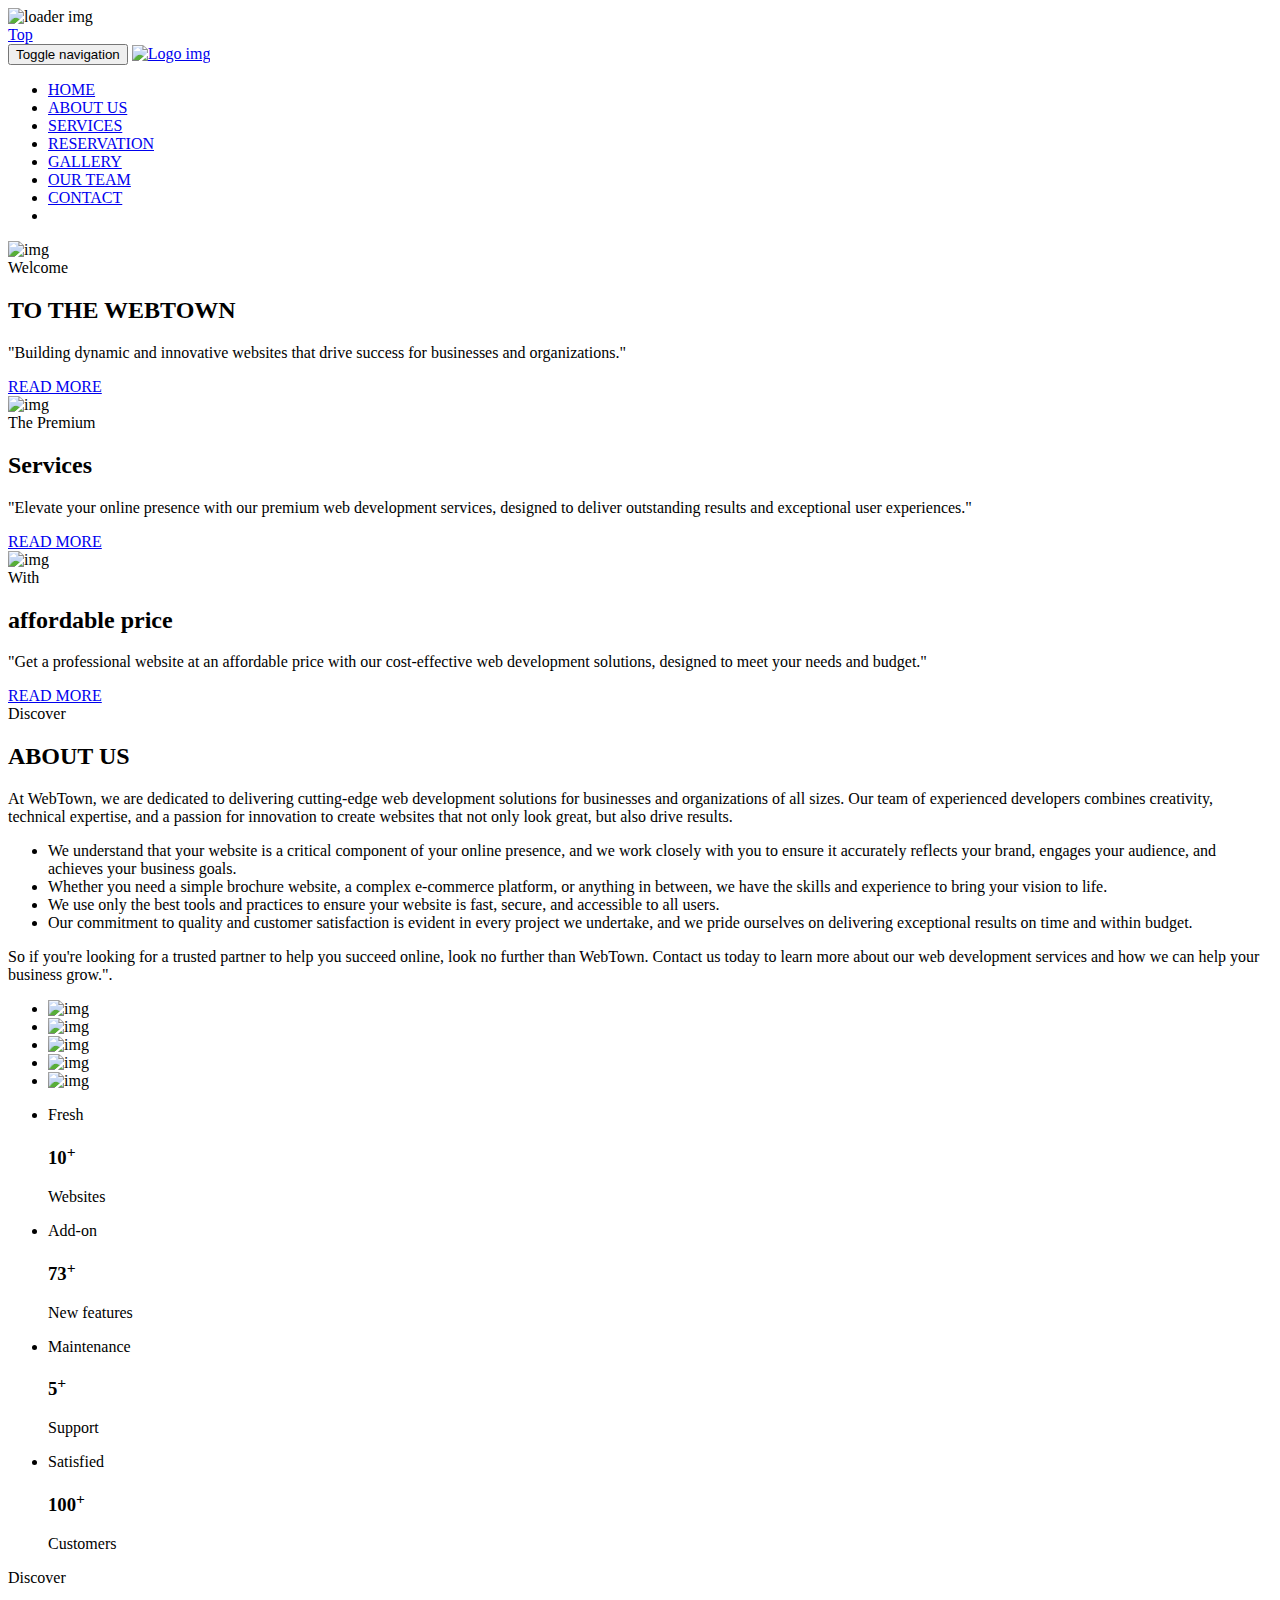
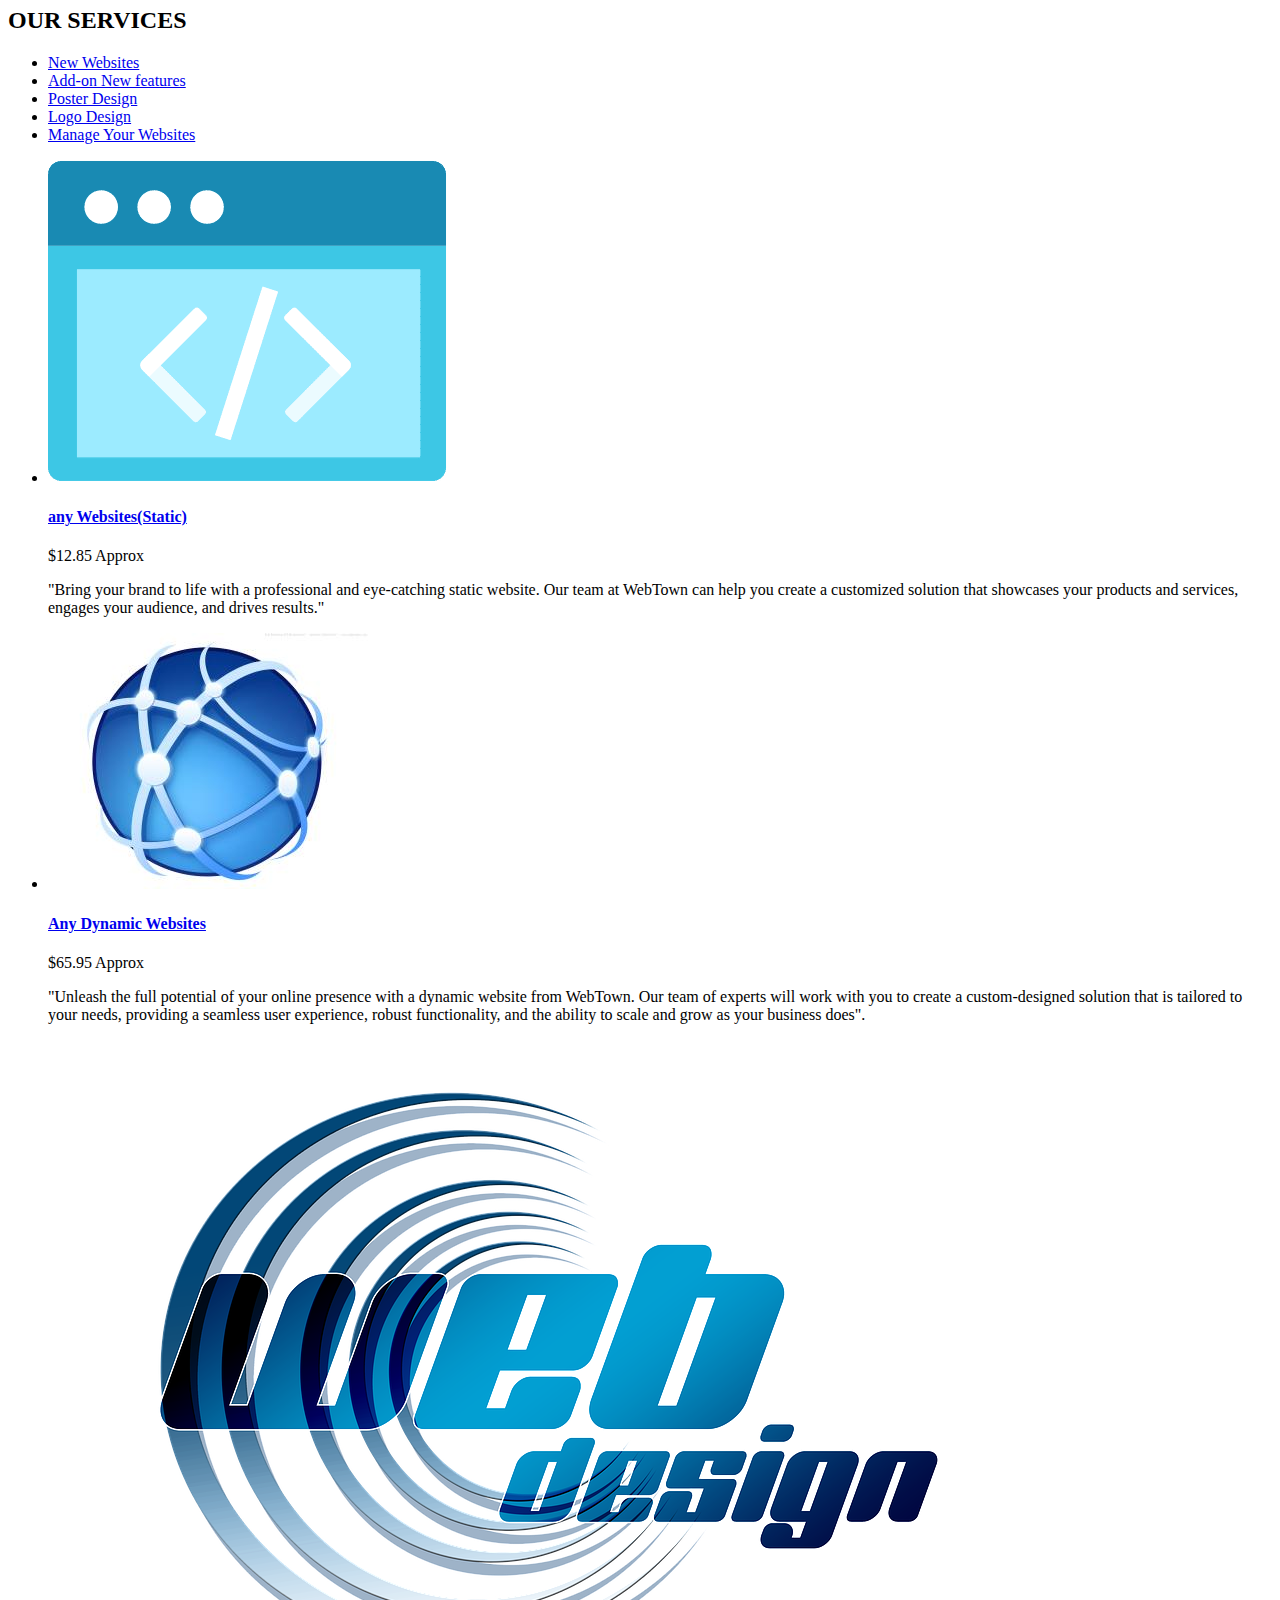
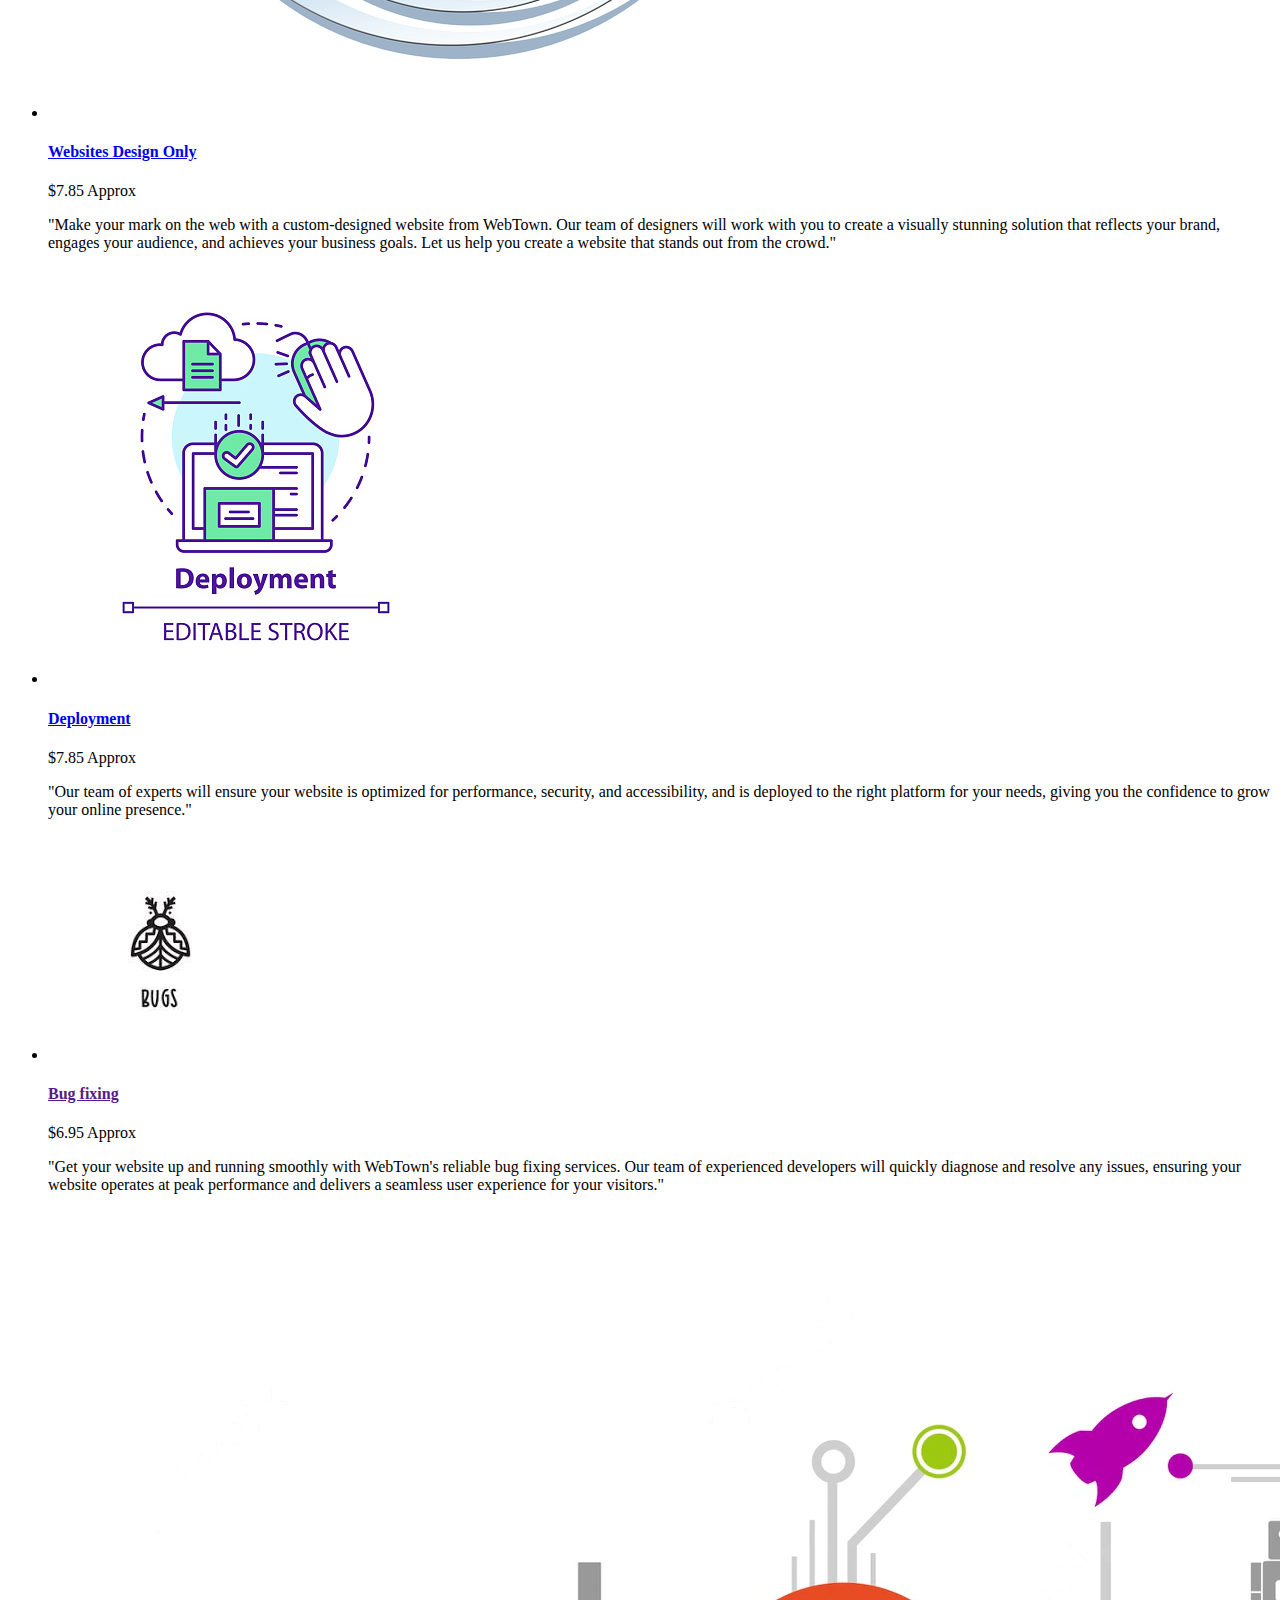
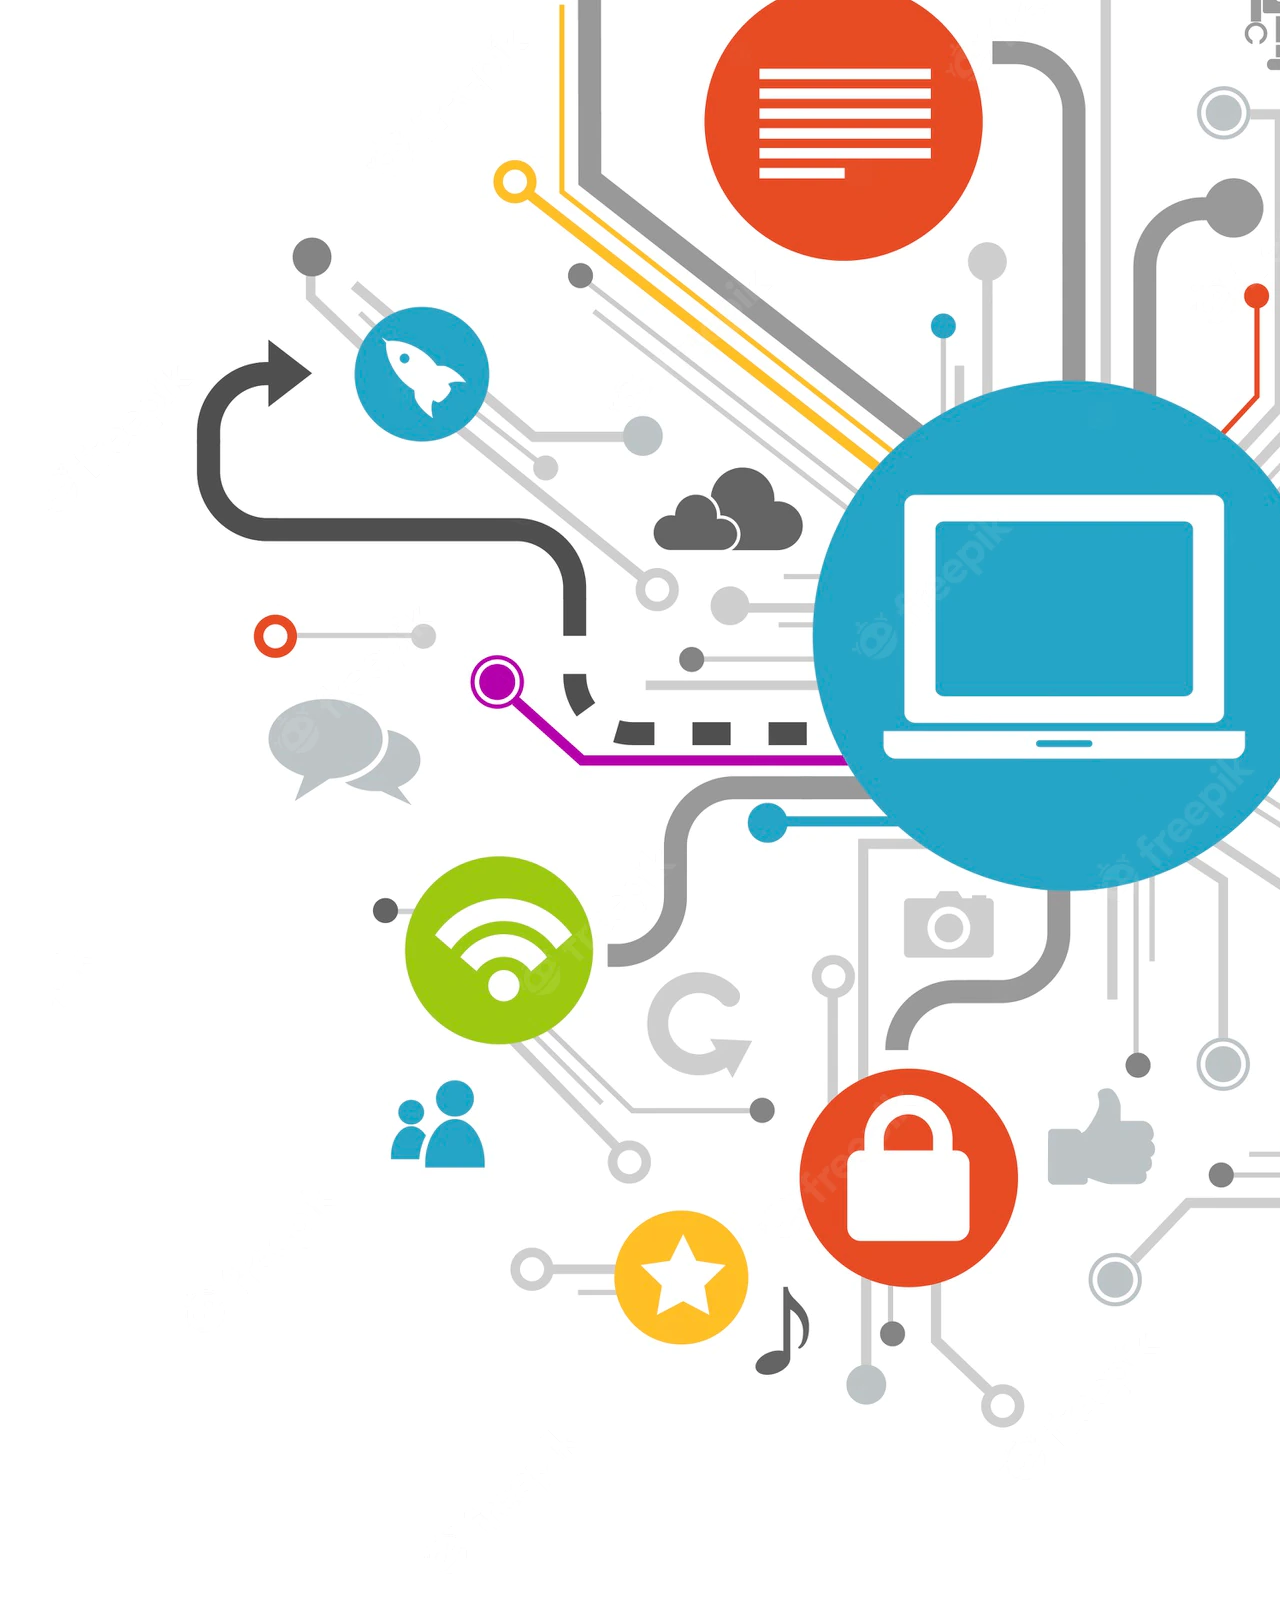
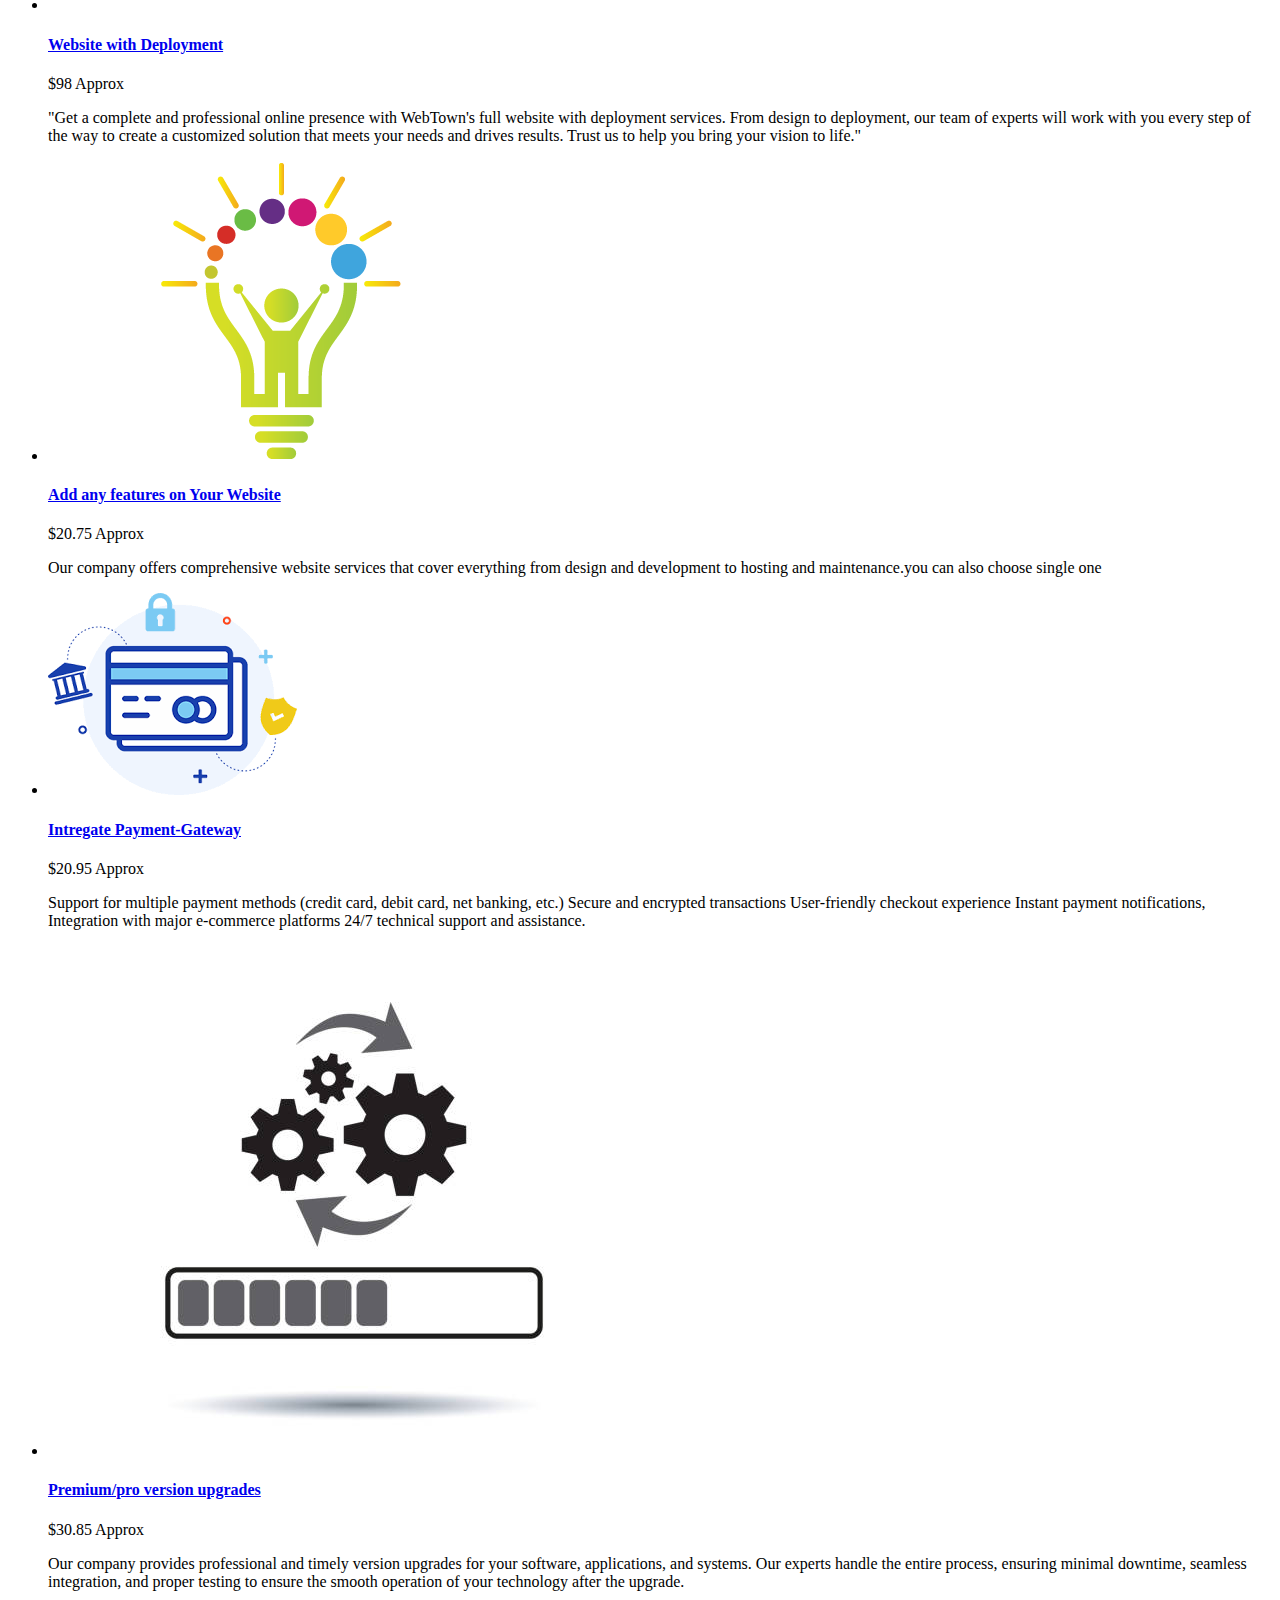
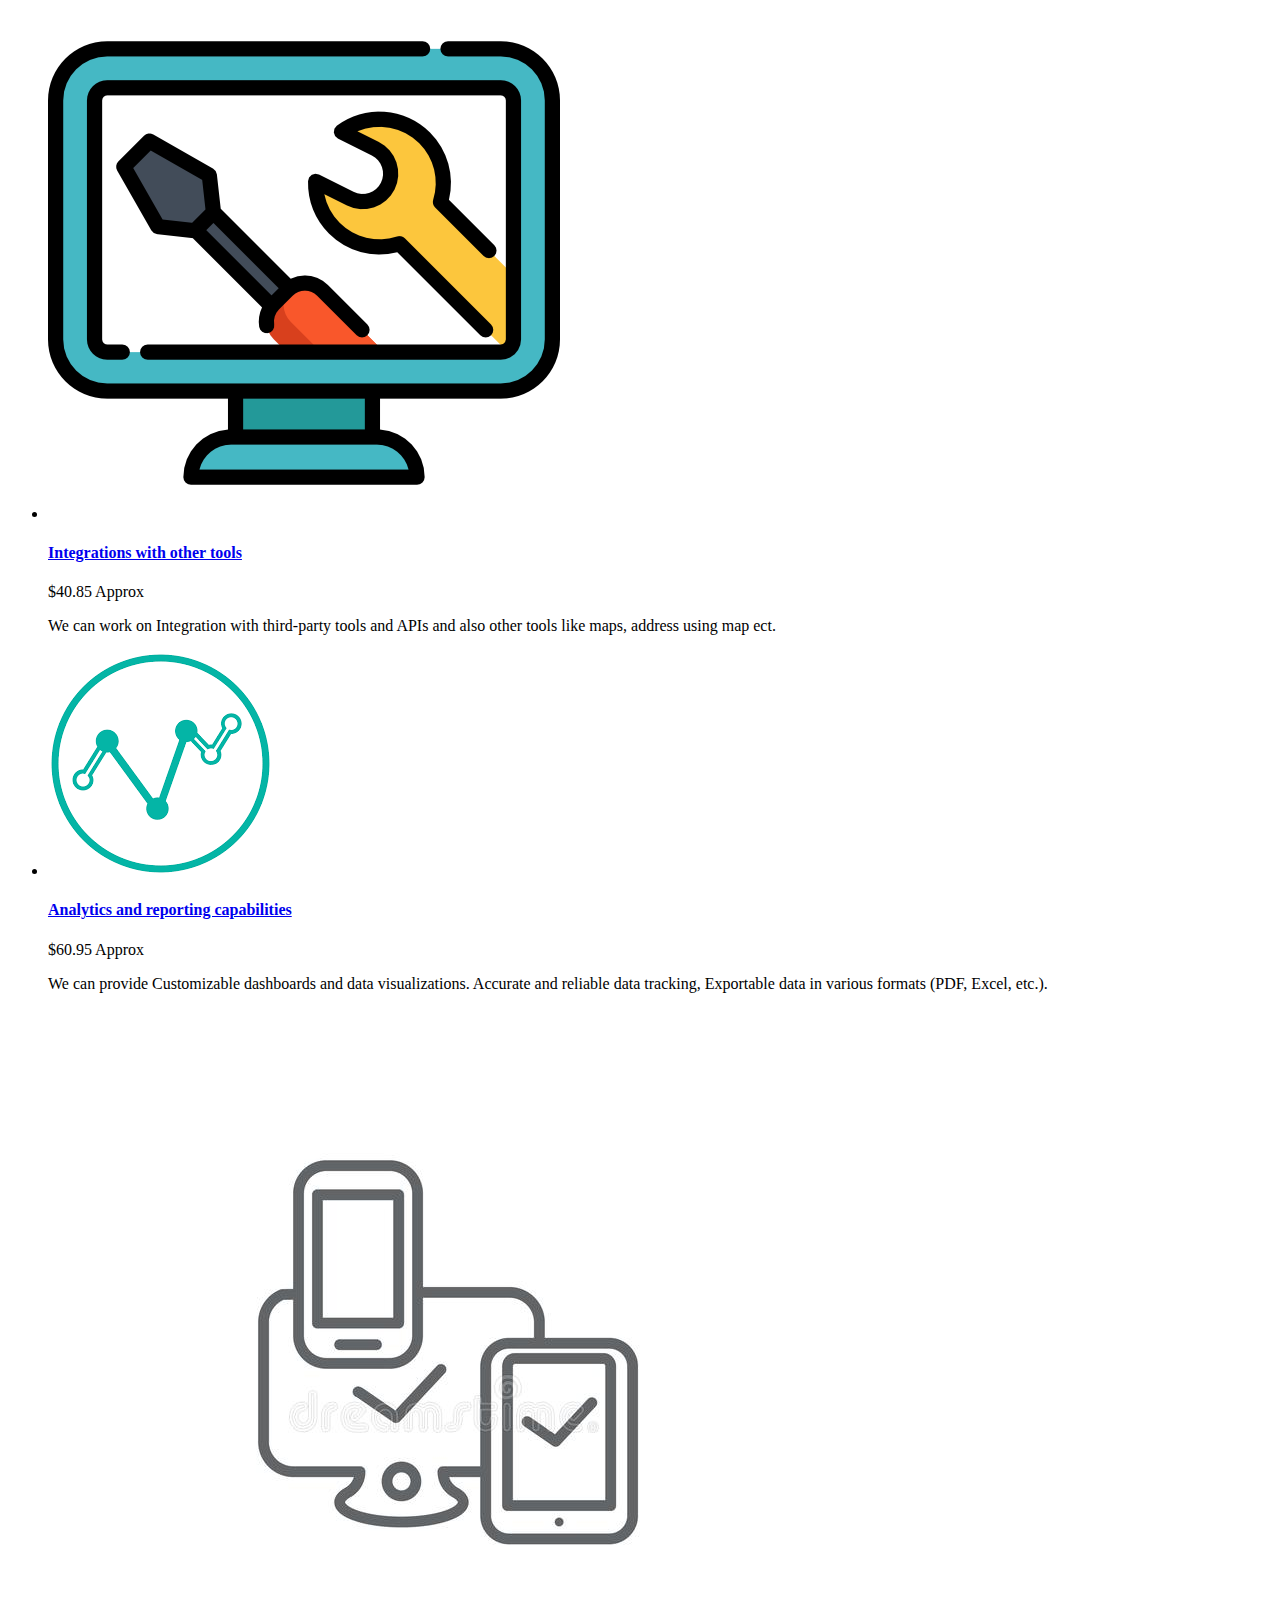
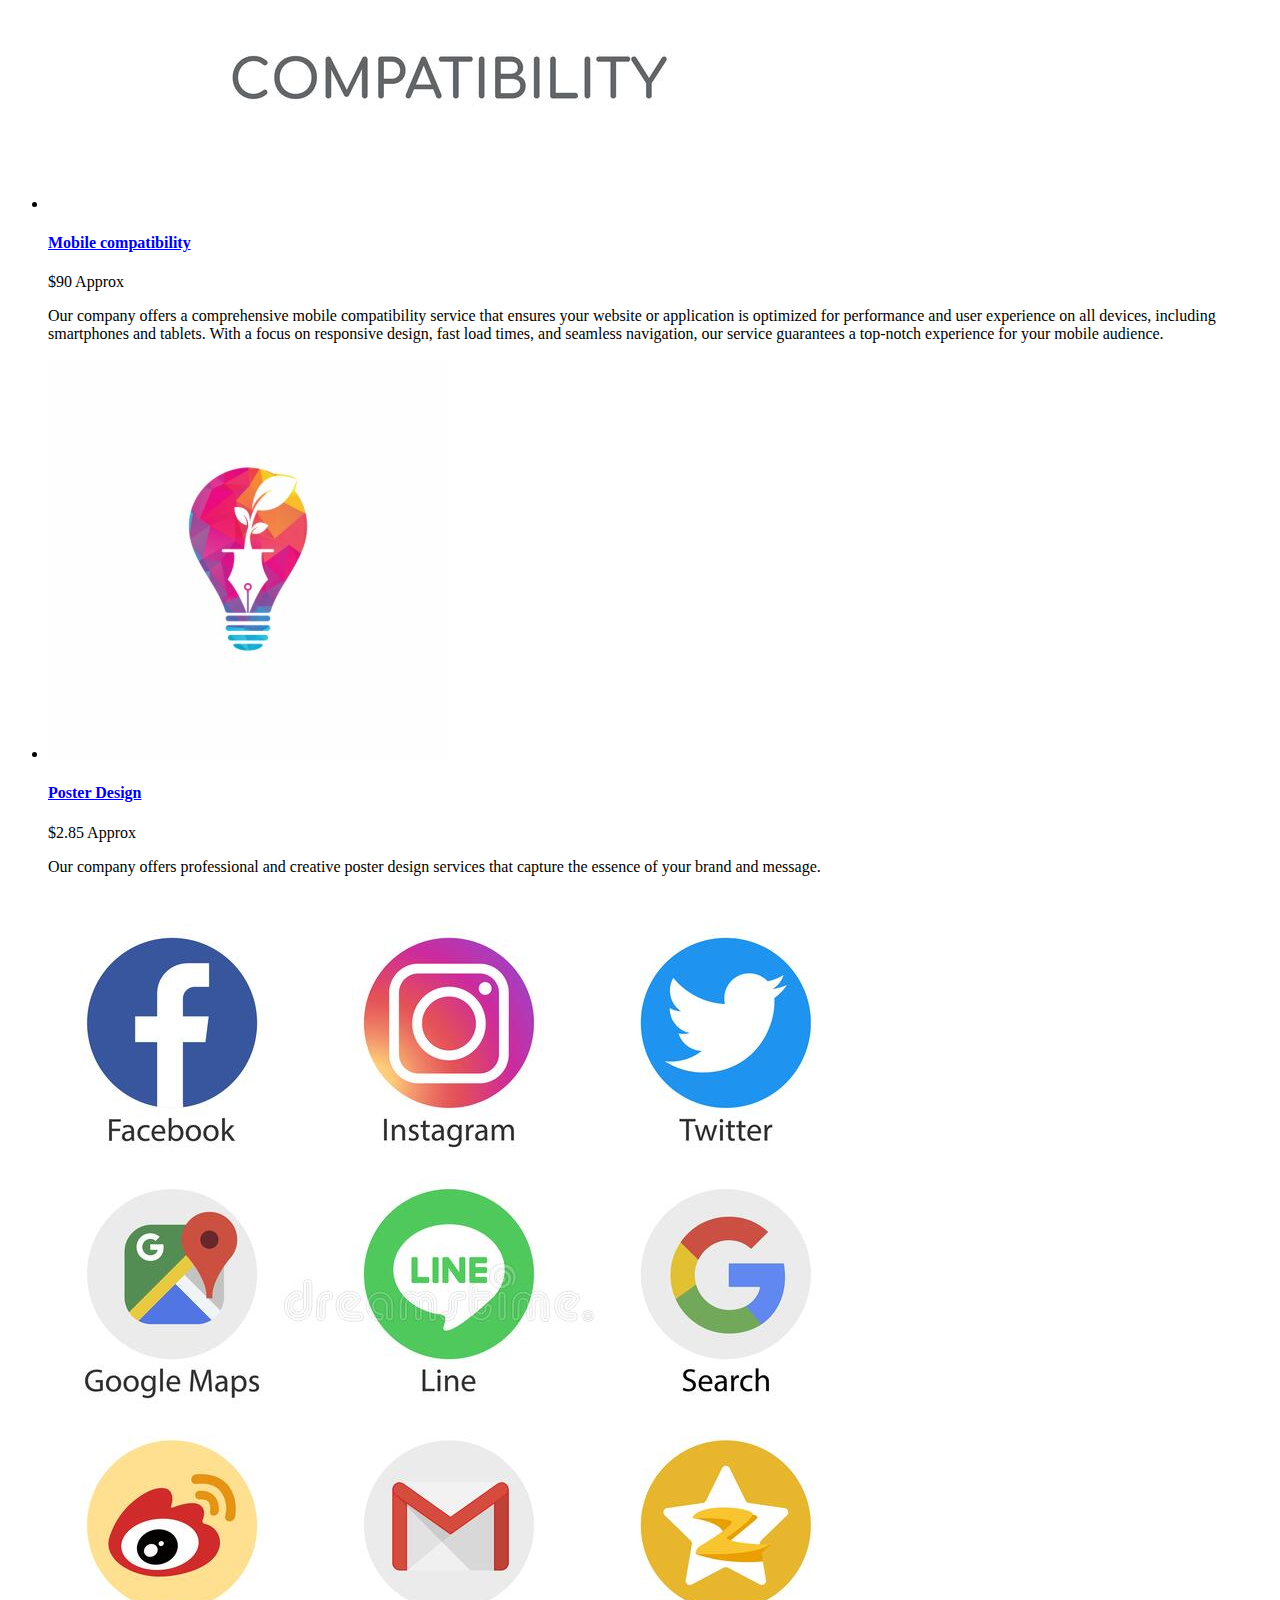
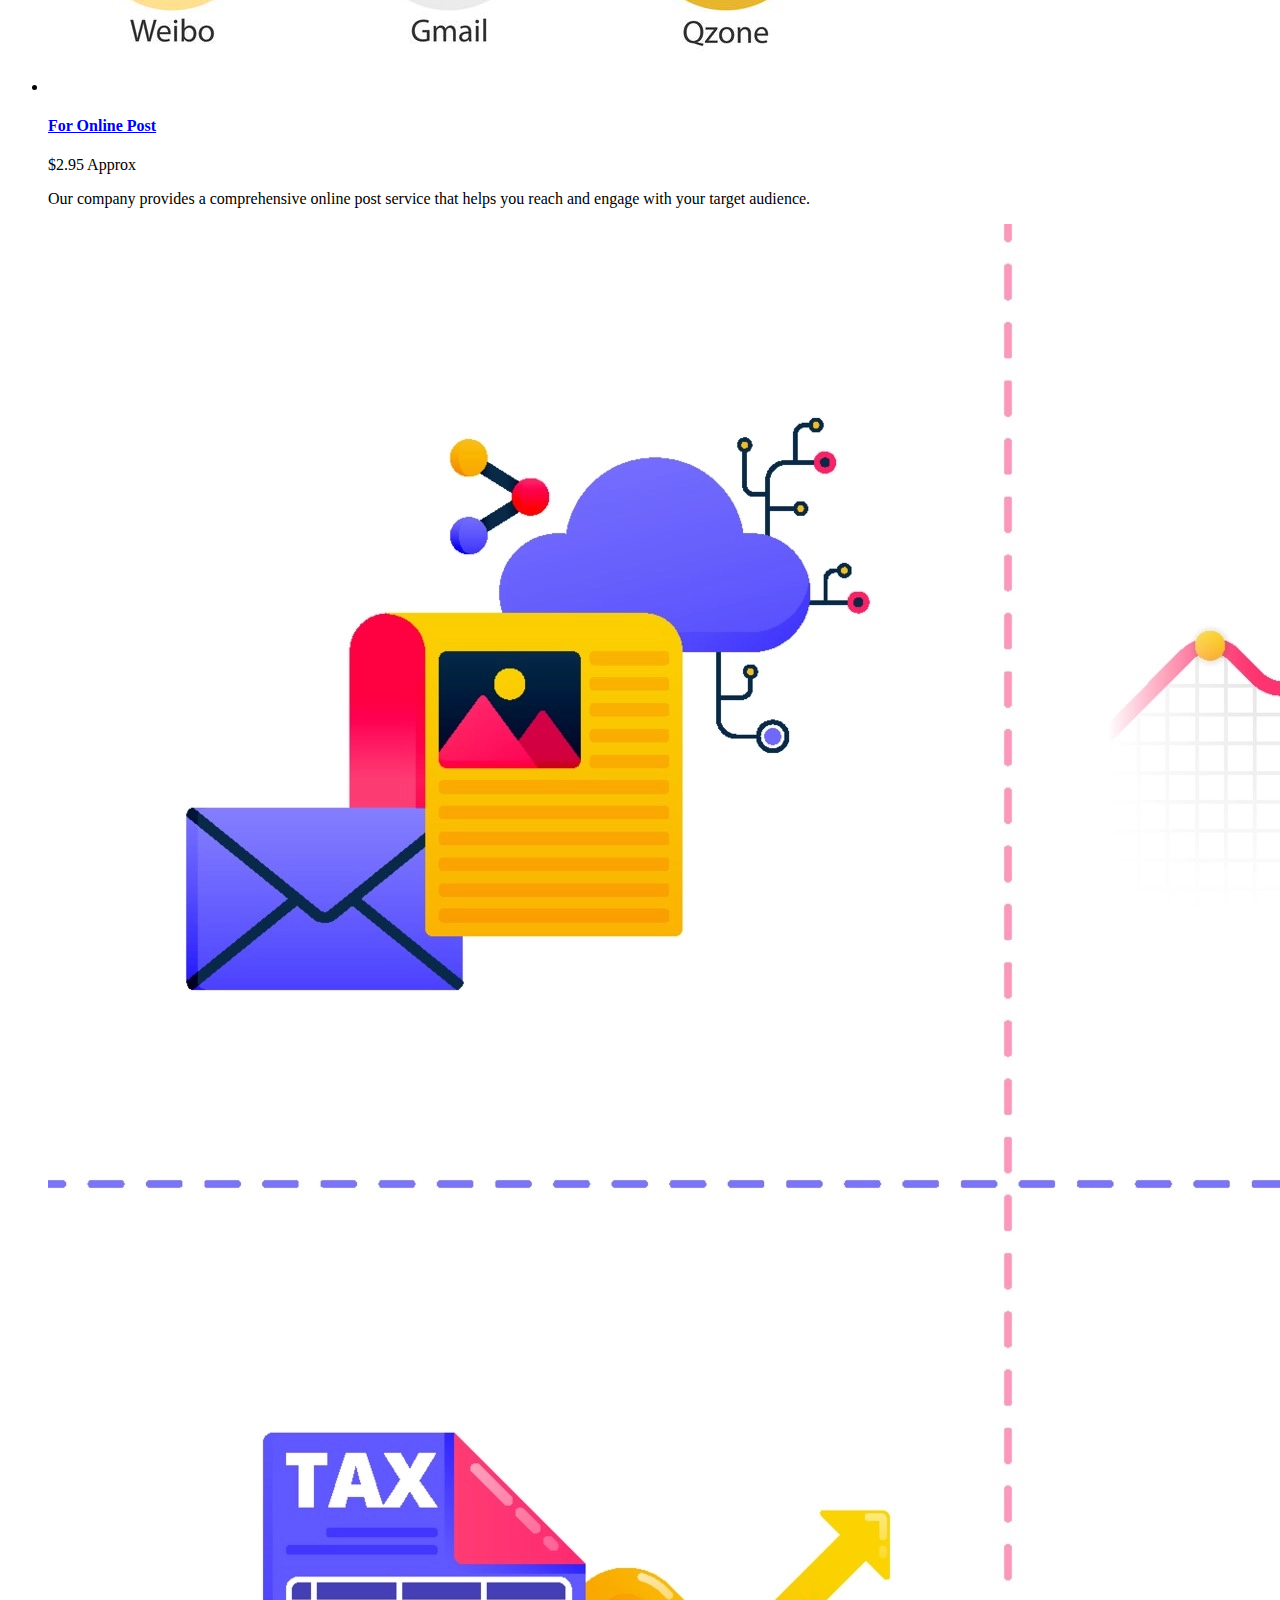
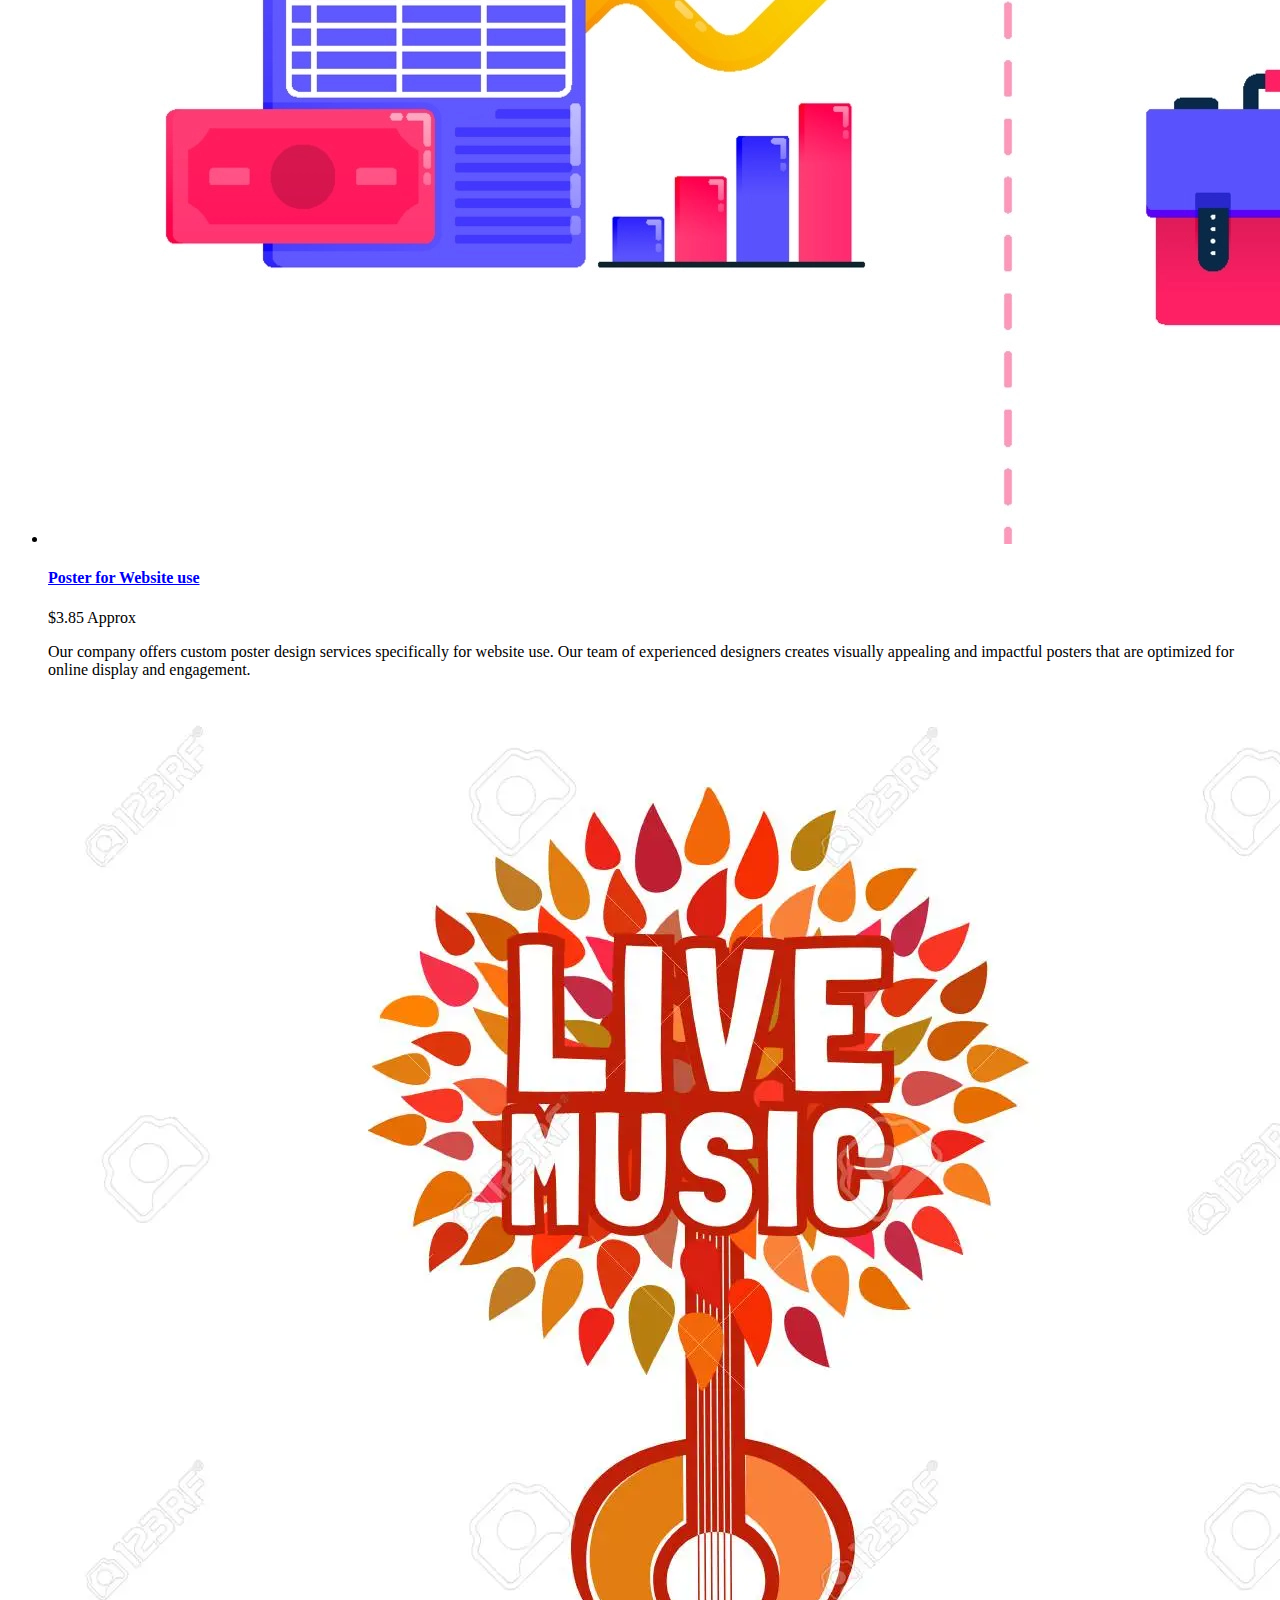
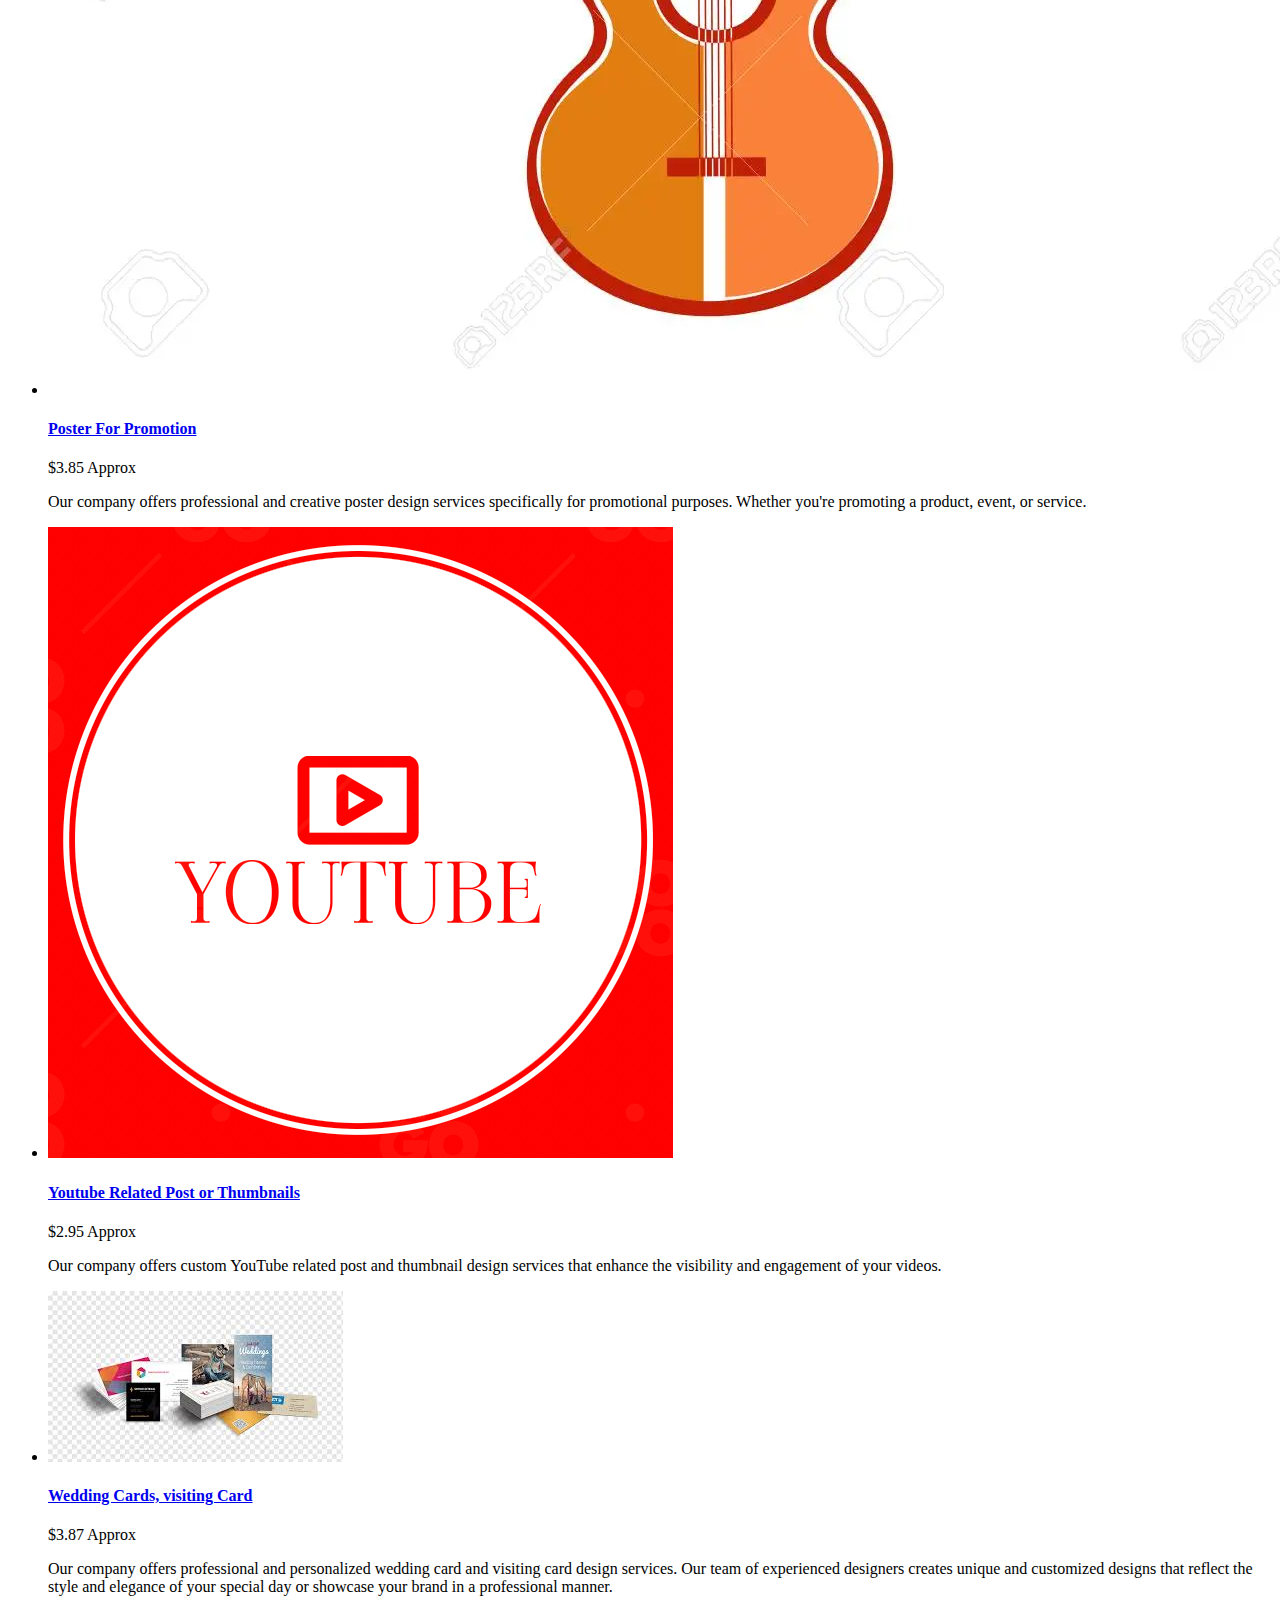
==== index.html @ bc68c42d "first stage completed" ====
<!DOCTYPE html>
<html lang="en">
  <head>
    <meta charset="utf-8">
    <meta http-equiv="X-UA-Compatible" content="IE=edge">
    <meta name="viewport" content="width=device-width, initial-scale=1">
    <title>WebTown | Home</title>

    <!-- Favicon -->
    <link rel="shortcut icon" href="assets/img/favicon.ico" type="image/x-icon">
    <!-- Font awesome -->
    <link href="assets/css/font-awesome.css" rel="stylesheet">
    <!-- Bootstrap -->
    <link href="assets/css/bootstrap.css" rel="stylesheet">
    <!-- Slick slider -->
    <link rel="stylesheet" type="text/css" href="assets/css/slick.css">
    <!-- Date Picker -->
    <link rel="stylesheet" type="text/css"
      href="assets/css/bootstrap-datepicker.css">
    <!-- Fancybox slider -->
    <link rel="stylesheet" href="assets/css/jquery.fancybox.css" type="text/css"
      media="screen" />
    <!-- Theme color -->
    <link id="switcher" href="assets/css/theme-color/default-theme.css"
      rel="stylesheet">

    <!-- Main style sheet -->
    <link href="style.css" rel="stylesheet">


    <!-- Google Fonts -->
    <link href='https://fonts.googleapis.com/css?family=Tangerine'
      rel='stylesheet' type='text/css'>
    <link href='https://fonts.googleapis.com/css?family=Open+Sans'
      rel='stylesheet' type='text/css'>
    <link href='https://fonts.googleapis.com/css?family=Prata' rel='stylesheet'
      type='text/css'>


    <!-- HTML5 shim and Respond.js for IE8 support of HTML5 elements and media queries -->
    <!-- WARNING: Respond.js doesn't work if you view the page via file:// -->
    <!--[if lt IE 9]>
      <script src="https://oss.maxcdn.com/html5shiv/3.7.2/html5shiv.min.js"></script>
      <script src="https://oss.maxcdn.com/respond/1.4.2/respond.min.js"></script>
    <![endif]-->
  </head>
  <body>
    <!-- Pre Loader -->
    <div id="aa-preloader-area">
      <div class="mu-preloader">
        <img src="assets/img/preloader.gif" alt=" loader img">
      </div>
    </div>
    <!--START SCROLL TOP BUTTON -->
    <a class="scrollToTop" href="#">
      <i class="fa fa-angle-up"></i>
      <span>Top</span>
    </a>
    <!-- END SCROLL TOP BUTTON -->

    <!-- Start header section -->
    <header id="mu-header">
      <nav class="navbar navbar-default mu-main-navbar" role="navigation">
        <div class="container">
          <div class="navbar-header NAVimg">
            <!-- FOR MOBILE VIEW COLLAPSED BUTTON -->
            <button type="button" class="navbar-toggle collapsed"
              data-toggle="collapse" data-target="#navbar" aria-expanded="false"
              aria-controls="navbar">
              <span class="sr-only">Toggle navigation</span>
              <span class="icon-bar"></span>
              <span class="icon-bar"></span>
              <span class="icon-bar"></span>
            </button>
            <!-- LOGO -->
            <a class="navbar-brand" href="index.html"><img
                src="assets/img/webtownlogowhite-removebg-preview.png" alt="Logo
                img"></a>

          </div>
          <div id="navbar" class="navbar-collapse collapse">
            <ul id="top-menu" class="nav navbar-nav navbar-right mu-main-nav">
              <li><a href="#mu-slider">HOME</a></li>
              <li><a href="#mu-about-us">ABOUT US</a></li>
              <li><a href="#mu-restaurant-menu">SERVICES</a></li>
              <li><a href="#mu-reservation">RESERVATION</a></li>
              <li><a href="#mu-gallery">GALLERY</a></li>
              <li><a href="#mu-chef">OUR TEAM</a></li>
              <li><a href="#mu-contact">CONTACT</a></li>
              <li class="dropdown">
                <!-- <a class="dropdown-toggle" data-toggle="dropdown" href="blog-archive.html">PAGE <span class="caret"></span></a>
              <ul class="dropdown-menu" role="menu">                
                <li><a href="blog-archive.html">BLOG</a></li>
                <li><a href="blog-single.html">BLOG DETAILS</a></li>
                <li><a href="404.html">404 PAGE</a></li>                                            
              </ul> -->
              </li>
            </ul>
          </div><!--/.nav-collapse -->
        </div>
      </nav>
    </header>
    <!-- End header section -->


    <!-- Start slider  -->
    <section id="mu-slider">
      <div class="mu-slider-area">
        <!-- Top slider -->
        <div class="mu-top-slider">
          <!-- Top slider single slide -->
          <div class="mu-top-slider-single">
            <img src="assets/img/slider/1.jpg" alt="img">
            <!-- Top slider content -->
            <div class="mu-top-slider-content">
              <span class="mu-slider-small-title">Welcome</span>
              <h2 class="mu-slider-title">TO THE WEBTOWN</h2>
              <p>"Building dynamic and innovative websites that drive success
                for businesses and organizations."</p>
              <a href="#" class="mu-readmore-btn">READ MORE</a>
            </div>
            <!-- / Top slider content -->
          </div>
          <!-- / Top slider single slide -->
          <!-- Top slider single slide -->
          <div class="mu-top-slider-single">
            <img src="assets/img/slider/2.jpg" alt="img">
            <!-- Top slider content -->
            <div class="mu-top-slider-content">
              <span class="mu-slider-small-title">The Premium</span>
              <h2 class="mu-slider-title">Services</h2>
              <p>"Elevate your online presence with our premium web development
                services, designed to deliver
                outstanding results and exceptional user experiences."</p>
              <a href="#" class="mu-readmore-btn">READ MORE</a>
            </div>
            <!-- / Top slider content -->
          </div>
          <!-- / Top slider single slide -->
          <!-- Top slider single slide -->
          <div class="mu-top-slider-single">
            <img src="assets/img/slider/3.jpg" alt="img">
            <!-- Top slider content -->
            <div class="mu-top-slider-content">
              <span class="mu-slider-small-title">With</span>
              <h2 class="mu-slider-title"> affordable price</h2>
              <p>"Get a professional website at an affordable price with our
                cost-effective
                web development solutions, designed to meet your needs and
                budget."</p>
              <a href="#" class="mu-readmore-btn">READ MORE</a>
            </div>
            <!-- / Top slider content -->
          </div>
          <!-- / Top slider single slide -->
        </div>
      </div>
    </section>
    <!-- End slider  -->

    <!-- Start About us -->
    <section id="mu-about-us">
      <div class="container">
        <div class="row">
          <div class="col-md-12">
            <div class="mu-about-us-area">
              <div class="mu-title">
                <span class="mu-subtitle">Discover</span>
                <h2>ABOUT US</h2>
                <i class="fa fa-spoon"></i>
                <span class="mu-title-bar"></span>
              </div>
              <div class="row">
                <div class="col-md-6">
                  <div class="mu-about-us-left">
                    <p>At WebTown, we are dedicated to delivering cutting-edge
                      web development solutions for businesses and
                      organizations of all sizes. Our team of experienced
                      developers combines creativity, technical expertise, and
                      a passion for innovation to create websites that not only
                      look great, but also drive results.</p>
                    <ul>
                      <li>We understand that your website is a critical
                        component of your online presence, and we work closely
                        with
                        you to ensure it accurately reflects your brand, engages
                        your audience, and achieves your business goals.</li>
                      <li>Whether you need a simple brochure website, a complex
                        e-commerce platform, or anything in between, we have the
                        skills and experience to bring your vision to life.</li>
                      <li>We use only the best tools and practices to ensure
                        your website is fast, secure, and accessible to all
                        users.</li>

                      <li>Our commitment to quality and customer satisfaction is
                        evident in every project we undertake, and we pride
                        ourselves on delivering exceptional results on time and
                        within budget.</li>

                    </ul>
                    <p>So if you're looking for a trusted partner to help you
                      succeed online, look no further than WebTown.
                      Contact us today to learn more about our web development
                      services and how we can help your business grow.".</p>
                  </div>
                </div>
                <div class="col-md-6">
                  <div class="mu-about-us-right">
                    <ul class="mu-abtus-slider">
                      <li><img src="assets/img/about-us/abtus-img-6.jpg"
                          alt="img"></li>
                      <li><img src="assets/img/about-us/abtus-img-2.png"
                          alt="img"></li>
                      <li><img src="assets/img/about-us/abtus-img-1.jpg"
                          alt="img"></li>
                      <li><img src="assets/img/about-us/abtus-img-4.jpg"
                          alt="img"></li>
                      <li><img src="assets/img/about-us/abtus-img-5.png"
                          alt="img"></li>
                    </ul>
                  </div>
                </div>
              </div>
            </div>
          </div>
        </div>
      </div>
    </section>
    <!-- End About us -->

    <!-- Start Counter Section -->
    <section id="mu-counter">
      <div class="mu-counter-overlay">
        <div class="container">
          <div class="row">
            <div class="col-md-12">
              <div class="mu-counter-area">
                <ul class="mu-counter-nav">
                  <li class="col-md-3 col-sm-3 col-xs-12">
                    <div class="mu-single-counter">
                      <span>Fresh</span>
                      <h3><span class="counter">10</span><sup>+</sup></h3>
                      <p>Websites</p>
                    </div>
                  </li>
                  <li class="col-md-3 col-sm-3 col-xs-12">
                    <div class="mu-single-counter">
                      <span>Add-on </span>
                      <h3><span class="counter">73</span><sup>+</sup></h3>
                      <p>New features</p>
                    </div>
                  </li>
                  <li class="col-md-3 col-sm-3 col-xs-12">
                    <div class="mu-single-counter">
                      <span>Maintenance</span>
                      <h3><span class="counter">5</span><sup>+</sup></h3>
                      <p>Support</p>
                    </div>
                  </li>
                  <li class="col-md-3 col-sm-3 col-xs-12">
                    <div class="mu-single-counter">
                      <span>Satisfied</span>
                      <h3><span class="counter">100</span><sup>+</sup></h3>
                      <p>Customers</p>
                    </div>
                  </li>
                </ul>
              </div>
            </div>
          </div>
        </div>
      </div>
    </section>
    <!-- End Counter Section -->

    <!-- Start services -->
    <section id="mu-restaurant-menu">
      <div class="container">
        <div class="row">
          <div class="col-md-12">
            <div class="mu-restaurant-menu-area">
              <div class="mu-title">
                <span class="mu-subtitle">Discover</span>
                <h2>OUR SERVICES</h2>
                <i class="fa fa-spoon"></i>
                <span class="mu-title-bar"></span>
              </div>
              <div class="mu-restaurant-menu-content">
                <ul class="nav nav-tabs mu-restaurant-menu">
                  <li class="active"><a href="#breakfast" data-toggle="tab">New
                      Websites</a></li>
                  <li><a href="#meals" data-toggle="tab">Add-on New features</a></li>
                  <li><a href="#snacks" data-toggle="tab">Poster Design</a></li>
                  <li><a href="#desserts" data-toggle="tab">Logo Design</a></li>
                  <li><a href="#drinks" data-toggle="tab">Manage Your Websites</a></li>
                </ul>

                <!-- Tab panes -->
                <div class="tab-content">
                  <div class="tab-pane fade in active" id="breakfast">
                    <div class="mu-tab-content-area">
                      <div class="row">
                        <div class="col-md-6">
                          <div class="mu-tab-content-left">
                            <ul class="mu-menu-item-nav">
                              <li>
                                <div class="media">
                                  <div class="media-left">
                                    <a href="#">
                                      <img class="media-object"
                                        src="assets/img/menu/item-1.jpg"
                                        alt="img">
                                    </a>
                                  </div>
                                  <div class="media-body">
                                    <h4 class="media-heading"><a href="#">any
                                        Websites(Static)</a></h4>
                                    <span class="mu-menu-price">$12.85 Approx</span>
                                    <p>"Bring your brand to life with a
                                      professional and eye-catching static
                                      website. Our team at
                                      WebTown can help you create a customized
                                      solution that showcases your products and
                                      services,
                                      engages your audience, and drives
                                      results."</p>
                                  </div>
                                </div>
                              </li>
                              <li>
                                <div class="media">
                                  <div class="media-left">
                                    <a href="#">
                                      <img class="media-object"
                                        src="assets/img/menu/item-2.jpg"
                                        alt="img">
                                    </a>
                                  </div>
                                  <div class="media-body">
                                    <h4 class="media-heading"><a href="#">Any
                                        Dynamic Websites</a></h4>
                                    <span class="mu-menu-price">$65.95 Approx</span>
                                    <p>"Unleash the full potential of your
                                      online presence with a dynamic website
                                      from WebTown.
                                      Our team of experts will work with you to
                                      create a custom-designed solution that is
                                      tailored to your needs,
                                      providing a seamless user experience,
                                      robust functionality, and the ability to
                                      scale and grow as your business does".</p>
                                  </div>
                                </div>
                              </li>
                              <li>
                                <div class="media">
                                  <div class="media-left">
                                    <a href="#">
                                      <img class="media-object"
                                        src="assets/img/menu/item-3.jpg"
                                        alt="img">
                                    </a>
                                  </div>
                                  <div class="media-body">
                                    <h4 class="media-heading"><a href="#">Websites
                                        Design Only</a></h4>
                                    <span class="mu-menu-price">$7.85 Approx</span>
                                    <p>"Make your mark on the web with a
                                      custom-designed website from WebTown. Our
                                      team of designers will work with
                                      you to create a visually stunning solution
                                      that reflects your brand, engages your
                                      audience, and achieves your
                                      business goals. Let us help you create a
                                      website that stands out from the crowd."</p>
                                  </div>
                                </div>
                              </li>
                            </ul>
                          </div>
                        </div>
                        <div class="col-md-6">
                          <div class="mu-tab-content-right">
                            <ul class="mu-menu-item-nav">
                              <li>
                                <div class="media">
                                  <div class="media-left">
                                    <a href="#">
                                      <img class="media-object"
                                        src="assets/img/menu/item-5.jpg"
                                        alt="img">
                                    </a>
                                  </div>
                                  <div class="media-body">
                                    <h4 class="media-heading"><a href="#">Deployment</a></h4>
                                    <span class="mu-menu-price">$7.85 Approx</span>
                                    <p> "Our team of experts will ensure your
                                      website is optimized for performance,
                                      security, and accessibility,
                                      and is deployed to the right platform for
                                      your needs, giving you the confidence to
                                      grow your online presence."</p>
                                  </div>
                                </div>
                              </li>
                              <li>
                                <div class="media">
                                  <div class="media-left">
                                    <a href="#">
                                      <img class="media-object"
                                        src="assets/img/menu/item-4.jpg"
                                        alt="img">
                                    </a>
                                  </div>
                                  <div class="media-body">
                                    <h4 class="media-heading"><a href="">Bug
                                        fixing</a></h4>
                                    <span class="mu-menu-price">$6.95 Approx</span>
                                    <p>"Get your website up and running smoothly
                                      with WebTown's reliable bug fixing
                                      services. Our team of experienced
                                      developers will quickly diagnose and
                                      resolve any issues, ensuring your website
                                      operates at peak performance and delivers
                                      a seamless user experience for your
                                      visitors."</p>
                                  </div>
                                </div>
                              </li>
                              <li>
                                <div class="media">
                                  <div class="media-left">
                                    <a href="#">
                                      <img class="media-object"
                                        src="assets/img/menu/item-6.png"
                                        alt="img">
                                    </a>
                                  </div>
                                  <div class="media-body">
                                    <h4 class="media-heading"><a href="#">Website
                                        with Deployment</a></h4>
                                    <span class="mu-menu-price">$98 Approx</span>
                                    <p>"Get a complete and professional online
                                      presence with WebTown's full website with
                                      deployment services. From design to
                                      deployment,
                                      our team of experts will work with you
                                      every step of the way to create a
                                      customized solution that meets your needs
                                      and drives results.
                                      Trust us to help you bring your vision to
                                      life."</p>
                                  </div>
                                </div>
                              </li>
                            </ul>
                          </div>
                        </div>
                      </div>
                    </div>
                  </div>
                  <div class="tab-pane fade " id="meals">
                    <div class="mu-tab-content-area">
                      <div class="row">
                        <div class="col-md-6">
                          <div class="mu-tab-content-left">
                            <ul class="mu-menu-item-nav">
                              <li>
                                <div class="media">
                                  <div class="media-left">
                                    <a href="#">
                                      <img class="media-object"
                                        src="assets/img/menu/item-7.jpg"
                                        alt="img">
                                    </a>
                                  </div>
                                  <div class="media-body">
                                    <h4 class="media-heading"><a href="#">Add any features on Your Website</a></h4>
                                    <span class="mu-menu-price">$20.75 Approx</span>
                                    <p>Our company offers comprehensive website services that cover everything from design and development to
                                       hosting and maintenance.you can also choose single one</p>
                                  </div>
                                </div>
                              </li>
                              <li>
                                <div class="media">
                                  <div class="media-left">
                                    <a href="#">
                                      <img class="media-object"
                                        src="assets/img/menu/item-8.png"
                                        alt="img">
                                    </a>
                                  </div>
                                  <div class="media-body">
                                    <h4 class="media-heading"><a href="#">Intregate Payment-Gateway</a></h4>
                                    <span class="mu-menu-price">$20.95 Approx</span>
                                    <p>Support for multiple payment methods (credit card, debit card, net banking, etc.) Secure and encrypted transactions
                                      User-friendly checkout experience Instant payment notifications, Integration with major e-commerce platforms
                                      24/7 technical support and assistance.</p>
                                  </div>
                                </div>
                              </li>
                              <li>
                                <div class="media">
                                  <div class="media-left">
                                    <a href="#">
                                      <img class="media-object"
                                        src="assets/img/menu/item-9.jpg"
                                        alt="img">
                                    </a>
                                  </div>
                                  <div class="media-body">
                                    <h4 class="media-heading"><a href="#">Premium/pro version upgrades</a></h4>
                                    <span class="mu-menu-price">$30.85 Approx</span>
                                    <p>Our company provides professional and timely version upgrades for your software, applications, and systems. 
                                      Our experts handle the entire process, ensuring minimal downtime, seamless integration, and proper testing to ensure 
                                      the smooth operation of your technology after the upgrade.</p>
                                  </div>
                                </div>
                              </li>
                            </ul>
                          </div>
                        </div>
                        <div class="col-md-6">
                          <div class="mu-tab-content-right">
                            <ul class="mu-menu-item-nav">
                              <li>
                                <div class="media">
                                  <div class="media-left">
                                    <a href="#">
                                      <img class="media-object"
                                        src="assets/img/menu/item-10.jpg"
                                        alt="img">
                                    </a>
                                  </div>
                                  <div class="media-body">
                                    <h4 class="media-heading"><a href="#">Integrations with other tools</a></h4>
                                    <span class="mu-menu-price">$40.85 Approx</span>
                                    <p>We can work on Integration with third-party tools and APIs and also other tools like maps, address using map ect.</p>
                                  </div>
                                </div>
                              </li>
                              <li>
                                <div class="media">
                                  <div class="media-left">
                                    <a href="#">
                                      <img class="media-object"
                                        src="assets/img/menu/item-11.jpg"
                                        alt="img">
                                    </a>
                                  </div>
                                  <div class="media-body">
                                    <h4 class="media-heading"><a href="#">Analytics and reporting capabilities</a></h4>
                                    <span class="mu-menu-price">$60.95 Approx</span>
                                    <p>We can provide Customizable dashboards and data visualizations. Accurate and reliable data tracking, 
                                      Exportable data in various formats (PDF, Excel, etc.).</p>
                                  </div>
                                </div>
                              </li>
                              <li>
                                <div class="media">
                                  <div class="media-left">
                                    <a href="#">
                                      <img class="media-object"
                                        src="assets/img/menu/item-12.jpg"
                                        alt="img">
                                    </a>
                                  </div>
                                  <div class="media-body">
                                    <h4 class="media-heading"><a href="#">Mobile compatibility</a></h4>
                                    <span class="mu-menu-price">$90 Approx</span>
                                    <p>Our company offers a comprehensive mobile compatibility service that ensures your website or application is optimized for performance and user experience 
                                      on all devices, including smartphones and tablets. With a focus on responsive design, fast load times, and seamless navigation, our service guarantees a top-notch 
                                      experience for your mobile audience.</p>
                                  </div>
                                </div>
                              </li>
                            </ul>
                          </div>
                        </div>
                      </div>
                    </div>
                  </div>
                  <div class="tab-pane fade " id="snacks">
                    <div class="mu-tab-content-area">
                      <div class="row">
                        <div class="col-md-6">
                          <div class="mu-tab-content-left">
                            <ul class="mu-menu-item-nav">
                              <li>
                                <div class="media">
                                  <div class="media-left">
                                    <a href="#">
                                      <img class="media-object"
                                        src="assets/img/menu/item-13.jpg"
                                        alt="img">
                                    </a>
                                  </div>
                                  <div class="media-body">
                                    <h4 class="media-heading"><a href="#">Poster Design </a></h4>
                                    <span class="mu-menu-price">$2.85 Approx</span>
                                    <p>Our company offers professional and creative poster design services that capture the essence of your brand and message.
                                      </p>
                                  </div>
                                </div>
                              </li>
                              <li>
                                <div class="media">
                                  <div class="media-left">
                                    <a href="#">
                                      <img class="media-object"
                                        src="assets/img/menu/item-14.jpg"
                                        alt="img">
                                    </a>
                                  </div>
                                  <div class="media-body">
                                    <h4 class="media-heading"><a href="#">For Online Post</a></h4>
                                    <span class="mu-menu-price">$2.95 Approx</span>
                                    <p>Our company provides a comprehensive online post service that helps you reach and engage with your target audience.</p>
                                  </div>
                                </div>
                              </li>
                              <li>
                                <div class="media">
                                  <div class="media-left">
                                    <a href="#">
                                      <img class="media-object"
                                        src="assets/img/menu/item-15.jpg"
                                        alt="img">
                                    </a>
                                  </div>
                                  <div class="media-body">
                                    <h4 class="media-heading"><a href="#">Poster for Website use</a></h4>
                                    <span class="mu-menu-price">$3.85 Approx</span>
                                    <p>Our company offers custom poster design services specifically for website use.
                                       Our team of experienced designers creates visually appealing and impactful posters 
                                       that are optimized for online display and engagement.</p>
                                  </div>
                                </div>
                              </li>
                            </ul>
                          </div>
                        </div>
                        <div class="col-md-6">
                          <div class="mu-tab-content-right">
                            <ul class="mu-menu-item-nav">
                              <li>
                                <div class="media">
                                  <div class="media-left">
                                    <a href="#">
                                      <img class="media-object"
                                        src="assets/img/menu/item-16.jpg"
                                        alt="img">
                                    </a>
                                  </div>
                                  <div class="media-body">
                                    <h4 class="media-heading"><a href="#">Poster For Promotion</a></h4>
                                    <span class="mu-menu-price">$3.85 Approx</span>
                                    <p>Our company offers professional and creative poster design services specifically for promotional purposes.
                                       Whether you're promoting a product, event, or service.</p>
                                  </div>
                                </div>
                              </li>
                              <li>
                                <div class="media">
                                  <div class="media-left">
                                    <a href="#">
                                      <img class="media-object"
                                        src="assets/img/menu/item-17.jpg"
                                        alt="img">
                                    </a>
                                  </div>
                                  <div class="media-body">
                                    <h4 class="media-heading"><a href="#">Youtube Related Post or Thumbnails</a></h4>
                                    <span class="mu-menu-price">$2.95 Approx</span>
                                    <p>Our company offers custom YouTube related post and thumbnail design services that enhance the visibility and engagement of your videos.</p>
                                  </div>
                                </div>
                              </li>
                              <li>
                                <div class="media">
                                  <div class="media-left">
                                    <a href="#">
                                      <img class="media-object"
                                        src="assets/img/menu/item-18.jpg"
                                        alt="img">
                                    </a>
                                  </div>
                                  <div class="media-body">
                                    <h4 class="media-heading"><a href="#">Wedding Cards, visiting Card </a></h4>
                                    <span class="mu-menu-price">$3.87 Approx</span>
                                    <p>Our company offers professional and personalized wedding card and visiting card design services. Our team of experienced designers creates unique and customized designs 
                                      that reflect the style and elegance of your special day or showcase your brand in a professional manner.</p>
                                  </div>
                                </div>
                              </li>
                            </ul>
                          </div>
                        </div>
                      </div>
                    </div>
                  </div>
                  <div class="tab-pane fade " id="desserts">
                    <div class="mu-tab-content-area">
                      <div class="row">
                        <div class="col-md-6">
                          <div class="mu-tab-content-left">
                            <ul class="mu-menu-item-nav">
                              <li>
                                <div class="media">
                                  <div class="media-left">
                                    <a href="#">
                                      <img class="media-object"
                                        src="assets/img/menu/item-19.jpg"
                                        alt="img">
                                    </a>
                                  </div>
                                  <div class="media-body">
                                    <h4 class="media-heading"><a href="#">Minimalistic</a></h4>
                                    <span class="mu-menu-price">$10.85</span>
                                    <p>A simple, clean, and elegant design that features a minimalist icon or typography that represents your brand.</p>
                                  </div>
                                </div>
                              </li>
                              <li>
                                <div class="media">
                                  <div class="media-left">
                                    <a href="#">
                                      <img class="media-object"
                                        src="assets/img/menu/item-20.jpg"
                                        alt="img">
                                    </a>
                                  </div>
                                  <div class="media-body">
                                    <h4 class="media-heading"><a href="#">Abstract</a></h4>
                                    <span class="mu-menu-price">$20.95</span>
                                    <p>An abstract design that combines shapes, colors, and patterns to create a unique and memorable logo that represents your brand.</p>
                                  </div>
                                </div>
                              </li>
                              <li>
                                <div class="media">
                                  <div class="media-left">
                                    <a href="#">
                                      <img class="media-object"
                                        src="assets/img/menu/item-21.jpg"
                                        alt="img">
                                    </a>
                                  </div>
                                  <div class="media-body">
                                    <h4 class="media-heading"><a href="#">Icon-based</a></h4>
                                    <span class="mu-menu-price">$12.85</span>
                                    <p>A logo that features a unique and memorable icon that represents your brand. The icon can be combined with typography to create a complete logo design.</p>
                                  </div>
                                </div>
                              </li>
                            </ul>
                          </div>
                        </div>
                        <div class="col-md-6">
                          <div class="mu-tab-content-right">
                            <ul class="mu-menu-item-nav">
                              <li>
                                <div class="media">
                                  <div class="media-left">
                                    <a href="#">
                                      <img class="media-object"
                                        src="assets/img/menu/item-22.jpg"
                                        alt="img">
                                    </a>
                                  </div>
                                  <div class="media-body">
                                    <h4 class="media-heading"><a href="#">Typography-based</a></h4>
                                    <span class="mu-menu-price">$12.85</span>
                                    <p>A logo that focuses on typography to create a memorable and impactful design. This type of logo can feature a unique font style, color scheme, or special effects.</p>
                                  </div>
                                </div>
                              </li>
                              <li>
                                <div class="media">
                                  <div class="media-left">
                                    <a href="#">
                                      <img class="media-object"
                                        src="assets/img/menu/item-23.jpg"
                                        alt="img">
                                    </a>
                                  </div>
                                  <div class="media-body">
                                    <h4 class="media-heading"><a href="#">Combination</a></h4>
                                    <span class="mu-menu-price">$6.95</span>
                                    <p>A logo that combines elements of different design styles, such as minimalism, abstraction, icon-based, and typography-based designs, to create a unique and memorable logo that represents your brand.</p>
                                  </div>
                                </div>
                              </li>
                              <li>
                                <div class="media">
                                  <div class="media-left">
                                    <a href="#">
                                      <img class="media-object"
                                        src="assets/img/menu/item-24.jpg"
                                        alt="img">
                                    </a>
                                  </div>
                                  <div class="media-body">
                                    <h4 class="media-heading"><a href="#">Brand Name</a></h4>
                                    <span class="mu-menu-price">$90</span>
                                    <p>Our company offers professional brand name logo design services that help you create a strong and memorable visual identity for your business.</p>
                                  </div>
                                </div>
                              </li>
                            </ul>
                          </div>
                        </div>
                      </div>
                    </div>
                  </div>
                  <div class="tab-pane fade " id="drinks">
                    <div class="mu-tab-content-area">
                      <div class="row">
                        <div class="col-md-6">
                          <div class="mu-tab-content-left">
                            <ul class="mu-menu-item-nav">
                              <li>
                                <div class="media">
                                  <div class="media-left">
                                    <a href="#">
                                      <img class="media-object"
                                        src="assets/img/menu/item-25.jpg"
                                        alt="img">
                                    </a>
                                  </div>
                                  <div class="media-body">
                                    <h4 class="media-heading"><a href="#">Mantances</a></h4>
                                    <span class="mu-menu-price">$99.85 Approx</span>
                                    <p>Our company provides comprehensive maintenance services to keep your website or other digital assets running smoothly and efficiently.
                                       Our team of experts provides timely and effective support to address any technical issues, ensure optimal performance, and keep your digital assets up-to-date and secure.</p>
                                  </div>
                                </div>
                              </li>
                              <li>
                                <div class="media">
                                  <div class="media-left">
                                    <a href="#">
                                      <img class="media-object"
                                        src="assets/img/menu/item-26.jpg"
                                        alt="img">
                                    </a>
                                  </div>
                                  <div class="media-body">
                                    <h4 class="media-heading"><a href="#">bug
                                        fix on Website
                                      </a></h4>
                                    <span class="mu-menu-price">$11.95 Approx</span>
                                    <p>Our company offers professional bug fixing services for websites to ensure optimal performance and user experience.</p>
                                  </div>
                                </div>
                              </li>
                              <li>
                                <div class="media">
                                  <div class="media-left">
                                    <a href="#">
                                      <img class="media-object"
                                        src="assets/img/menu/item-27.jpg"
                                        alt="img">
                                    </a>
                                  </div>
                                  <div class="media-body">
                                    <h4 class="media-heading"><a href="#">security
                                        Manage</a></h4>
                                    <span class="mu-menu-price">$45.85 Approx</span>
                                    <p>Our company provides comprehensive security management services to protect your digital assets from cyber threats and ensure the confidentiality and privacy of your data.</p>
                                  </div>
                                </div>
                              </li>
                            </ul>
                          </div>
                        </div>
                        <div class="col-md-6">
                          <div class="mu-tab-content-right">
                            <ul class="mu-menu-item-nav">
                              <li>
                                <div class="media">
                                  <div class="media-left">
                                    <a href="#">
                                      <img class="media-object"
                                        src="assets/img/menu/item-28.jpg"
                                        alt="img">
                                    </a>
                                  </div>
                                  <div class="media-body">
                                    <h4 class="media-heading"><a href="#">24*7
                                        support</a></h4>
                                    <span class="mu-menu-price">$105.85 Approx</span>
                                    <p>Our company offers 24/7 support services to ensure seamless and continuous operation of your digital assets.
                                      With our 24/7 support, you can focus on growing your business while we take care of the rest.
                                    </p>
                                  </div>
                                </div>
                              </li>
                              <li>
                                <div class="media">
                                  <div class="media-left">
                                    <a href="#">
                                      <img class="media-object"
                                        src="assets/img/menu/item-29.jpg"
                                        alt="img">
                                    </a>
                                  </div>
                                  <div class="media-body">
                                    <h4 class="media-heading"><a href="#">Tech
                                        related services</a></h4>
                                    <span class="mu-menu-price">$54.95 Approx</span>
                                    <p>Our company offers a wide range of tech-related services to help you achieve your digital goals. Our team of experts provides expert solutions for web development, design, security, and more.</p>
                                  </div>
                                </div>
                              </li>
                              <li>
                                <div class="media">
                                  <div class="media-left">
                                    <a href="#">
                                      <img class="media-object"
                                        src="assets/img/menu/item-30.jpg"
                                        alt="img">
                                    </a>
                                  </div>
                                  <div class="media-body">
                                    <h4 class="media-heading"><a href="#">weekly
                                        report

                                      </a></h4>
                                    <span class="mu-menu-price">$90.85 Approx</span>
                                    <p>Our company offers comprehensive weekly report services to help you stay informed about the performance and progress of your digital assets. </p>
                                  </div>
                                </div>
                              </li>
                            </ul>
                          </div>
                        </div>
                      </div>
                    </div>
                  </div>

                </div>
              </div>
            </div>
          </div>
        </div>
      </div>
    </section>
    <!-- End Restaurant Menu -->

    <!-- Start Reservation section -->
    <section id="mu-reservation">
      <div class="container">
        <div class="row">
          <div class="col-md-12">
            <div class="mu-reservation-area">
              <div class="mu-title">
                <span class="mu-subtitle">Make A Reservation</span>
                <h2>for Meetting
                </h2>
                <i class="fa fa-spoon"></i>
                <span class="mu-title-bar"></span>
              </div>
              <div class="mu-reservation-content">
                <p>you can reserve your meeting time for any business-related
                  deal, we can talk together.</p>
                <form class="mu-reservation-form"; onsubmit="Reservation();
                reset(); return false;">
                  <div class="row">
                    <div class="col-md-6">
                      <div class="form-group">
                        <input type="text" class="form-control"
                          placeholder="Full Name" id="rFullName">
                      </div>
                    </div>
                    <div class="col-md-6">
                      <div class="form-group">
                        <input type="email" class="form-control"
                          placeholder="Email" id="rEmail">
                      </div>
                    </div>
                    <div class="col-md-6">
                      <div class="form-group">
                        <input type="text" class="form-control"
                          placeholder="Phone Number" id="rPhone">
                      </div>
                    </div>
                    <div class="col-md-6">
                      <div class="form-group">
                        <select class="form-control" id="rPeople">
                          <option value="0">How Many?</option>
                          <option value="1 Person">1 Person</option>
                          <option value="2 People">2 People</option>
                          <option value="3 People">3 People</option>
                          <option value="4 People">4 People</option>
                          <option value="5 People">5 People</option>
                          <option value="6 People">6 People</option>
                          <option value="7 People">7 People</option>
                          <option value="8 People">8 People</option>
                          <option value="9 People">9 People</option>
                          <option value="10 People">10 People</option>
                        </select>
                      </div>
                    </div>
                    <div class="col-md-6">
                      <div class="form-group">
                        <input type="text" class="form-control" id="datepicker"
                          placeholder="Date">
                      </div>
                    </div>
                    <div class="col-md-6">
                      <div class="form-group">
                        <input type="text" class="form-control"
                          placeholder="Phone No" id="rPhone2">
                      </div>
                    </div>
                    <div class="col-md-12">
                      <div class="form-group">
                        <textarea class="form-control" cols="30" rows="10"
                          placeholder="Your Message" id="msg"></textarea>
                      </div>
                    </div>
                    <button type="submit" class="mu-readmore-btn">Make
                      Reservation</button>
                  </div>
                </form>
              </div>
            </div>
          </div>
        </div>
      </div>
    </section>
    <!-- End Reservation section -->

    <!-- Start Gallery -->
    <section id="mu-gallery">
      <div class="container">
        <div class="row">
          <div class="col-md-12">
            <div class="mu-gallery-area">
              <div class="mu-title">
                <span class="mu-subtitle">Discover</span>
                <h2>Our Gallery</h2>
                <i class="fa fa-spoon"></i>
                <span class="mu-title-bar"></span>
              </div>
              <div class="mu-gallery-content">
                <div class="mu-gallery-top">
                  <!-- Start gallery menu -->
                  <ul>
                    <li class="filter active" data-filter="all">ALL</li>
                    <li class="filter" data-filter=".food">work Place</li>
                    <li class="filter" data-filter=".drink"> Fun </li>
                    <li class="filter" data-filter=".restaurant">Stories</li>
                    <li class="filter" data-filter=".dinner">Highlights</li>
                  </ul>
                </div>
                <!-- Start gallery image -->
                <div class="mu-gallery-body" id="mixit-container">
                  <!-- start single gallery workplace image -->
                  <div class="mu-single-gallery col-md-4 mix food">
                    <div class="mu-single-gallery-item">
                      <figure class="mu-single-gallery-img">
                        <a href="#"><img alt="img"
                            src="assets/img/gallery/small/1.jpg"></a>
                      </figure>
                      <div class="mu-single-gallery-info">
                        <a href="assets/img/gallery/big/1.jpg"
                          data-fancybox-group="gallery" class="fancybox">
                          <img src="assets/img/plus.png" alt="plus icon img">
                        </a>
                      </div>
                    </div>
                  </div>
                  <!-- End single gallery image -->
                  <!-- start single gallery fun image -->
                  <div class="mu-single-gallery col-md-4 mix drink">
                    <div class="mu-single-gallery-item">
                      <figure class="mu-single-gallery-img">
                        <a href="#"><img alt="img"
                            src="assets/img/gallery/small/2.jpg"></a>
                      </figure>
                      <div class="mu-single-gallery-info">
                        <a href="assets/img/gallery/big/2.jpg"
                          data-fancybox-group="gallery" class="fancybox">
                          <img src="assets/img/plus.png" alt="plus icon img">
                        </a>
                      </div>
                    </div>
                  </div>
                  <!-- End single gallery image -->
                  <!-- start single gallery story image -->
                  <div class="mu-single-gallery col-md-4 mix restaurant">
                    <div class="mu-single-gallery-item">
                      <figure class="mu-single-gallery-img">
                        <a href="#"><img alt="img"
                            src="assets/img/gallery/small/3.jpg"></a>
                      </figure>
                      <div class="mu-single-gallery-info">
                        <a href="assets/img/gallery/big/3.jpg"
                          data-fancybox-group="gallery" class="fancybox">
                          <img src="assets/img/plus.png" alt="plus icon img">
                        </a>
                      </div>
                    </div>
                  </div>
                  <!-- End single gallery image -->
                  <!-- start single gallery highlight image -->
                  <div class="mu-single-gallery col-md-4 mix dinner">
                    <div class="mu-single-gallery-item">
                      <figure class="mu-single-gallery-img">
                        <a href="#"><img alt="img"
                            src="assets/img/gallery/small/4.jpg"></a>
                      </figure>
                      <div class="mu-single-gallery-info">
                        <a href="assets/img/gallery/big/4.jpg"
                          data-fancybox-group="gallery" class="fancybox">
                          <img src="assets/img/plus.png" alt="plus icon img">
                        </a>
                      </div>
                    </div>
                  </div>
                  <!-- End single gallery image -->
                  <!-- start single gallery highlight2 image -->
                  <div class="mu-single-gallery col-md-4 mix dinner">
                    <div class="mu-single-gallery-item">
                      <figure class="mu-single-gallery-img">
                        <a href="#"><img alt="img"
                            src="assets/img/gallery/small/5.jpg"></a>
                      </figure>
                      <div class="mu-single-gallery-info">
                        <a href="assets/img/gallery/big/5.jpg"
                          data-fancybox-group="gallery" class="fancybox">
                          <img src="assets/img/plus.png" alt="plus icon img">
                        </a>
                      </div>
                    </div>
                  </div>
                  <!-- End single gallery image -->
                  <!-- start single galleryworkplace 2 image -->
                  <div class="mu-single-gallery col-md-4 mix food">
                    <div class="mu-single-gallery-item">
                      <figure class="mu-single-gallery-img">
                        <a href="#"><img alt="img"
                            src="assets/img/gallery/small/6.jpg"></a>
                      </figure>
                      <div class="mu-single-gallery-info">
                        <a href="assets/img/gallery/big/6.jpg"
                          data-fancybox-group="gallery" class="fancybox">
                          <img src="assets/img/plus.png" alt="plus icon img">
                        </a>
                      </div>
                    </div>
                  </div>
                  <!-- End single gallery image -->
                  <!-- start single gallery fun 2 image -->
                  <div class="mu-single-gallery col-md-4 mix drink">
                    <div class="mu-single-gallery-item">
                      <figure class="mu-single-gallery-img">
                        <a href="#"><img alt="img"
                            src="assets/img/gallery/small/7.jpg"></a>
                      </figure>
                      <div class="mu-single-gallery-info">
                        <a href="assets/img/gallery/big/7.jpg"
                          data-fancybox-group="gallery" class="fancybox">
                          <img src="assets/img/plus.png" alt="plus icon img">
                        </a>
                      </div>
                    </div>
                  </div>
                  <!-- End single gallery image -->
                  <!-- start single gallery story 2 image -->
                  <div class="mu-single-gallery col-md-4 mix restaurant">
                    <div class="mu-single-gallery-item">
                      <figure class="mu-single-gallery-img">
                        <a href="#"><img alt="img"
                            src="assets/img/gallery/small/8.jpg"></a>
                      </figure>
                      <div class="mu-single-gallery-info">
                        <a href="assets/img/gallery/big/8.jpg"
                          data-fancybox-group="gallery" class="fancybox">
                          <img src="assets/img/plus.png" alt="plus icon img">
                        </a>
                      </div>
                    </div>
                  </div>
                  <!-- End single gallery image -->
                  <!-- start single gallery image -->
                  <div class="mu-single-gallery col-md-4 mix dessert">
                    <div class="mu-single-gallery-item">
                      <figure class="mu-single-gallery-img">
                        <a href="#"><img alt="img"
                            src="assets/img/gallery/small/9.png"></a>
                      </figure>
                      <div class="mu-single-gallery-info">
                        <a href="assets/img/gallery/big/9.png"
                          data-fancybox-group="gallery" class="fancybox">
                          <img src="assets/img/plus.png" alt="plus icon img">
                        </a>
                      </div>
                    </div>
                  </div>
                  <!-- End single gallery image -->
                </div>
              </div>
            </div>
          </div>
        </div>
      </div>
    </section>
    <!-- End Gallery -->

    <!-- Start Client Testimonial section -->
    <section id="mu-client-testimonial">
      <div class="mu-overlay">
        <div class="container">
          <div class="row">
            <div class="col-md-12">
              <div class="mu-client-testimonial-area">
                <div class="mu-title">
                  <span class="mu-subtitle">Testimonials</span>
                  <h2>What Customers Say</h2>
                  <i class="fa fa-spoon"></i>
                  <span class="mu-title-bar"></span>
                </div>
                <!-- testimonial content -->
                <div class="mu-testimonial-content">
                  <!-- testimonial slider -->
                  <ul class="mu-testimonial-slider">
                    <li>
                      <div class="mu-testimonial-single">
                        <div class="mu-testimonial-info">
                          <p>"If you're looking for a web development company
                            that cares about your success, look no further than
                            Webtown. Their team was always available to answer
                            questions and offer guidance, and they delivered
                            a website that we're proud to call our own. Highly
                            recommend!"</p>
                        </div>
                        <div class="mu-testimonial-bio">
                          <p>- kritik Sharma </p>
                        </div>
                      </div>
                    </li>
                    <li>
                      <div class="mu-testimonial-single">
                        <div class="mu-testimonial-info">
                          <p>"The team at WebTown went above and beyond to make
                            sure our website was not only beautiful, but also
                            functional and user-friendly. We've received
                            numerous compliments from customers and are
                            extremely happy with
                            the final product. Well done!"</p>
                        </div>
                        <div class="mu-testimonial-bio">
                          <p>- Vishal Pathondiya</p>
                        </div>
                      </div>
                    </li>
                    <li>
                      <div class="mu-testimonial-single">
                        <div class="mu-testimonial-info">
                          <p>"Working with WebTown was a great experience from
                            start to finish. They were professional, responsive,
                            and
                            delivered exactly what we wanted at a price we could
                            afford. Our new website has already generated new
                            leads and
                            increased sales. Thank you!"</p>
                        </div>
                        <div class="mu-testimonial-bio">
                          <p>- Hemant Patel</p>
                        </div>
                      </div>
                    </li>
                  </ul>
                </div>
              </div>
            </div>
          </div>
        </div>
      </div>
    </section>
    <!-- End Client Testimonial section -->

    <!-- Start Subscription section -->
    <!-- <section id="mu-subscription">
    <div class="container">
      <div class="row">
        <div class="col-md-12">
          <div class="mu-subscription-area">
            <form class="mu-subscription-form">
              <input type="text" placeholder="Type Your Email Address">
              <button class="mu-readmore-btn" type="Submit">SUBSCRIBE</button>
            </form>            
          </div>
        </div>
      </div>
    </div>    
  </section> -->
    <!-- End Subscription section -->

    <!-- Start Chef Section -->
    <section id="mu-chef">
      <div class="container">
        <div class="row">
          <div class="col-md-12">
            <div class="mu-chef-area">
              <div class="mu-title">
                <span class="mu-subtitle">Our Professionals</span>
                <h2>DEVELOPERS</h2>
                <i class="fa fa-spoon"></i>
                <span class="mu-title-bar"></span>
              </div>
              <div class="mu-chef-content">
                <ul class="mu-chef-nav">

                  <li>
                    <div class="mu-single-chef">
                      <figure class="mu-single-chef-img">
                        <img src="assets/img/chef/chef-6.jpg" alt="chef img">
                      </figure>
                      <div class="mu-single-chef-info">
                        <h4>Chaman Mandloi</h4>
                        <span>AWS and Backend Developer</span>
                      </div>
                      <div class="mu-single-chef-social">
                        <a href="#"><i class="fa fa-facebook"></i></a>
                        <a href="#"><i class="fa fa-twitter"></i></a>
                        <a href="#"><i class="fa fa-google-plus"></i></a>
                        <a href="#"><i class="fa fa-linkedin"></i></a>
                      </div>
                    </div>
                  </li>

                  <li>
                    <div class="mu-single-chef">
                      <figure class="mu-single-chef-img">
                        <img src="assets/img/chef/chef2.jpg" alt="chef img">
                      </figure>
                      <div class="mu-single-chef-info">
                        <h4>Ankit Kumar Das</h4>
                        <span>Full-Stack Developer</span>
                      </div>
                      <div class="mu-single-chef-social">
                        <a href="#"><i class="fa fa-facebook"></i></a>
                        <a href="#"><i class="fa fa-twitter"></i></a>
                        <a href="#"><i class="fa fa-google-plus"></i></a>
                        <a href="#"><i class="fa fa-linkedin"></i></a>
                      </div>
                    </div>
                  </li>

                  <li>
                    <div class="mu-single-chef">
                      <figure class="mu-single-chef-img">
                        <img src="assets/img/chef/chef-4.jpg" alt="chef img">
                      </figure>
                      <div class="mu-single-chef-info">
                        <h4>Jayvardan Prajapati</h4>
                        <span>DevOps Engineer</span>
                      </div>
                      <div class="mu-single-chef-social">
                        <a href="#"><i class="fa fa-facebook"></i></a>
                        <a href="#"><i class="fa fa-twitter"></i></a>
                        <a href="#"><i class="fa fa-google-plus"></i></a>
                        <a href="#"><i class="fa fa-linkedin"></i></a>
                      </div>
                    </div>
                  </li>


                  <li>
                    <div class="mu-single-chef">
                      <figure class="mu-single-chef-img">
                        <img src="assets/img/chef/chef-3.jpg" alt="chef img">
                      </figure>
                      <div class="mu-single-chef-info">
                        <h4>Goutam Sharma</h4>
                        <span>React Developer</span>
                      </div>
                      <div class="mu-single-chef-social">
                        <a href="#"><i class="fa fa-facebook"></i></a>
                        <a href="#"><i class="fa fa-twitter"></i></a>
                        <a href="#"><i class="fa fa-google-plus"></i></a>
                        <a href="#"><i class="fa fa-linkedin"></i></a>
                      </div>
                    </div>
                  </li>


                  <li>
                    <div class="mu-single-chef">
                      <figure class="mu-single-chef-img">
                        <img src="assets/img/chef/chef-5.jpg" alt="chef img">
                      </figure>
                      <div class="mu-single-chef-info">
                        <h4>Mayank Pawar</h4>
                        <span>Data Analyst</span>
                      </div>
                      <div class="mu-single-chef-social">
                        <a href="#"><i class="fa fa-facebook"></i></a>
                        <a href="#"><i class="fa fa-twitter"></i></a>
                        <a href="#"><i class="fa fa-google-plus"></i></a>
                        <a href="#"><i class="fa fa-linkedin"></i></a>
                      </div>
                    </div>
                  </li>

                </ul>
              </div>
            </div>
          </div>
        </div>
      </div>
    </section>
    <!-- End Chef Section -->

    <!-- Start Latest News -->

    <!-- End Latest News -->

    <!-- Start Contact section -->
    <section id="mu-contact">
      <div class="container">
        <div class="row">
          <div class="col-md-12">
            <div class="mu-contact-area">
              <div class="mu-title">
                <span class="mu-subtitle">Get In Touch</span>
                <h2>Contact Us</h2>
                <i class="fa fa-spoon"></i>
                <span class="mu-title-bar"></span>
              </div>
              <div class="mu-contact-content">
                <div class="row">
                  <div class="col-md-6">
                    <div class="mu-contact-left">
                      <form class="mu-contact-form" onsubmit="sendEmail();
                        reset(); return false;">
                        <div class="form-group">
                          <label for="name">Your Name</label>
                          <input type="text" class="form-control" id="name"
                            placeholder="Name">
                        </div>
                        <div class="form-group">
                          <label for="email">Email address</label>
                          <input type="email" class="form-control" id="email"
                            placeholder="Email">
                        </div>
                        <div class="form-group">
                          <label for="subject">Subject</label>
                          <input type="text" class="form-control" id="subject"
                            placeholder="Subject">
                        </div>
                        <div class="form-group">
                          <label for="message">Message</label>
                          <textarea class="form-control" id="message" cols="30"
                            rows="10" placeholder="Type Your Message"></textarea>
                        </div>
                        <button type="submit" class="mu-send-btn">Send Message</button>
                      </form>
                    </div>
                  </div>
                  <div class="col-md-6">
                    <div class="mu-contact-right">
                      <div class="mu-contact-widget">
                        <h3>Connect with us</h3>
                        <p>" To take your online presence to the next level. Our
                          team of web development
                          experts is ready to work with you to create a website
                          that reflects your brand, engages your audience,
                          and drives results. Reach out to us today to get
                          started."</p>
                        <address>
                          <p><i class="fa fa-phone"></i> +91-8319836873</p>
                          <p><i class="fa fa-envelope-o"></i>WebTown14@webtown.com</p>
                          <p><i class="fa fa-map-marker"></i>Indore (M.P)</p>
                        </address>
                      </div>
                      <div class="mu-contact-widget">
                        <h3>Open Hours</h3>
                        <address>
                          <p><span>Monday - Friday</span> 11.00 am to 4 pm</p>
                          <p><span>Saturday</span> 11.00 am to 9 pm</p>
                          <p><span>Sunday</span> Off</p>
                        </address>
                      </div>
                    </div>
                  </div>
                </div>
              </div>
            </div>
          </div>
        </div>
      </div>
    </section>
    <!-- End Contact section -->

    <!-- Start Map section -->
    <!-- <section id="mu-map">
      <iframe
        src="https://www.google.com/maps/embed?pb=!1m18!1m12!1m3!1d9207.358598888495!2d-85.64847801496286!3d30.183918972289003!2m3!1f0!2f0!3f0!3m2!1i1024!2i768!4f13.1!3m3!1m2!1s0x0000000000000000%3A0x2320479d70eb6202!2sDillard&#39;s!5e0!3m2!1sbn!2sbd!4v1462359735720"
        width="100%" height="100%" frameborder="0" allowfullscreen></iframe>
    </section> -->
    <!-- End Map section -->

    <!-- Start Footer -->
    <footer id="mu-footer">
      <div class="container">
        <div class="row">
          <div class="col-md-12">
            <div class="mu-footer-area">
              <div class="mu-footer-copyright">

                <p>Developed by <a rel="nofollow" href="http://www.markups.io/">WebTown</a></p>
              </div>

              <div class="mu-footer-social">
                <a href="#"><span class="fa fa-facebook"></span></a>
                <a href="#"><span class="fa fa-twitter"></span></a>
                <a href="#"><span class="fa fa-google-plus"></span></a>
                <a href="#"><span class="fa fa-linkedin"></span></a>
                <a href="#"><span class="fa fa-youtube"></span></a>
              </div>
              <div class="mu-footer-copyright">
                <!-- <p>Developed by <a rel="nofollow" href="http://www.markups.io/">WebTown</a></p> -->
                <p> &copy; Copyright 2023 WebTown.in</p>

              </div>
            </div>
          </div>
        </div>
      </div>
    </footer>
    <!-- End Footer -->

    <!-- jQuery library -->
    <script src="assets/js/jquery.min.js"></script>
    <!-- Include all compiled plugins (below), or include individual files as needed -->
    <script src="assets/js/bootstrap.js"></script>
    <!-- Slick slider -->
    <script type="text/javascript" src="assets/js/slick.js"></script>
    <!-- Counter -->
    <script type="text/javascript" src="assets/js/waypoints.js"></script>
    <script type="text/javascript" src="assets/js/jquery.counterup.js"></script>
    <!-- Date Picker -->
    <script type="text/javascript" src="assets/js/bootstrap-datepicker.js"></script>
    <!-- Mixit slider -->
    <script type="text/javascript" src="assets/js/jquery.mixitup.js"></script>
    <!-- Add fancyBox -->
    <script type="text/javascript" src="assets/js/jquery.fancybox.pack.js"></script>
    <!-- Custom js -->
    <script src="assets/js/custom.js"></script>



    <script src="https://smtpjs.com/v3/smtp.js"></script>
    <script>
      function sendEmail(){
        Email.send({
          Host : "smtp.elasticemail.com",
          Username : "dasankit40@gmail.com",
          Password : "7824E6AB87CCD5753348FA75526468D18B31",
          From : "dasankit40@gmail.com",
          To : 'dasankit40@gmail.com',
          ReplyFrom : document.getElementById("email").value,
          Subject : "New Enquiry from WebTown",
          Body : "name:"+ document.getElementById("name").value
          +"<br> email:"+ document.getElementById("email").value
          +"<br> subject:"+ document.getElementById("subject").value
          +"<br> message:"+ document.getElementById("message").value
      }).then(
        message => alert("Thank you for Contact with us :) ")
      );
      }


      

        function Reservation(){
          Email.send({
            Host : "smtp.elasticemail.com",
            Username : "dasankit40@gmail.com",
            Password : "7824E6AB87CCD5753348FA75526468D18B31",
            From : "dasankit40@gmail.com",
            To : 'dasankit40@gmail.com',
            ReplyFrom : document.getElementById("rEmail").value,
            Subject : "Reservation for meeting webTwon",
            Body : "FullName:"+ document.getElementById("rFullName").value
            +"<br> Email:"+ document.getElementById("rEmail").value
            +"<br> Phone 1:"+ document.getElementById("rPhone").value
            +"<br> People:"+ document.getElementById("rPeople").value
            +"<br> People:"+ document.getElementById("datepicker").value
            +"<br> Phone 2:"+ document.getElementById("rPhone2").value
            +"<br> Message:"+ document.getElementById("msg").value
        }).then(
          message => alert("meeting request send sucessfully .... Thank you :)")
        );
        }

    </script>
  </body>
</html>
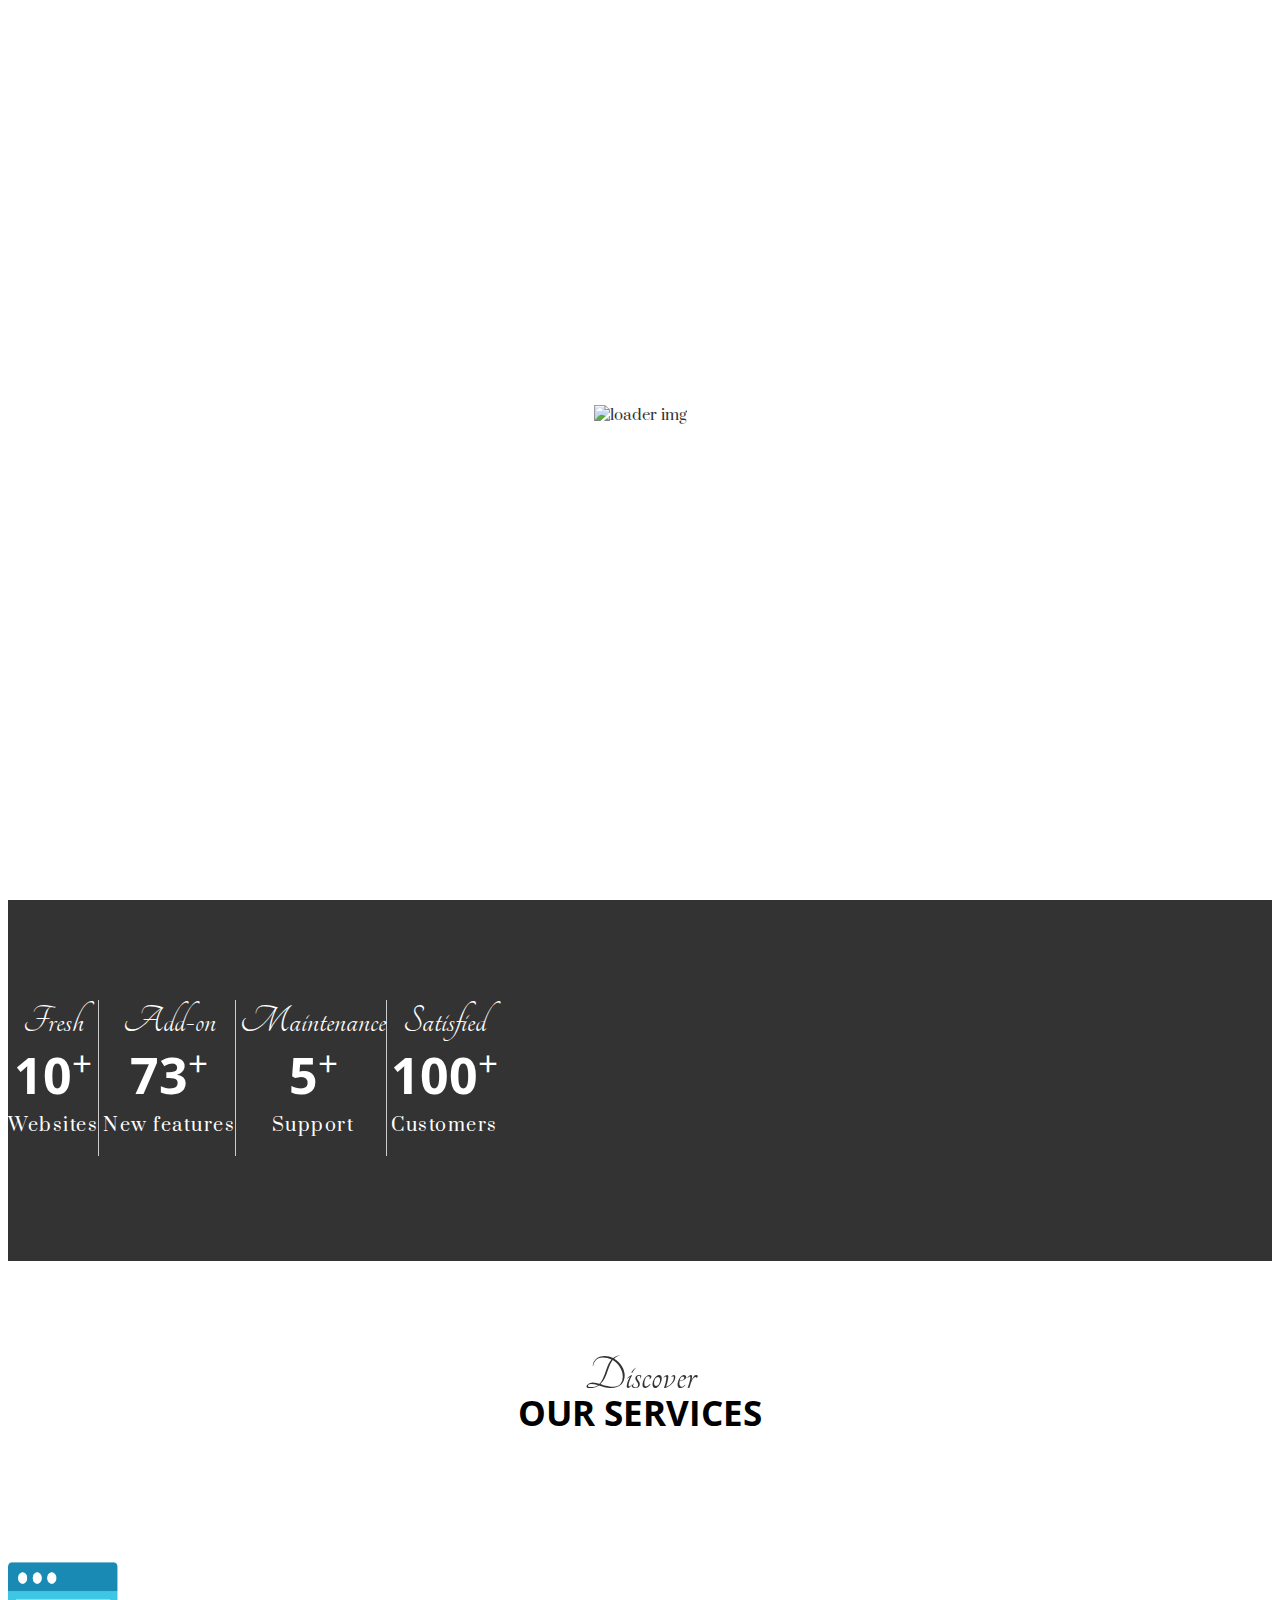
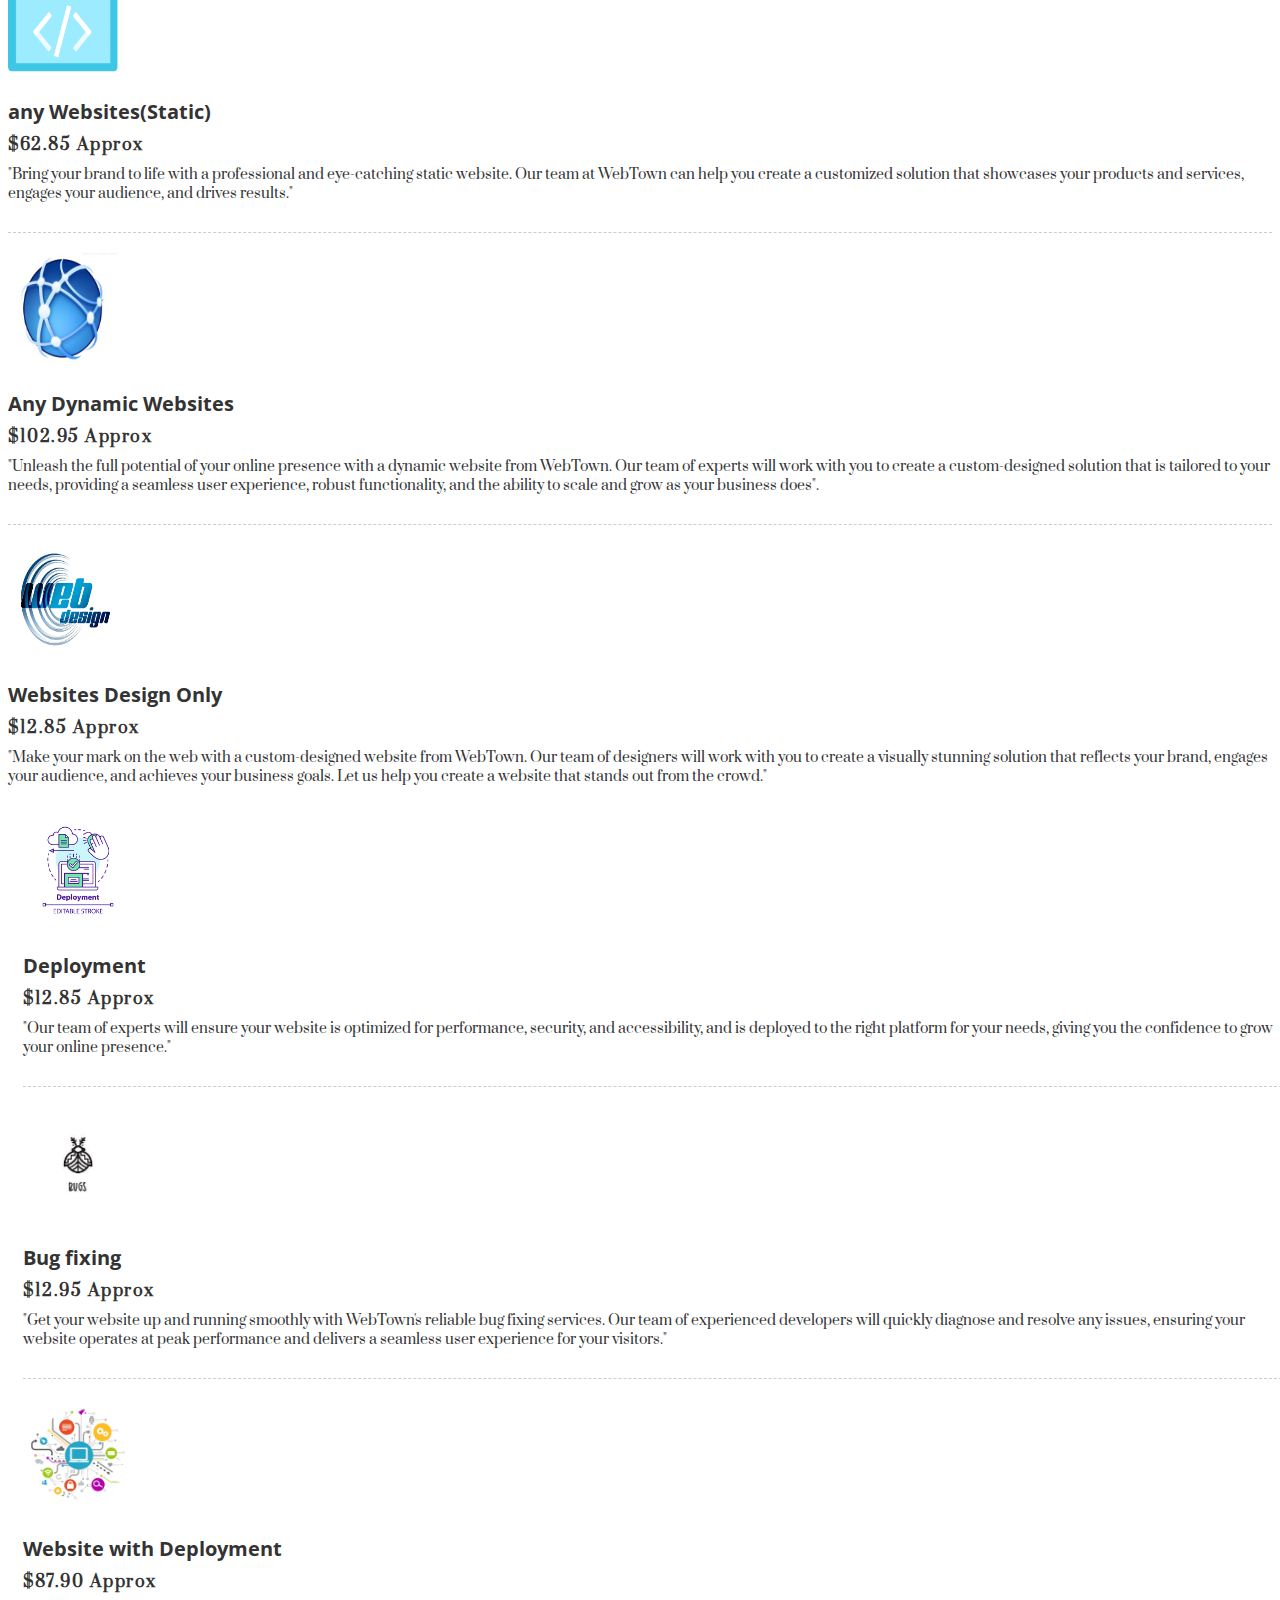
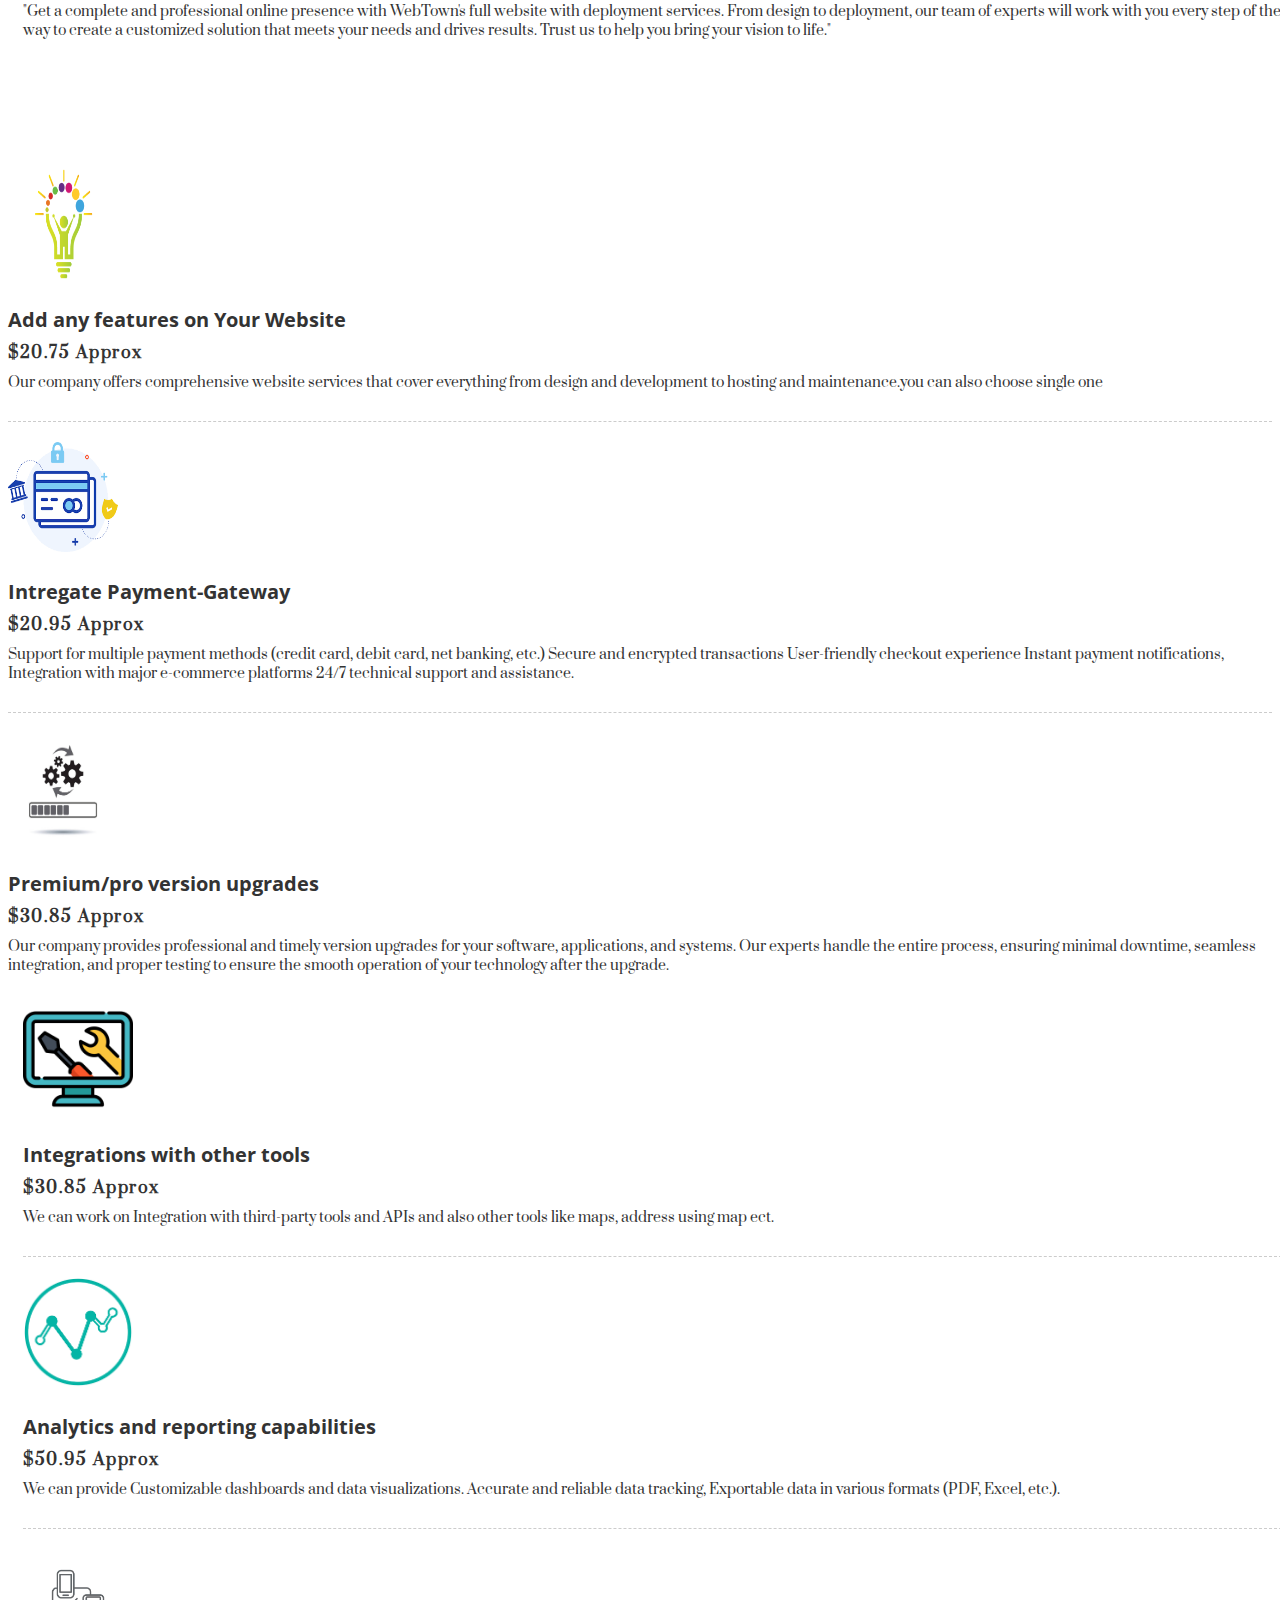
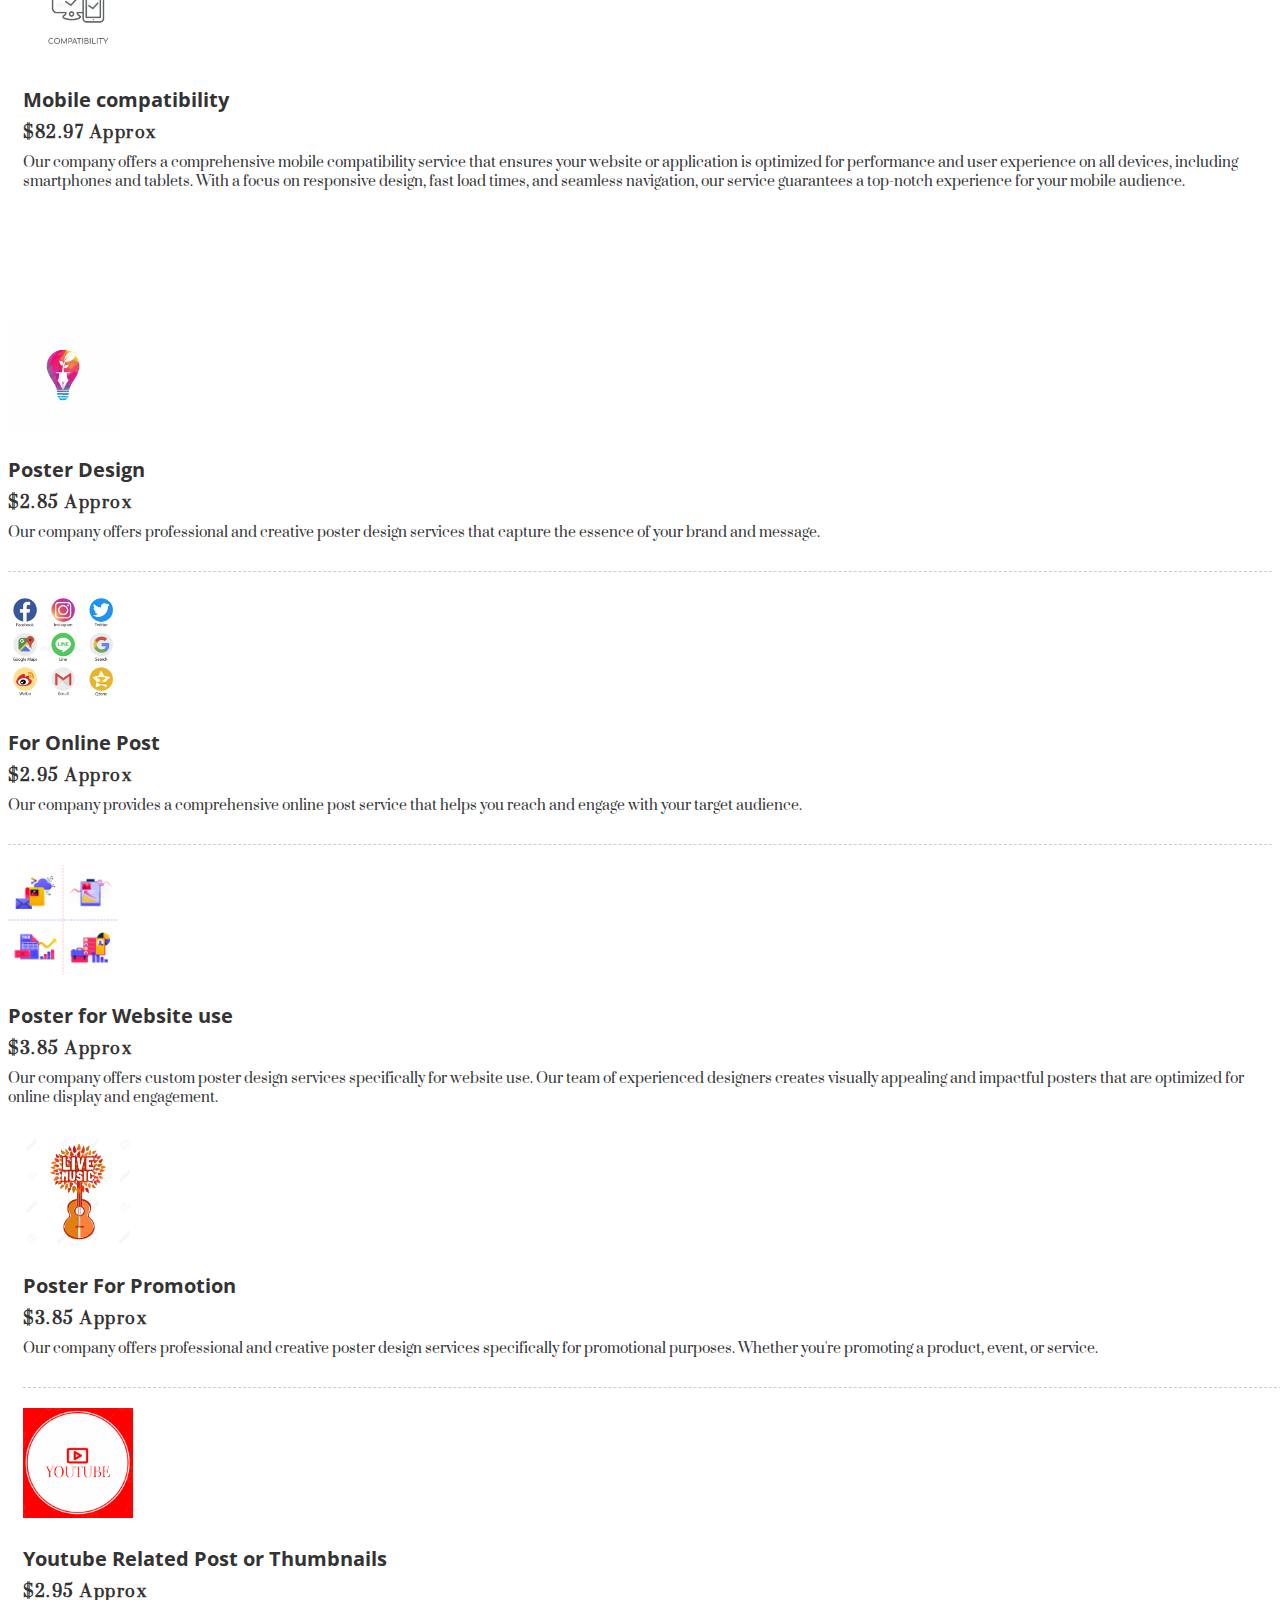
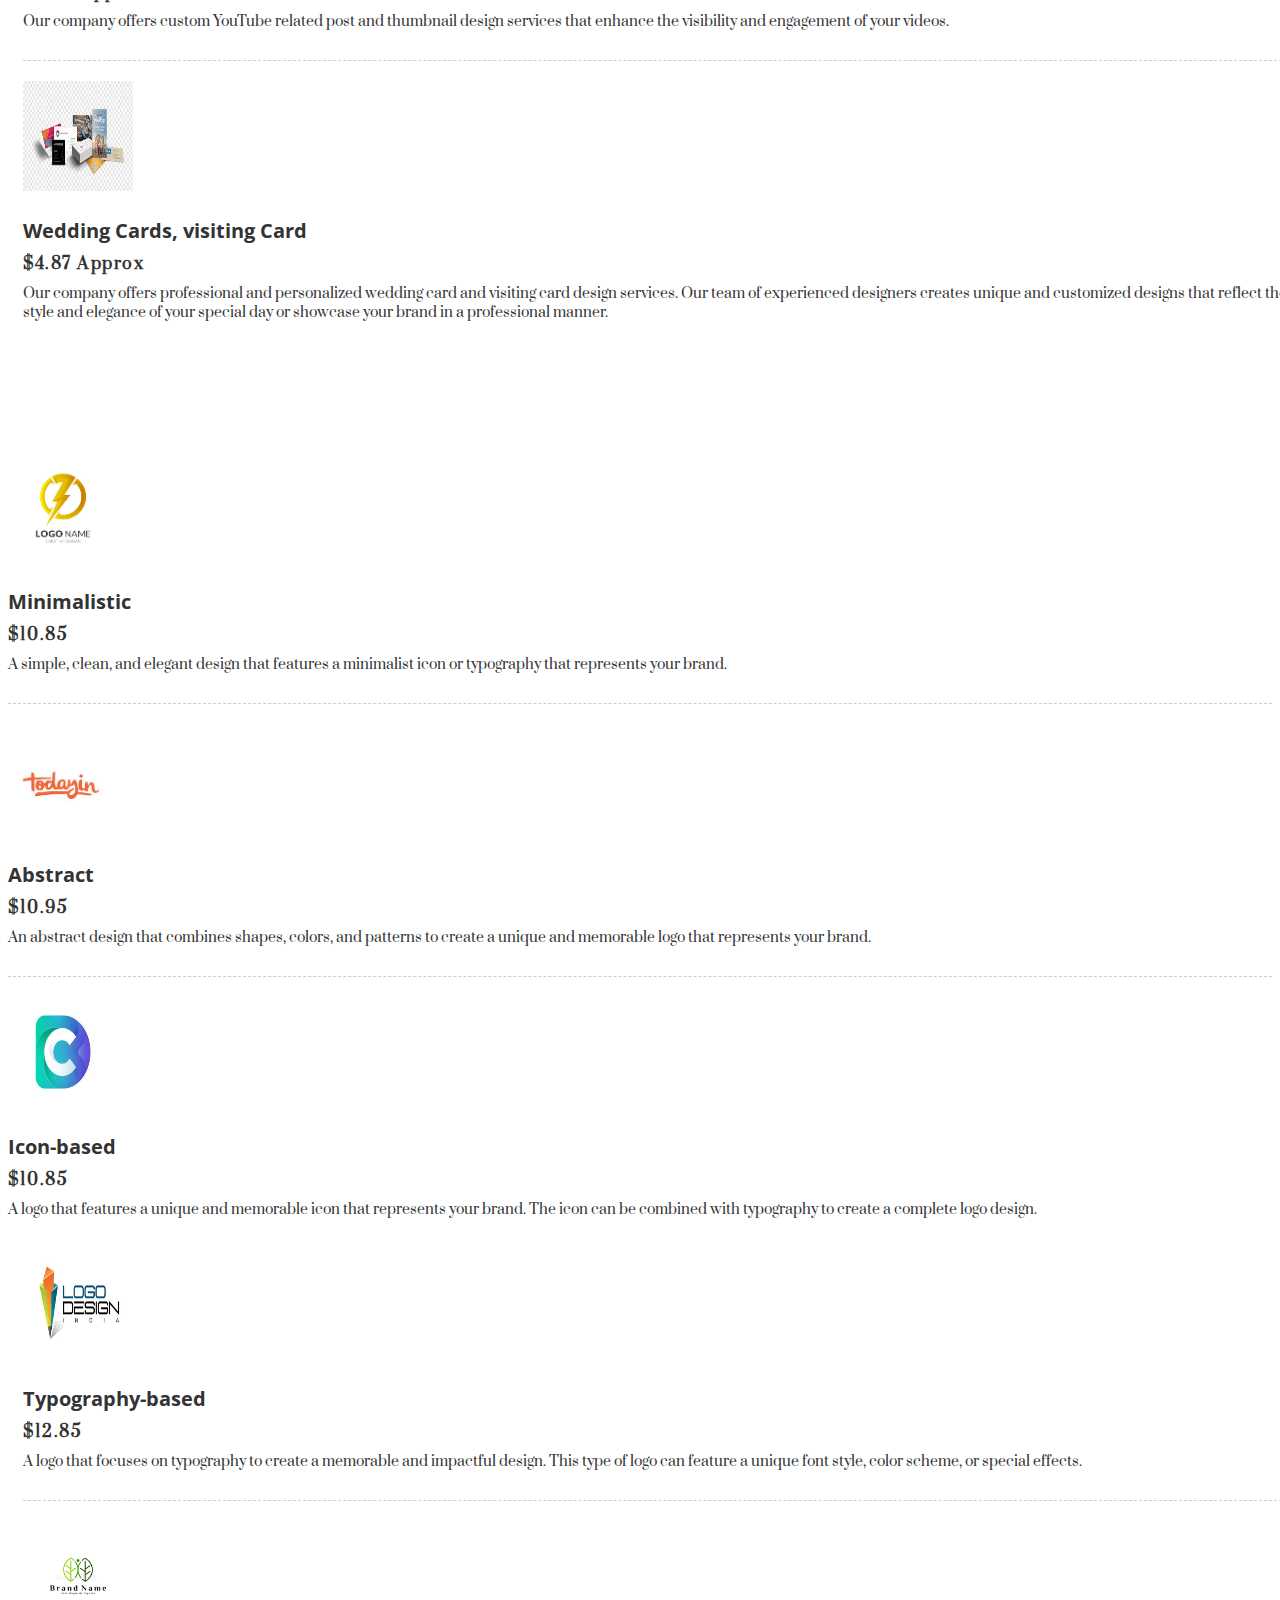
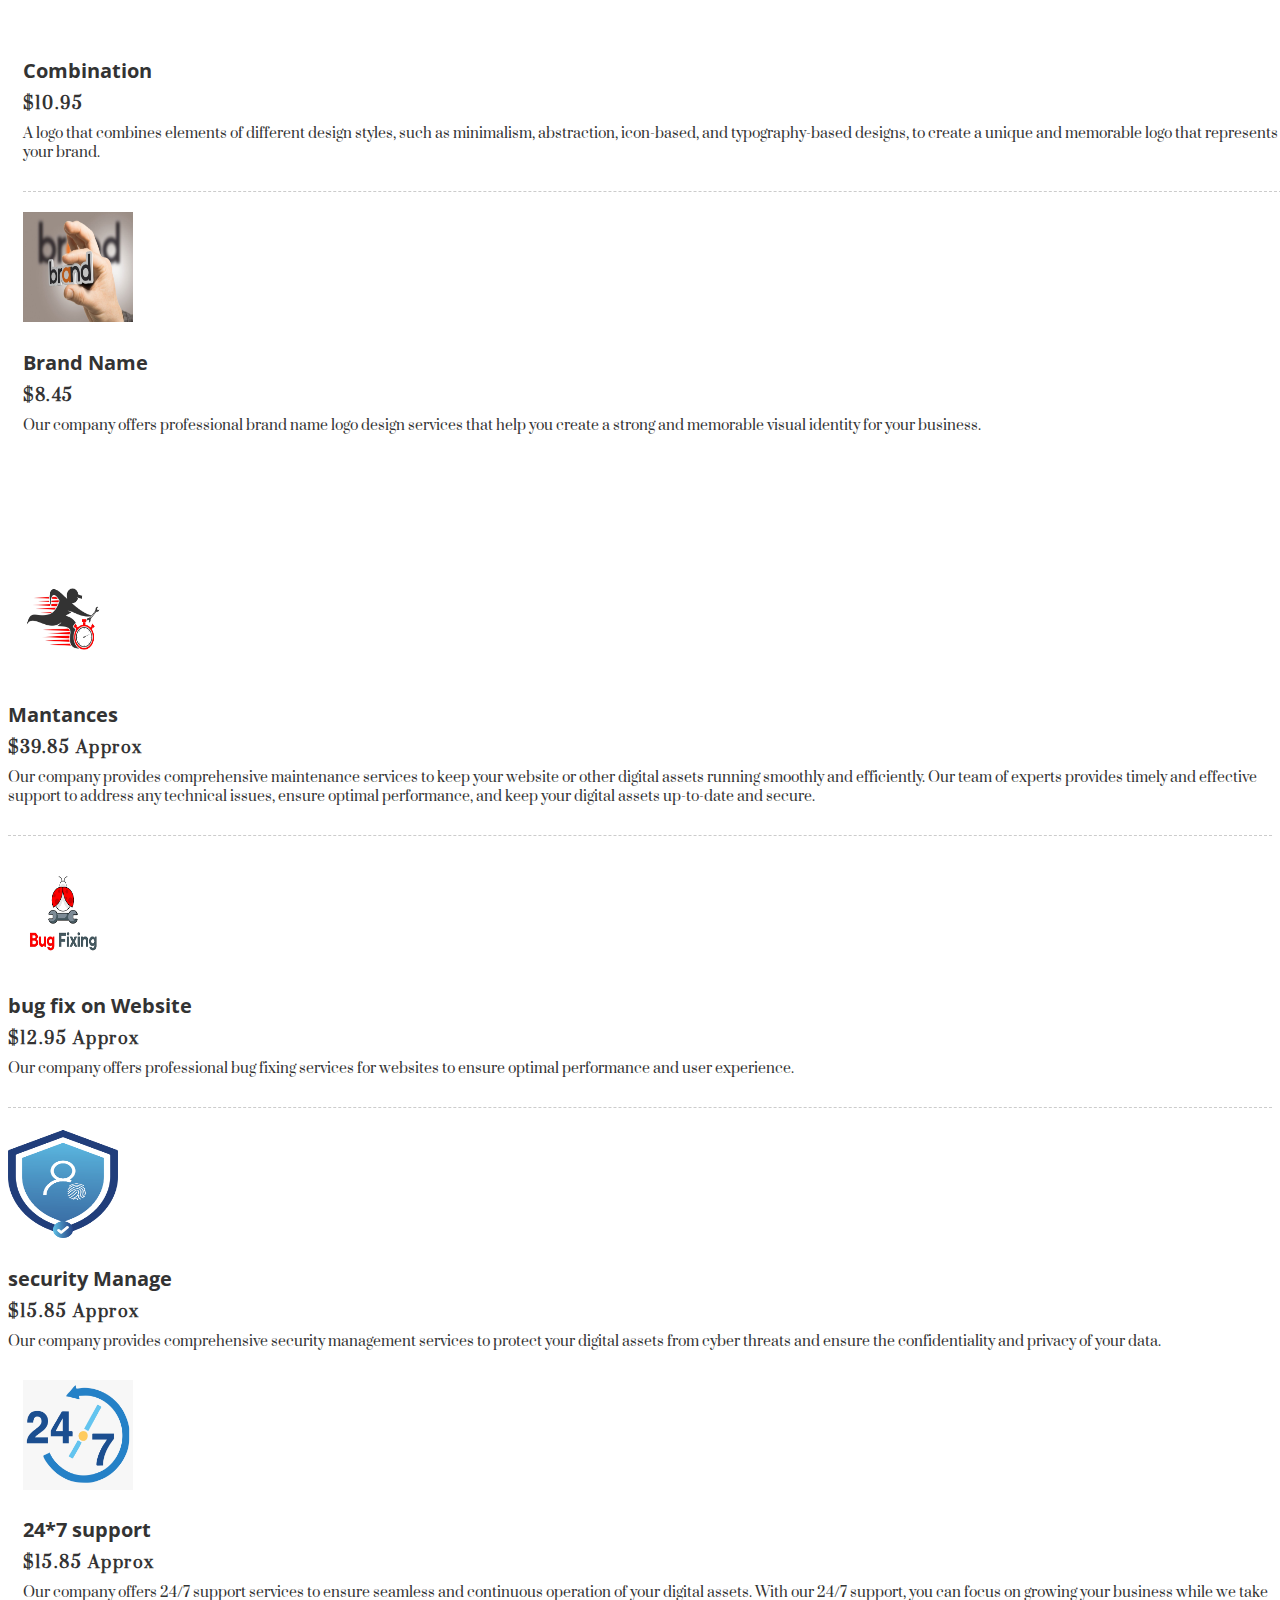
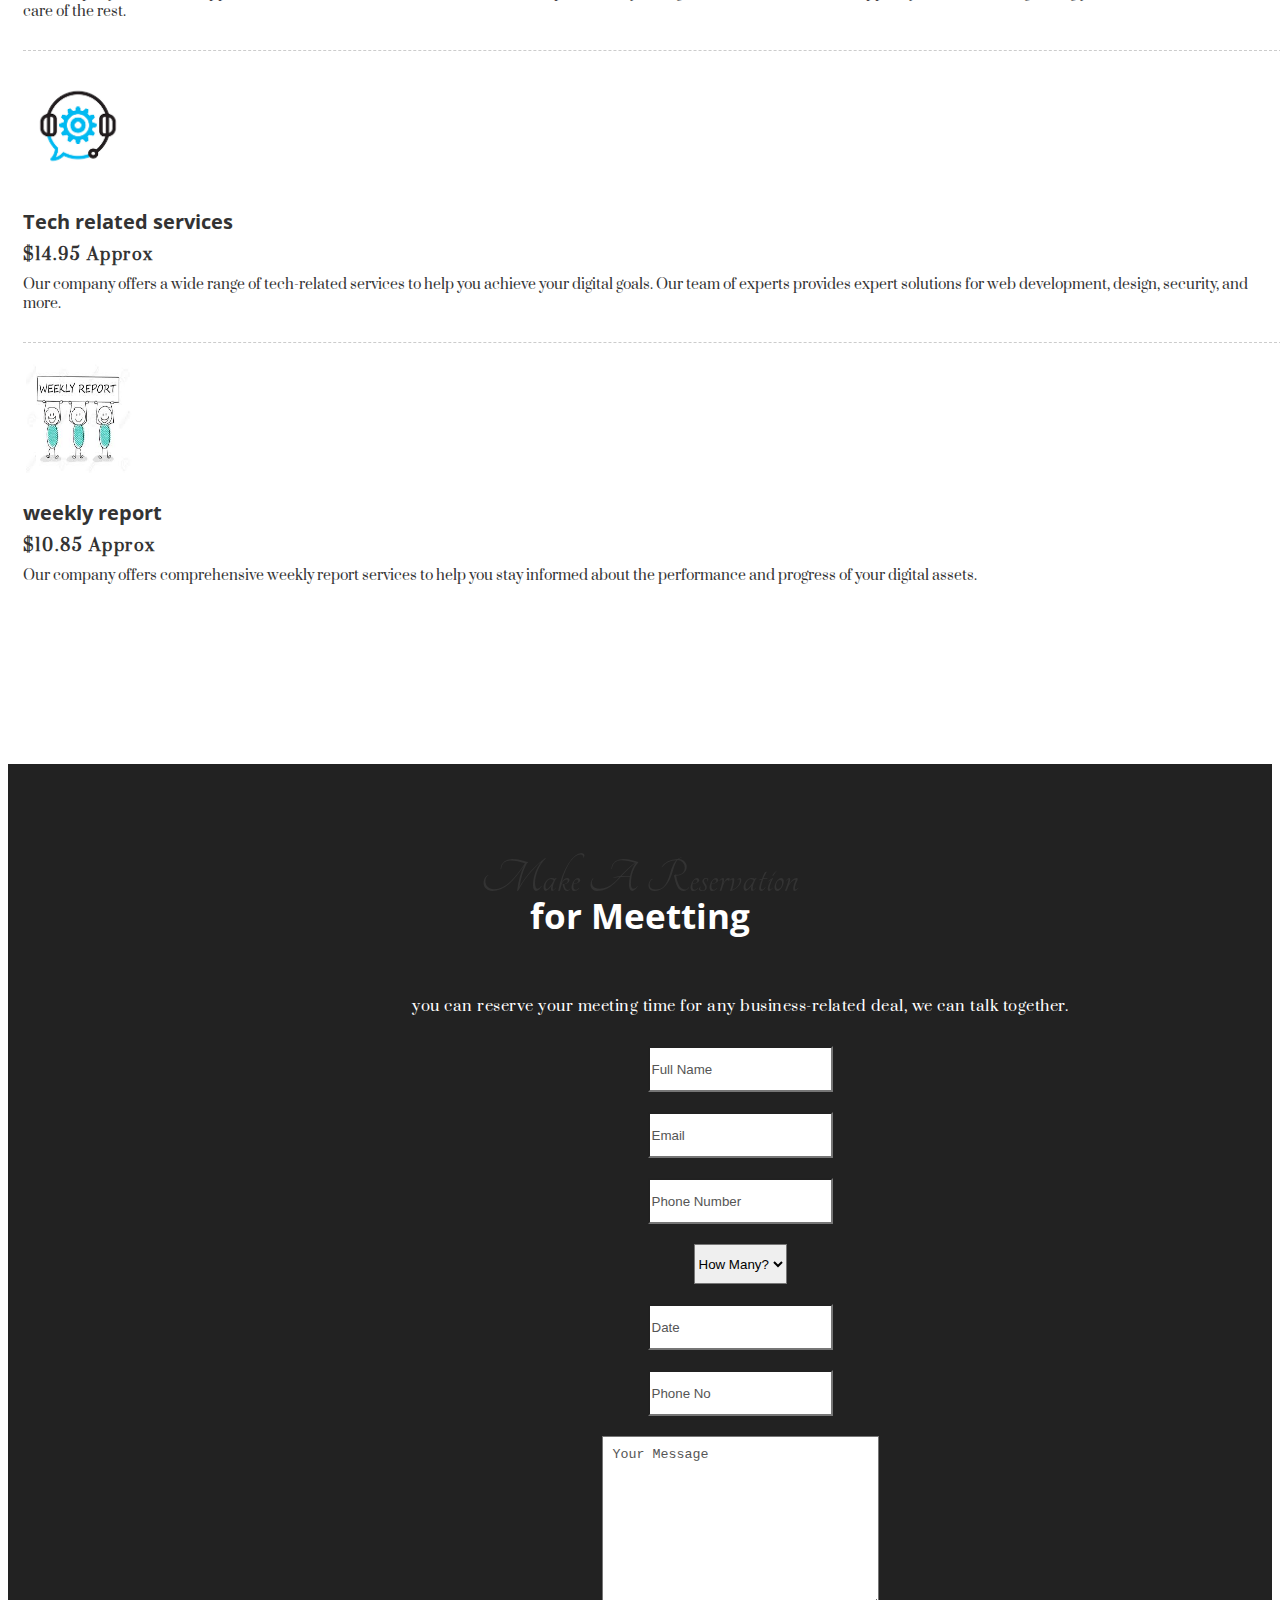
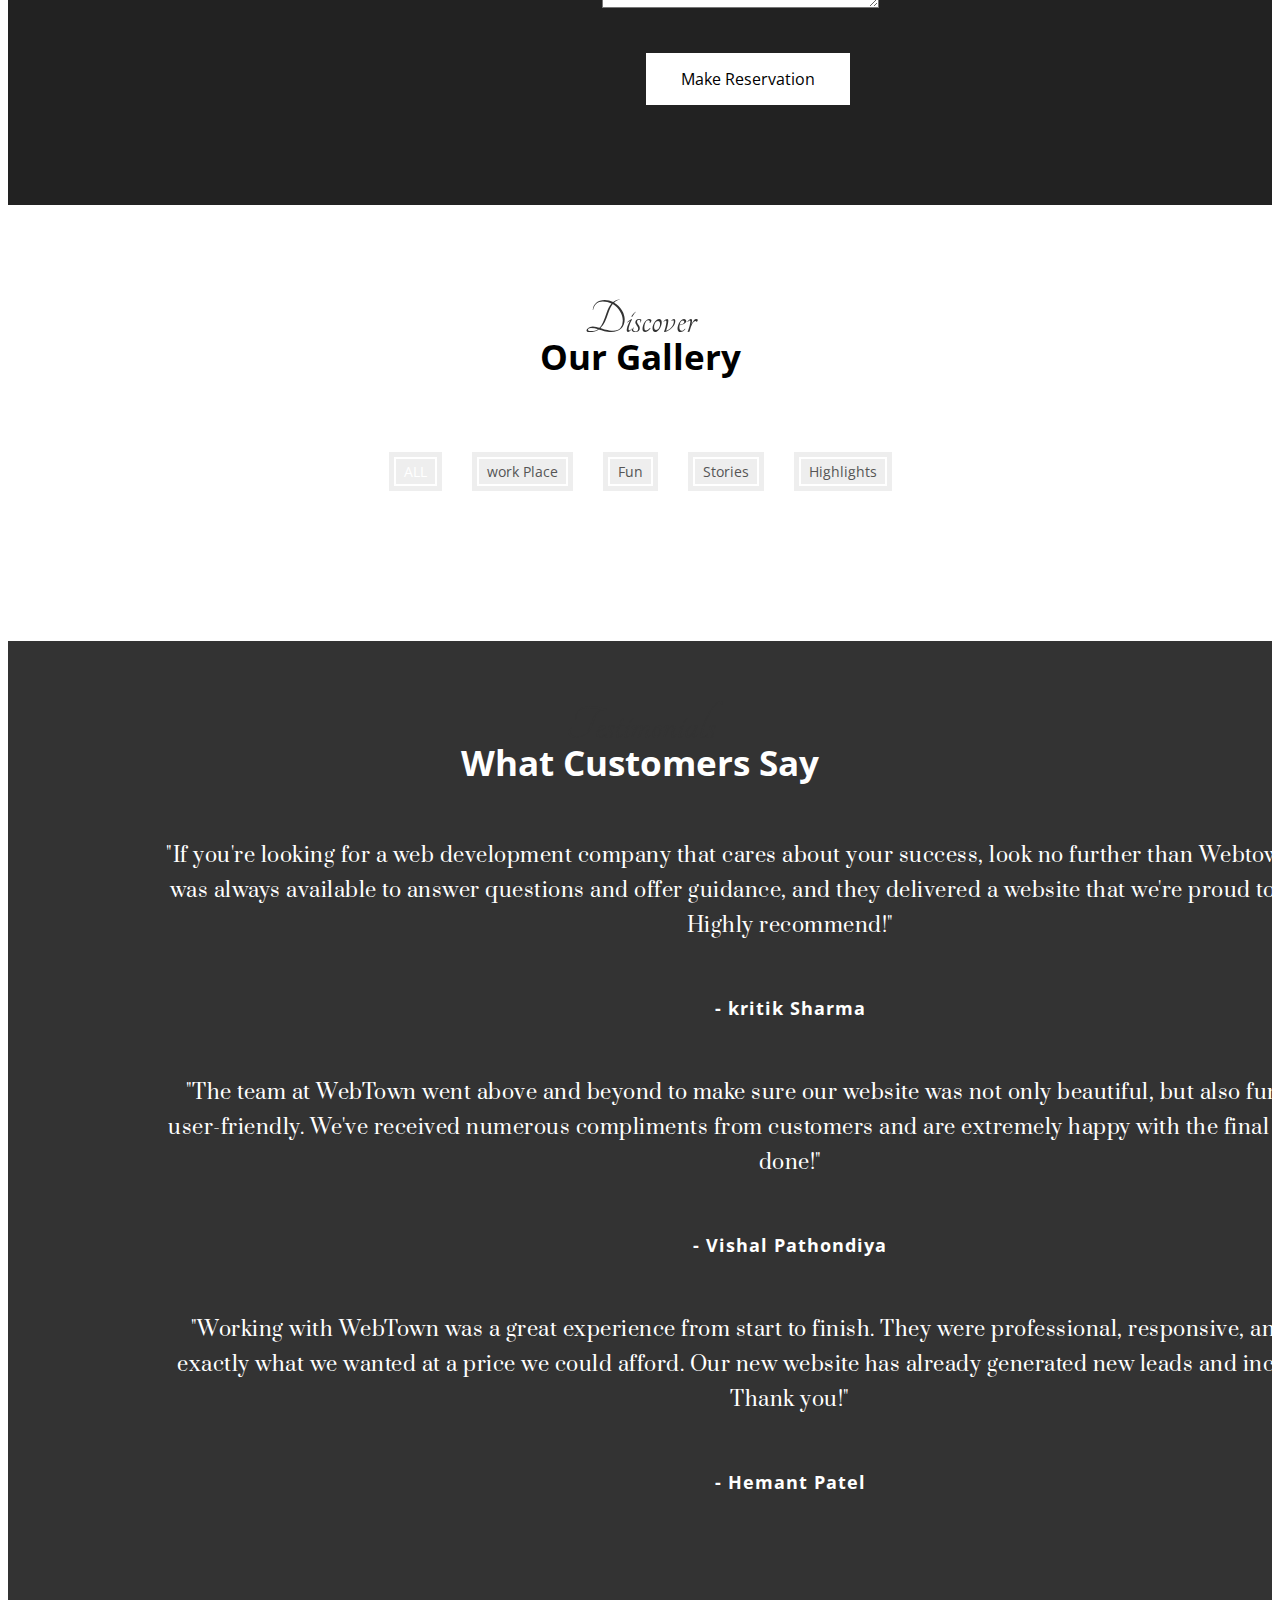
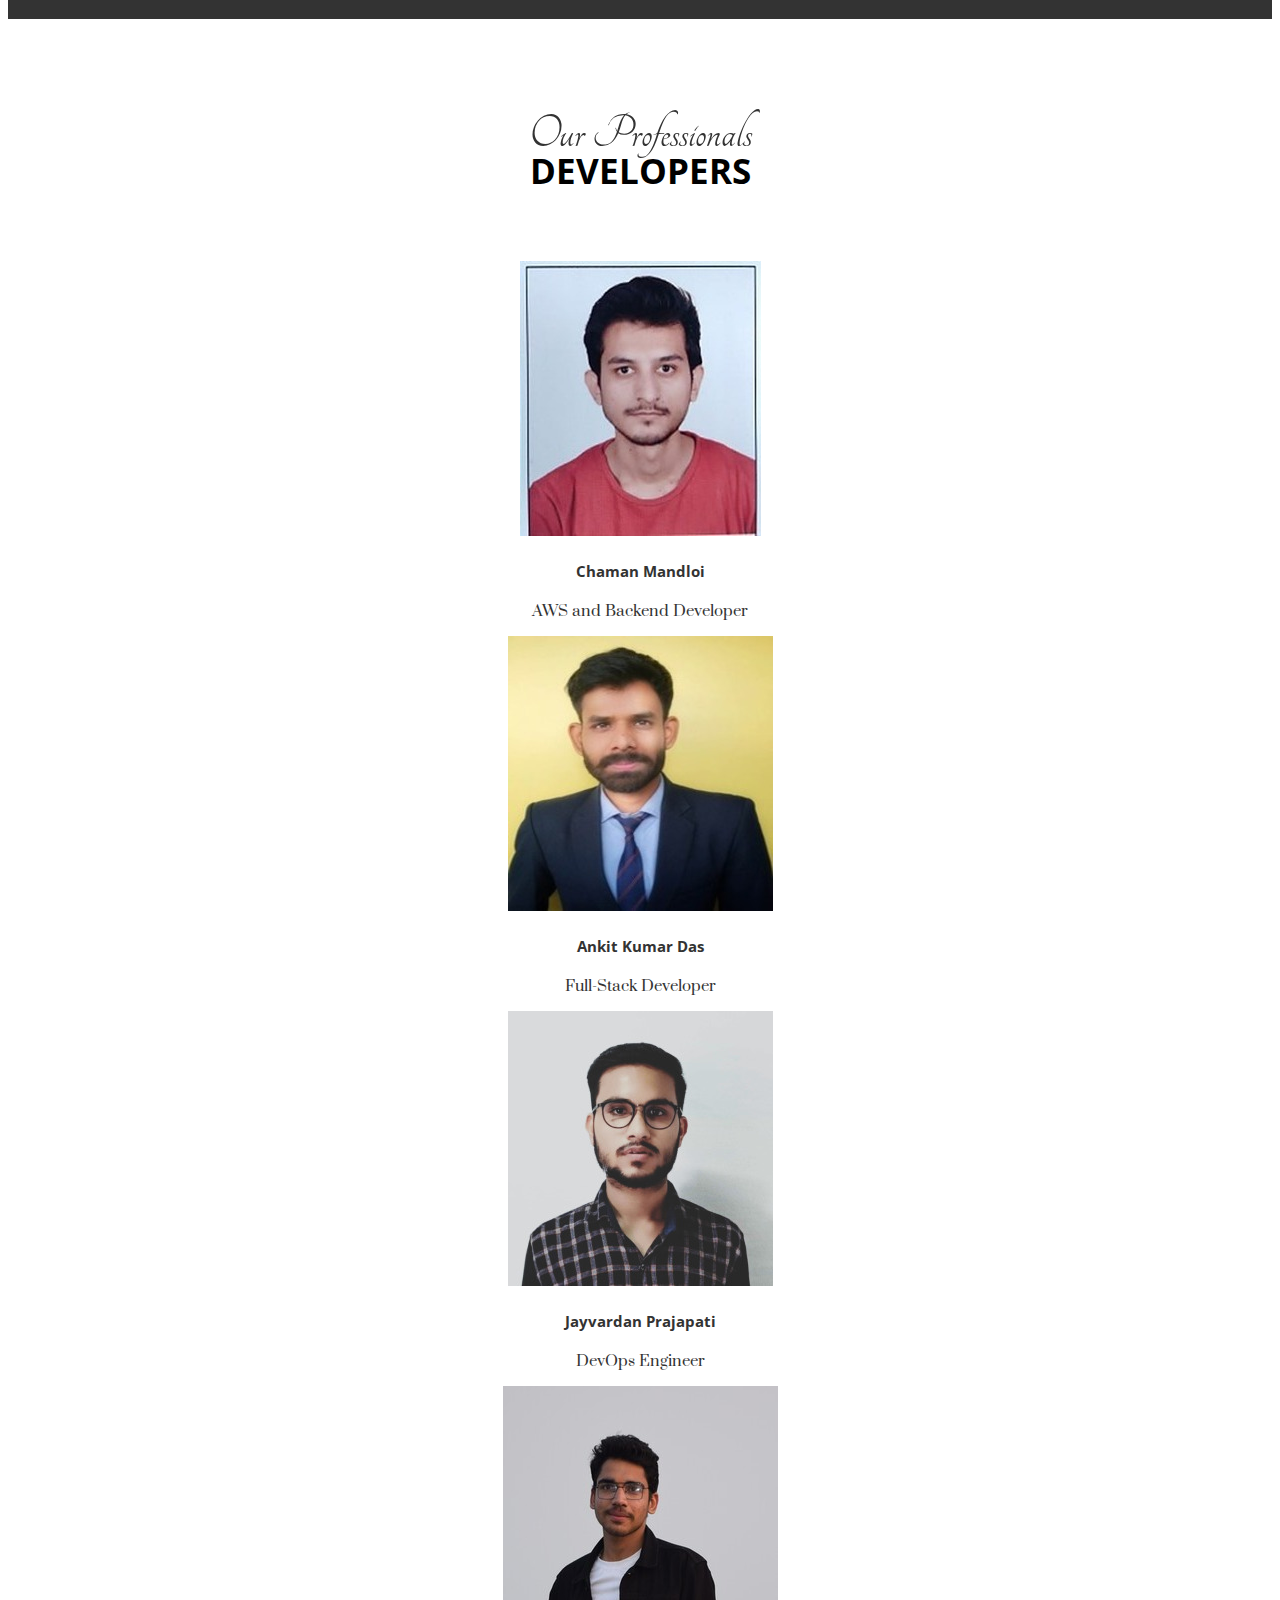
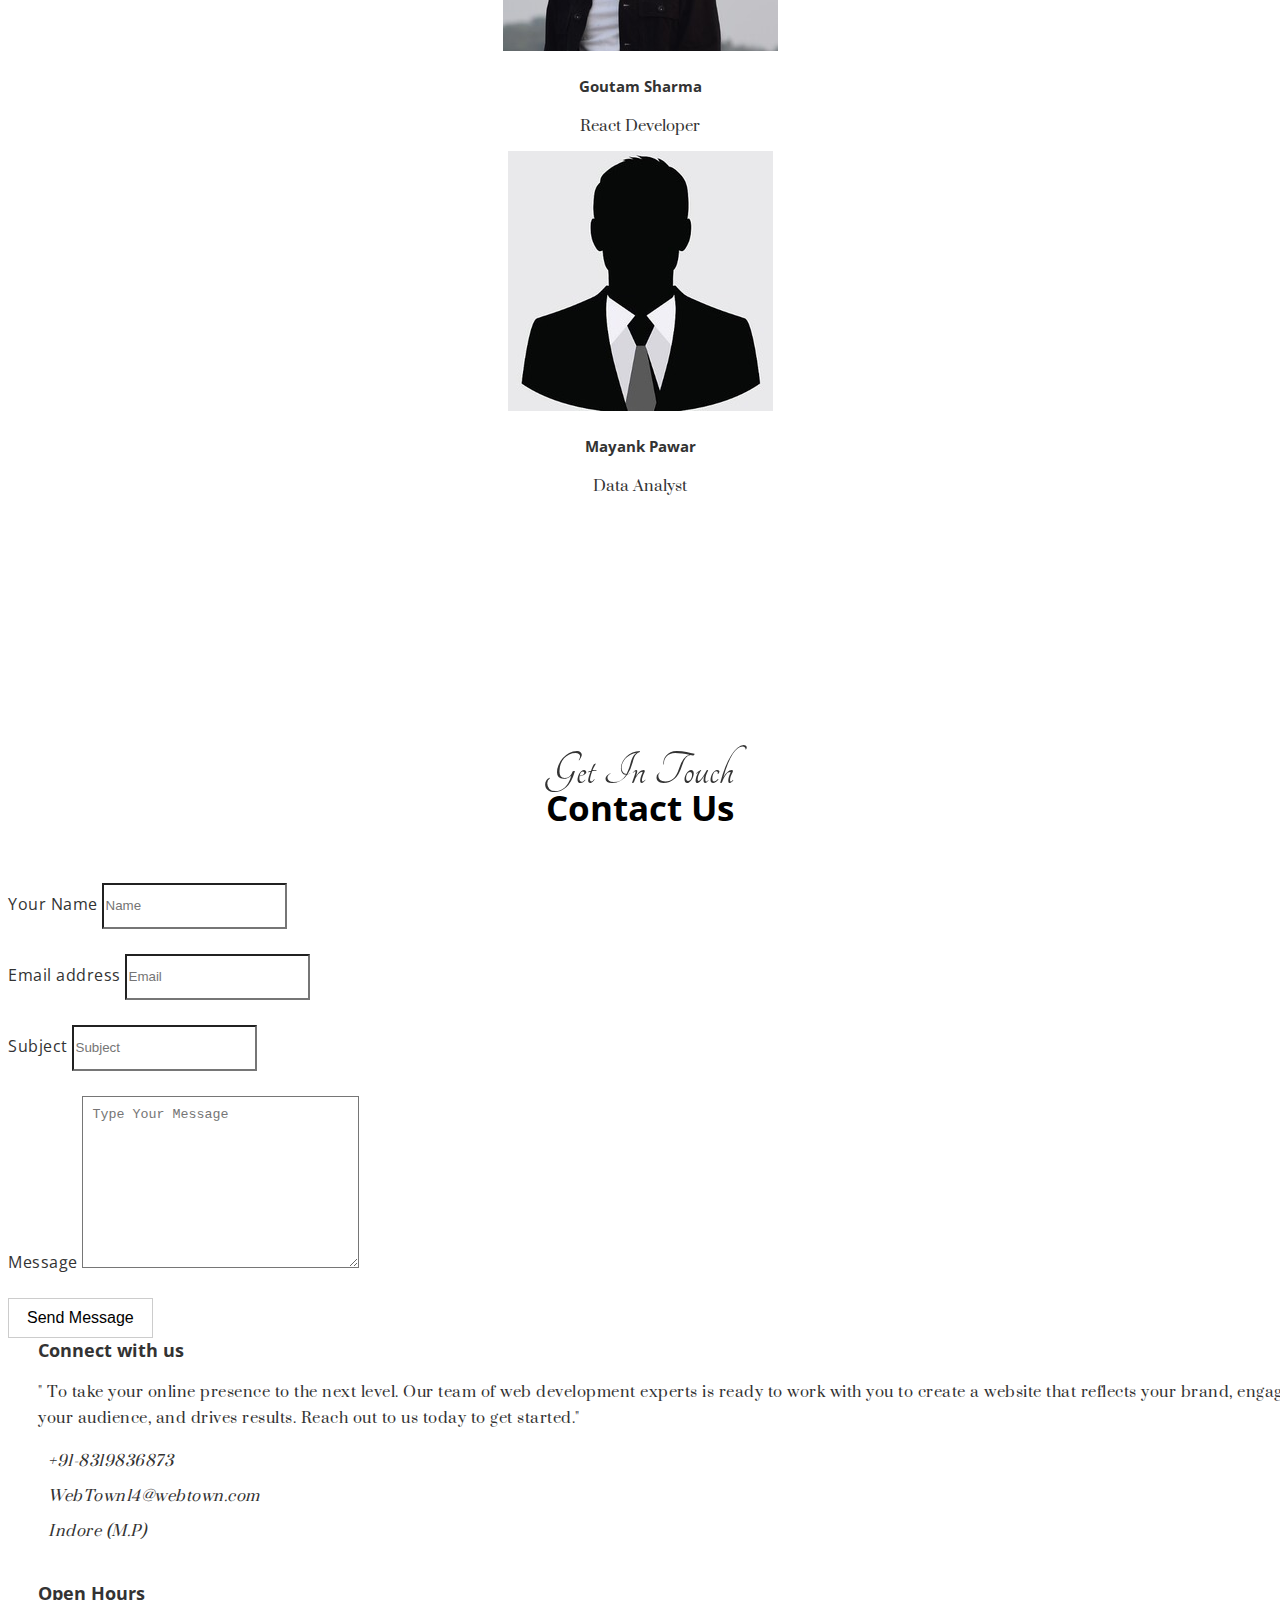
==== commit 27425731: "update navbar img" ====
--- a/index.html
+++ b/index.html
@@ -4,7 +4,7 @@
     <meta charset="utf-8">
     <meta http-equiv="X-UA-Compatible" content="IE=edge">
     <meta name="viewport" content="width=device-width, initial-scale=1">
-    <title>WebTown | Home</title>
+    <title>WebTown</title>
 
     <!-- Favicon -->
     <link rel="shortcut icon" href="assets/img/favicon.ico" type="image/x-icon">
@@ -48,7 +48,7 @@
     <!-- Pre Loader -->
     <div id="aa-preloader-area">
       <div class="mu-preloader">
-        <img src="assets/img/preloader.gif" alt=" loader img">
+        <img src="assets/img/loader.gif" alt=" loader img">
       </div>
     </div>
     <!--START SCROLL TOP BUTTON -->
@@ -73,7 +73,8 @@
               <span class="icon-bar"></span>
             </button>
             <!-- LOGO -->
-            <a class="navbar-brand" href="index.html"><img
+            <a class="navbar-brand" href="index.html">
+              <img
                 src="assets/img/webtownlogowhite-removebg-preview.png" alt="Logo
                 img"></a>
 
@@ -145,9 +146,8 @@
               <span class="mu-slider-small-title">With</span>
               <h2 class="mu-slider-title"> affordable price</h2>
               <p>"Get a professional website at an affordable price with our
-                cost-effective
-                web development solutions, designed to meet your needs and
-                budget."</p>
+                cost-effective web development solutions, designed to meet your
+                needs and budget."</p>
               <a href="#" class="mu-readmore-btn">READ MORE</a>
             </div>
             <!-- / Top slider content -->
@@ -315,7 +315,7 @@
                                   <div class="media-body">
                                     <h4 class="media-heading"><a href="#">any
                                         Websites(Static)</a></h4>
-                                    <span class="mu-menu-price">$12.85 Approx</span>
+                                    <span class="mu-menu-price">$62.85 Approx</span>
                                     <p>"Bring your brand to life with a
                                       professional and eye-catching static
                                       website. Our team at
@@ -339,7 +339,7 @@
                                   <div class="media-body">
                                     <h4 class="media-heading"><a href="#">Any
                                         Dynamic Websites</a></h4>
-                                    <span class="mu-menu-price">$65.95 Approx</span>
+                                    <span class="mu-menu-price">$102.95 Approx</span>
                                     <p>"Unleash the full potential of your
                                       online presence with a dynamic website
                                       from WebTown.
@@ -364,7 +364,7 @@
                                   <div class="media-body">
                                     <h4 class="media-heading"><a href="#">Websites
                                         Design Only</a></h4>
-                                    <span class="mu-menu-price">$7.85 Approx</span>
+                                    <span class="mu-menu-price">$12.85 Approx</span>
                                     <p>"Make your mark on the web with a
                                       custom-designed website from WebTown. Our
                                       team of designers will work with
@@ -393,7 +393,7 @@
                                   </div>
                                   <div class="media-body">
                                     <h4 class="media-heading"><a href="#">Deployment</a></h4>
-                                    <span class="mu-menu-price">$7.85 Approx</span>
+                                    <span class="mu-menu-price">$12.85 Approx</span>
                                     <p> "Our team of experts will ensure your
                                       website is optimized for performance,
                                       security, and accessibility,
@@ -415,7 +415,7 @@
                                   <div class="media-body">
                                     <h4 class="media-heading"><a href="">Bug
                                         fixing</a></h4>
-                                    <span class="mu-menu-price">$6.95 Approx</span>
+                                    <span class="mu-menu-price">$12.95 Approx</span>
                                     <p>"Get your website up and running smoothly
                                       with WebTown's reliable bug fixing
                                       services. Our team of experienced
@@ -439,7 +439,7 @@
                                   <div class="media-body">
                                     <h4 class="media-heading"><a href="#">Website
                                         with Deployment</a></h4>
-                                    <span class="mu-menu-price">$98 Approx</span>
+                                    <span class="mu-menu-price">$87.90 Approx</span>
                                     <p>"Get a complete and professional online
                                       presence with WebTown's full website with
                                       deployment services. From design to
@@ -475,10 +475,14 @@
                                     </a>
                                   </div>
                                   <div class="media-body">
-                                    <h4 class="media-heading"><a href="#">Add any features on Your Website</a></h4>
+                                    <h4 class="media-heading"><a href="#">Add
+                                        any features on Your Website</a></h4>
                                     <span class="mu-menu-price">$20.75 Approx</span>
-                                    <p>Our company offers comprehensive website services that cover everything from design and development to
-                                       hosting and maintenance.you can also choose single one</p>
+                                    <p>Our company offers comprehensive website
+                                      services that cover everything from design
+                                      and development to
+                                      hosting and maintenance.you can also
+                                      choose single one</p>
                                   </div>
                                 </div>
                               </li>
@@ -492,10 +496,15 @@
                                     </a>
                                   </div>
                                   <div class="media-body">
-                                    <h4 class="media-heading"><a href="#">Intregate Payment-Gateway</a></h4>
+                                    <h4 class="media-heading"><a href="#">Intregate
+                                        Payment-Gateway</a></h4>
                                     <span class="mu-menu-price">$20.95 Approx</span>
-                                    <p>Support for multiple payment methods (credit card, debit card, net banking, etc.) Secure and encrypted transactions
-                                      User-friendly checkout experience Instant payment notifications, Integration with major e-commerce platforms
+                                    <p>Support for multiple payment methods
+                                      (credit card, debit card, net banking,
+                                      etc.) Secure and encrypted transactions
+                                      User-friendly checkout experience Instant
+                                      payment notifications, Integration with
+                                      major e-commerce platforms
                                       24/7 technical support and assistance.</p>
                                   </div>
                                 </div>
@@ -510,11 +519,17 @@
                                     </a>
                                   </div>
                                   <div class="media-body">
-                                    <h4 class="media-heading"><a href="#">Premium/pro version upgrades</a></h4>
+                                    <h4 class="media-heading"><a href="#">Premium/pro
+                                        version upgrades</a></h4>
                                     <span class="mu-menu-price">$30.85 Approx</span>
-                                    <p>Our company provides professional and timely version upgrades for your software, applications, and systems. 
-                                      Our experts handle the entire process, ensuring minimal downtime, seamless integration, and proper testing to ensure 
-                                      the smooth operation of your technology after the upgrade.</p>
+                                    <p>Our company provides professional and
+                                      timely version upgrades for your software,
+                                      applications, and systems.
+                                      Our experts handle the entire process,
+                                      ensuring minimal downtime, seamless
+                                      integration, and proper testing to ensure
+                                      the smooth operation of your technology
+                                      after the upgrade.</p>
                                   </div>
                                 </div>
                               </li>
@@ -534,9 +549,12 @@
                                     </a>
                                   </div>
                                   <div class="media-body">
-                                    <h4 class="media-heading"><a href="#">Integrations with other tools</a></h4>
-                                    <span class="mu-menu-price">$40.85 Approx</span>
-                                    <p>We can work on Integration with third-party tools and APIs and also other tools like maps, address using map ect.</p>
+                                    <h4 class="media-heading"><a href="#">Integrations
+                                        with other tools</a></h4>
+                                    <span class="mu-menu-price">$30.85 Approx</span>
+                                    <p>We can work on Integration with
+                                      third-party tools and APIs and also other
+                                      tools like maps, address using map ect.</p>
                                   </div>
                                 </div>
                               </li>
@@ -550,10 +568,14 @@
                                     </a>
                                   </div>
                                   <div class="media-body">
-                                    <h4 class="media-heading"><a href="#">Analytics and reporting capabilities</a></h4>
-                                    <span class="mu-menu-price">$60.95 Approx</span>
-                                    <p>We can provide Customizable dashboards and data visualizations. Accurate and reliable data tracking, 
-                                      Exportable data in various formats (PDF, Excel, etc.).</p>
+                                    <h4 class="media-heading"><a href="#">Analytics
+                                        and reporting capabilities</a></h4>
+                                    <span class="mu-menu-price">$50.95 Approx</span>
+                                    <p>We can provide Customizable dashboards
+                                      and data visualizations. Accurate and
+                                      reliable data tracking,
+                                      Exportable data in various formats (PDF,
+                                      Excel, etc.).</p>
                                   </div>
                                 </div>
                               </li>
@@ -567,10 +589,18 @@
                                     </a>
                                   </div>
                                   <div class="media-body">
-                                    <h4 class="media-heading"><a href="#">Mobile compatibility</a></h4>
-                                    <span class="mu-menu-price">$90 Approx</span>
-                                    <p>Our company offers a comprehensive mobile compatibility service that ensures your website or application is optimized for performance and user experience 
-                                      on all devices, including smartphones and tablets. With a focus on responsive design, fast load times, and seamless navigation, our service guarantees a top-notch 
+                                    <h4 class="media-heading"><a href="#">Mobile
+                                        compatibility</a></h4>
+                                    <span class="mu-menu-price">$82.97 Approx</span>
+                                    <p>Our company offers a comprehensive mobile
+                                      compatibility service that ensures your
+                                      website or application is optimized for
+                                      performance and user experience
+                                      on all devices, including smartphones and
+                                      tablets. With a focus on responsive
+                                      design, fast load times, and seamless
+                                      navigation, our service guarantees a
+                                      top-notch
                                       experience for your mobile audience.</p>
                                   </div>
                                 </div>
@@ -597,10 +627,14 @@
                                     </a>
                                   </div>
                                   <div class="media-body">
-                                    <h4 class="media-heading"><a href="#">Poster Design </a></h4>
+                                    <h4 class="media-heading"><a href="#">Poster
+                                        Design </a></h4>
                                     <span class="mu-menu-price">$2.85 Approx</span>
-                                    <p>Our company offers professional and creative poster design services that capture the essence of your brand and message.
-                                      </p>
+                                    <p>Our company offers professional and
+                                      creative poster design services that
+                                      capture the essence of your brand and
+                                      message.
+                                    </p>
                                   </div>
                                 </div>
                               </li>
@@ -614,9 +648,12 @@
                                     </a>
                                   </div>
                                   <div class="media-body">
-                                    <h4 class="media-heading"><a href="#">For Online Post</a></h4>
+                                    <h4 class="media-heading"><a href="#">For
+                                        Online Post</a></h4>
                                     <span class="mu-menu-price">$2.95 Approx</span>
-                                    <p>Our company provides a comprehensive online post service that helps you reach and engage with your target audience.</p>
+                                    <p>Our company provides a comprehensive
+                                      online post service that helps you reach
+                                      and engage with your target audience.</p>
                                   </div>
                                 </div>
                               </li>
@@ -630,11 +667,15 @@
                                     </a>
                                   </div>
                                   <div class="media-body">
-                                    <h4 class="media-heading"><a href="#">Poster for Website use</a></h4>
+                                    <h4 class="media-heading"><a href="#">Poster
+                                        for Website use</a></h4>
                                     <span class="mu-menu-price">$3.85 Approx</span>
-                                    <p>Our company offers custom poster design services specifically for website use.
-                                       Our team of experienced designers creates visually appealing and impactful posters 
-                                       that are optimized for online display and engagement.</p>
+                                    <p>Our company offers custom poster design
+                                      services specifically for website use.
+                                      Our team of experienced designers creates
+                                      visually appealing and impactful posters
+                                      that are optimized for online display and
+                                      engagement.</p>
                                   </div>
                                 </div>
                               </li>
@@ -654,10 +695,14 @@
                                     </a>
                                   </div>
                                   <div class="media-body">
-                                    <h4 class="media-heading"><a href="#">Poster For Promotion</a></h4>
+                                    <h4 class="media-heading"><a href="#">Poster
+                                        For Promotion</a></h4>
                                     <span class="mu-menu-price">$3.85 Approx</span>
-                                    <p>Our company offers professional and creative poster design services specifically for promotional purposes.
-                                       Whether you're promoting a product, event, or service.</p>
+                                    <p>Our company offers professional and
+                                      creative poster design services
+                                      specifically for promotional purposes.
+                                      Whether you're promoting a product, event,
+                                      or service.</p>
                                   </div>
                                 </div>
                               </li>
@@ -671,9 +716,13 @@
                                     </a>
                                   </div>
                                   <div class="media-body">
-                                    <h4 class="media-heading"><a href="#">Youtube Related Post or Thumbnails</a></h4>
+                                    <h4 class="media-heading"><a href="#">Youtube
+                                        Related Post or Thumbnails</a></h4>
                                     <span class="mu-menu-price">$2.95 Approx</span>
-                                    <p>Our company offers custom YouTube related post and thumbnail design services that enhance the visibility and engagement of your videos.</p>
+                                    <p>Our company offers custom YouTube related
+                                      post and thumbnail design services that
+                                      enhance the visibility and engagement of
+                                      your videos.</p>
                                   </div>
                                 </div>
                               </li>
@@ -687,10 +736,17 @@
                                     </a>
                                   </div>
                                   <div class="media-body">
-                                    <h4 class="media-heading"><a href="#">Wedding Cards, visiting Card </a></h4>
-                                    <span class="mu-menu-price">$3.87 Approx</span>
-                                    <p>Our company offers professional and personalized wedding card and visiting card design services. Our team of experienced designers creates unique and customized designs 
-                                      that reflect the style and elegance of your special day or showcase your brand in a professional manner.</p>
+                                    <h4 class="media-heading"><a href="#">Wedding
+                                        Cards, visiting Card </a></h4>
+                                    <span class="mu-menu-price">$4.87 Approx</span>
+                                    <p>Our company offers professional and
+                                      personalized wedding card and visiting
+                                      card design services. Our team of
+                                      experienced designers creates unique and
+                                      customized designs
+                                      that reflect the style and elegance of
+                                      your special day or showcase your brand in
+                                      a professional manner.</p>
                                   </div>
                                 </div>
                               </li>
@@ -718,7 +774,9 @@
                                   <div class="media-body">
                                     <h4 class="media-heading"><a href="#">Minimalistic</a></h4>
                                     <span class="mu-menu-price">$10.85</span>
-                                    <p>A simple, clean, and elegant design that features a minimalist icon or typography that represents your brand.</p>
+                                    <p>A simple, clean, and elegant design that
+                                      features a minimalist icon or typography
+                                      that represents your brand.</p>
                                   </div>
                                 </div>
                               </li>
@@ -733,8 +791,11 @@
                                   </div>
                                   <div class="media-body">
                                     <h4 class="media-heading"><a href="#">Abstract</a></h4>
-                                    <span class="mu-menu-price">$20.95</span>
-                                    <p>An abstract design that combines shapes, colors, and patterns to create a unique and memorable logo that represents your brand.</p>
+                                    <span class="mu-menu-price">$10.95</span>
+                                    <p>An abstract design that combines shapes,
+                                      colors, and patterns to create a unique
+                                      and memorable logo that represents your
+                                      brand.</p>
                                   </div>
                                 </div>
                               </li>
@@ -749,8 +810,11 @@
                                   </div>
                                   <div class="media-body">
                                     <h4 class="media-heading"><a href="#">Icon-based</a></h4>
-                                    <span class="mu-menu-price">$12.85</span>
-                                    <p>A logo that features a unique and memorable icon that represents your brand. The icon can be combined with typography to create a complete logo design.</p>
+                                    <span class="mu-menu-price">$10.85</span>
+                                    <p>A logo that features a unique and
+                                      memorable icon that represents your brand.
+                                      The icon can be combined with typography
+                                      to create a complete logo design.</p>
                                   </div>
                                 </div>
                               </li>
@@ -772,7 +836,11 @@
                                   <div class="media-body">
                                     <h4 class="media-heading"><a href="#">Typography-based</a></h4>
                                     <span class="mu-menu-price">$12.85</span>
-                                    <p>A logo that focuses on typography to create a memorable and impactful design. This type of logo can feature a unique font style, color scheme, or special effects.</p>
+                                    <p>A logo that focuses on typography to
+                                      create a memorable and impactful design.
+                                      This type of logo can feature a unique
+                                      font style, color scheme, or special
+                                      effects.</p>
                                   </div>
                                 </div>
                               </li>
@@ -787,8 +855,13 @@
                                   </div>
                                   <div class="media-body">
                                     <h4 class="media-heading"><a href="#">Combination</a></h4>
-                                    <span class="mu-menu-price">$6.95</span>
-                                    <p>A logo that combines elements of different design styles, such as minimalism, abstraction, icon-based, and typography-based designs, to create a unique and memorable logo that represents your brand.</p>
+                                    <span class="mu-menu-price">$10.95</span>
+                                    <p>A logo that combines elements of
+                                      different design styles, such as
+                                      minimalism, abstraction, icon-based, and
+                                      typography-based designs, to create a
+                                      unique and memorable logo that represents
+                                      your brand.</p>
                                   </div>
                                 </div>
                               </li>
@@ -802,9 +875,13 @@
                                     </a>
                                   </div>
                                   <div class="media-body">
-                                    <h4 class="media-heading"><a href="#">Brand Name</a></h4>
-                                    <span class="mu-menu-price">$90</span>
-                                    <p>Our company offers professional brand name logo design services that help you create a strong and memorable visual identity for your business.</p>
+                                    <h4 class="media-heading"><a href="#">Brand
+                                        Name</a></h4>
+                                    <span class="mu-menu-price">$8.45</span>
+                                    <p>Our company offers professional brand
+                                      name logo design services that help you
+                                      create a strong and memorable visual
+                                      identity for your business.</p>
                                   </div>
                                 </div>
                               </li>
@@ -831,9 +908,16 @@
                                   </div>
                                   <div class="media-body">
                                     <h4 class="media-heading"><a href="#">Mantances</a></h4>
-                                    <span class="mu-menu-price">$99.85 Approx</span>
-                                    <p>Our company provides comprehensive maintenance services to keep your website or other digital assets running smoothly and efficiently.
-                                       Our team of experts provides timely and effective support to address any technical issues, ensure optimal performance, and keep your digital assets up-to-date and secure.</p>
+                                    <span class="mu-menu-price">$39.85 Approx</span>
+                                    <p>Our company provides comprehensive
+                                      maintenance services to keep your website
+                                      or other digital assets running smoothly
+                                      and efficiently.
+                                      Our team of experts provides timely and
+                                      effective support to address any technical
+                                      issues, ensure optimal performance, and
+                                      keep your digital assets up-to-date and
+                                      secure.</p>
                                   </div>
                                 </div>
                               </li>
@@ -850,8 +934,10 @@
                                     <h4 class="media-heading"><a href="#">bug
                                         fix on Website
                                       </a></h4>
-                                    <span class="mu-menu-price">$11.95 Approx</span>
-                                    <p>Our company offers professional bug fixing services for websites to ensure optimal performance and user experience.</p>
+                                    <span class="mu-menu-price">$12.95 Approx</span>
+                                    <p>Our company offers professional bug
+                                      fixing services for websites to ensure
+                                      optimal performance and user experience.</p>
                                   </div>
                                 </div>
                               </li>
@@ -867,8 +953,12 @@
                                   <div class="media-body">
                                     <h4 class="media-heading"><a href="#">security
                                         Manage</a></h4>
-                                    <span class="mu-menu-price">$45.85 Approx</span>
-                                    <p>Our company provides comprehensive security management services to protect your digital assets from cyber threats and ensure the confidentiality and privacy of your data.</p>
+                                    <span class="mu-menu-price">$15.85 Approx</span>
+                                    <p>Our company provides comprehensive
+                                      security management services to protect
+                                      your digital assets from cyber threats and
+                                      ensure the confidentiality and privacy of
+                                      your data.</p>
                                   </div>
                                 </div>
                               </li>
@@ -890,9 +980,13 @@
                                   <div class="media-body">
                                     <h4 class="media-heading"><a href="#">24*7
                                         support</a></h4>
-                                    <span class="mu-menu-price">$105.85 Approx</span>
-                                    <p>Our company offers 24/7 support services to ensure seamless and continuous operation of your digital assets.
-                                      With our 24/7 support, you can focus on growing your business while we take care of the rest.
+                                    <span class="mu-menu-price">$15.85 Approx</span>
+                                    <p>Our company offers 24/7 support services
+                                      to ensure seamless and continuous
+                                      operation of your digital assets.
+                                      With our 24/7 support, you can focus on
+                                      growing your business while we take care
+                                      of the rest.
                                     </p>
                                   </div>
                                 </div>
@@ -909,8 +1003,12 @@
                                   <div class="media-body">
                                     <h4 class="media-heading"><a href="#">Tech
                                         related services</a></h4>
-                                    <span class="mu-menu-price">$54.95 Approx</span>
-                                    <p>Our company offers a wide range of tech-related services to help you achieve your digital goals. Our team of experts provides expert solutions for web development, design, security, and more.</p>
+                                    <span class="mu-menu-price">$14.95 Approx</span>
+                                    <p>Our company offers a wide range of
+                                      tech-related services to help you achieve
+                                      your digital goals. Our team of experts
+                                      provides expert solutions for web
+                                      development, design, security, and more.</p>
                                   </div>
                                 </div>
                               </li>
@@ -926,10 +1024,12 @@
                                   <div class="media-body">
                                     <h4 class="media-heading"><a href="#">weekly
                                         report
-
                                       </a></h4>
-                                    <span class="mu-menu-price">$90.85 Approx</span>
-                                    <p>Our company offers comprehensive weekly report services to help you stay informed about the performance and progress of your digital assets. </p>
+                                    <span class="mu-menu-price">$10.85 Approx</span>
+                                    <p>Our company offers comprehensive weekly
+                                      report services to help you stay informed
+                                      about the performance and progress of your
+                                      digital assets. </p>
                                   </div>
                                 </div>
                               </li>
@@ -939,7 +1039,6 @@
                       </div>
                     </div>
                   </div>
-
                 </div>
               </div>
             </div>
@@ -966,7 +1065,7 @@
                 <p>you can reserve your meeting time for any business-related
                   deal, we can talk together.</p>
                 <form class="mu-reservation-form"; onsubmit="Reservation();
-                reset(); return false;">
+                  reset(); return false;">
                   <div class="row">
                     <div class="col-md-6">
                       <div class="form-group">
@@ -1317,7 +1416,7 @@
                 <ul class="mu-chef-nav">
 
                   <li>
-                    <div class="mu-single-chef">
+                    <div class="mu-single-chef h-25">
                       <figure class="mu-single-chef-img">
                         <img src="assets/img/chef/chef-6.jpg" alt="chef img">
                       </figure>
@@ -1337,7 +1436,7 @@
                   <li>
                     <div class="mu-single-chef">
                       <figure class="mu-single-chef-img">
-                        <img src="assets/img/chef/chef2.jpg" alt="chef img">
+                        <img src="assets/img/chef/chef2..jpg" alt="chef img">
                       </figure>
                       <div class="mu-single-chef-info">
                         <h4>Ankit Kumar Das</h4>
@@ -1589,12 +1688,12 @@
             ReplyFrom : document.getElementById("rEmail").value,
             Subject : "Reservation for meeting webTwon",
             Body : "FullName:"+ document.getElementById("rFullName").value
-            +"<br> Email:"+ document.getElementById("rEmail").value
-            +"<br> Phone 1:"+ document.getElementById("rPhone").value
-            +"<br> People:"+ document.getElementById("rPeople").value
-            +"<br> People:"+ document.getElementById("datepicker").value
-            +"<br> Phone 2:"+ document.getElementById("rPhone2").value
-            +"<br> Message:"+ document.getElementById("msg").value
+            +"<br> Email :"+ document.getElementById("rEmail").value
+            +"<br> Phone 1 :"+ document.getElementById("rPhone").value
+            +"<br> People :"+ document.getElementById("rPeople").value
+            +"<br> Date :"+ document.getElementById("datepicker").value
+            +"<br> Phone 2 :"+ document.getElementById("rPhone2").value
+            +"<br> Message :"+ document.getElementById("msg").value
         }).then(
           message => alert("meeting request send sucessfully .... Thank you :)")
         );
--- a/style.css
+++ b/style.css
@@ -0,0 +1,2749 @@
+/*
+  Template Name: SpicyX
+  Author : MarkUps
+  Author URI: http://www.markups.io/
+  Version: 1.0
+  Tags: light, white, restaurant, multi page, landing page, custom-colors, Bootstrap, responsive, html5, css3, Sass, template, web template
+
+*/
+
+/* Table of Content
+==================================================
+#BASIC TYPOGRAPHY
+#HEADER SECTION
+#NAVBAR SECTION
+#SLIDER SECTION
+#ABOUT US SECTION
+#COUNTER SECTION
+#MENU ITEM SECTION
+#RESERVATION SECTION
+#GALLERY SECTION
+#TESTIMONIAL SECTION
+#SUBSCRIPTION SECTION
+#CHEF SECTION
+#LATEST NEWS SECTION
+#CONTACT SECTION
+#MAP SECTION
+#BLOG PAGE
+#ERROR  PAGE
+#FOOTER SECTION
+#RESPONSIVE DESIGN
+*/
+/* BASE - Base tyles, Variables, Mixins, etc. */
+body {
+  background-color: #ffffff;
+  font-family: "Prata", serif;
+  color: #333333;
+  font-size: 15px;
+  overflow-x: hidden;
+}
+
+.no-padding {
+  padding: 0;
+}
+
+/* MODULES - Individual site components */
+ul {
+  padding: 0;
+  margin: 0;
+  list-style: none;
+}
+
+a {
+  text-decoration: none;
+  color: #333333;
+}
+
+a:hover,
+a:focus {
+  outline: none;
+  text-decoration: none;
+}
+
+h1,
+h2,
+h3,
+h4,
+h5,
+h6 {
+  font-family: "Open Sans", sans-serif;
+}
+
+h2 {
+  font-size: 30px;
+  font-weight: 700;
+  line-height: 40px;
+  margin: 0;
+}
+
+img {
+  border: none;
+}
+
+.mu-readmore-btn {
+  background-color: #fff;
+  font-family: "Open Sans", sans-serif;
+  display: inline-block;
+  font-size: 16px;
+  padding: 15px 35px;
+  position: relative;
+  -webkit-transition: all 0.5s;
+  -moz-transition: all 0.5s;
+  -ms-transition: all 0.5s;
+  -o-transition: all 0.5s;
+  transition: all 0.5s;
+}
+
+.mu-readmore-btn::after {
+  bottom: 5px;
+  content: "";
+  left: 5px;
+  position: absolute;
+  right: 5px;
+  top: 5px;
+  -webkit-transition: all 0.2s;
+  -moz-transition: all 0.2s;
+  -ms-transition: all 0.2s;
+  -o-transition: all 0.2s;
+  transition: all 0.2s;
+}
+
+.mu-readmore-btn:hover,
+.mu-readmore-btn:focus {
+  color: #fff;
+}
+
+.mu-readmore-btn:hover::after,
+.mu-readmore-btn:focus::after {
+  bottom: 0px;
+  content: "";
+  left: 0px;
+  right: 0px;
+  top: 0px;
+}
+
+.mu-browsmore-btn {
+  background-color: #fff;
+  border: 1px solid #ccc;
+  display: inline-block;
+  font-size: 16px;
+  line-height: 18px;
+  letter-spacing: 0.5px;
+  padding: 12px 25px;
+  -webkit-transition: all 0.5s;
+  -moz-transition: all 0.5s;
+  -ms-transition: all 0.5s;
+  -o-transition: all 0.5s;
+  transition: all 0.5s;
+}
+
+.mu-browsmore-btn:hover,
+.mu-browsmore-btn:focus {
+  color: #fff;
+}
+
+.mu-send-btn {
+  background-color: transparent;
+  border: 1px solid #ccc;
+  display: inline-block;
+  font-size: 16px;
+  padding: 10px 18px;
+  -webkit-transition: all 0.5s;
+  -moz-transition: all 0.5s;
+  -ms-transition: all 0.5s;
+  -o-transition: all 0.5s;
+  transition: all 0.5s;
+}
+
+.mu-send-btn:hover,
+.mu-send-btn:focus {
+  color: #fff;
+}
+
+/* LAYOUTS - Page layout styles */
+/*==================
+ HEADER SECTION
+====================*/
+#mu-header {
+  left: 0;
+  right: 0;
+  top: 0;
+  position: fixed;
+  z-index: 999;
+}
+
+/*==================
+ NAVBAR SECTION
+====================*/
+.mu-main-navbar {
+  background-color: transparent;
+  border: none;
+  padding: 25px 0;
+  border-radius: 0;
+  -webkit-transition: all 0.5s;
+  -moz-transition: all 0.5s;
+  -ms-transition: all 0.5s;
+  -o-transition: all 0.5s;
+  transition: all 0.5s;
+}
+
+.mu-main-navbar .mu-main-nav {
+  font-family: "Open Sans", sans-serif;
+}
+
+.mu-main-navbar .mu-main-nav li a {
+  color: #fff;
+  -webkit-transition: all 0.5s;
+  -moz-transition: all 0.5s;
+  -ms-transition: all 0.5s;
+  -o-transition: all 0.5s;
+  transition: all 0.5s;
+}
+
+.mu-main-navbar .mu-main-nav .dropdown-menu {
+  background-color: #333;
+  border-radius: 0;
+}
+
+.mu-main-navbar .mu-main-nav .dropdown-menu li a {
+  padding: 10px 20px;
+}
+
+.mu-main-navbar .navbar-header .navbar-brand {
+  padding: 0px;
+  margin-top: 15px;
+  height: 40px;
+  width: 200px;
+  -webkit-transition: all 0.5s;
+  -moz-transition: all 0.5s;
+  -ms-transition: all 0.5s;
+  -o-transition: all 0.5s;
+  transition: all 0.5s;
+}
+
+.mu-main-navbar .navbar-header .navbar-brand img {
+  width: 200px;
+  padding: 0%;
+  margin-top: -8px;
+
+}
+
+.mu-main-navbar .navbar-header .navbar-brand-small {
+  margin-top: -2px;
+  width: 105px;
+}
+
+.navbar-default .navbar-nav>.active>a,
+.navbar-default .navbar-nav>.active>a:hover,
+.navbar-default .navbar-nav>.active>a:focus {
+  background-color: transparent;
+}
+
+.navbar-bg {
+  background-color: rgba(0, 0, 0, 0.8);
+  padding: 10px 0;
+}
+
+/* ALL SECTION */
+
+/*scrol to top*/
+.scrollToTop {
+  bottom: 60px;
+  color: #fff;
+  display: none;
+  font-size: 17px;
+  line-height: 22px;
+  font-family: "Open Sans", sans-serif;
+  padding: 5px 0;
+  position: fixed;
+  right: 20px;
+  text-align: center;
+  text-decoration: none;
+  width: 55px;
+  z-index: 999;
+  -webkit-transition: all 0.5s ease 0s;
+  -moz-transition: all 0.5s ease 0s;
+  -ms-transition: all 0.5s ease 0s;
+  -o-transition: all 0.5s ease 0s;
+  transition: all 0.5s ease 0s;
+}
+
+.scrollToTop i {
+  display: block;
+}
+
+.scrollToTop span {
+  display: block;
+  text-transform: uppercase;
+  font-size: 14px;
+  font-weight: bold;
+}
+
+.scrollToTop:hover,
+.scrollToTop:focus {
+  color: #fff;
+}
+
+/*Preloader*/
+#aa-preloader-area {
+  background-color: #fff;
+  position: fixed;
+  text-align: center;
+  left: 0;
+  right: 0;
+  top: 0;
+  bottom: 0;
+  width: 100%;
+  height: 100%;
+  z-index: 9999;
+}
+
+.mu-preloader {
+  position: relative;
+  top: 45%;
+}
+
+/*==================
+	SLIDER SECTION
+====================*/
+#mu-slider {
+  display: inline;
+  float: left;
+  width: 100%;
+  position: relative;
+}
+
+#mu-slider .mu-slider-area {
+  display: inline;
+  float: left;
+  width: 100%;
+}
+
+#mu-slider .mu-slider-area .mu-top-slider {
+  display: inline;
+  float: left;
+  width: 100%;
+}
+
+#mu-slider .mu-slider-area .mu-top-slider .mu-top-slider-single {
+  display: inline;
+  float: left;
+  position: relative;
+  width: 100%;
+}
+
+#mu-slider .mu-slider-area .mu-top-slider .mu-top-slider-single:after {
+  background-color: rgba(0, 0, 0, 0.6);
+  bottom: 0;
+  content: "";
+  left: 0;
+  position: absolute;
+  right: 0;
+  top: 0;
+  z-index: 9;
+}
+
+#mu-slider .mu-slider-area .mu-top-slider .mu-top-slider-single img {
+  width: 100%;
+}
+
+#mu-slider .mu-slider-area .mu-top-slider .mu-top-slider-single .mu-top-slider-content {
+  position: absolute;
+  left: 15%;
+  top: 33%;
+  right: 15%;
+  text-align: center;
+  z-index: 99;
+}
+
+#mu-slider .mu-slider-area .mu-top-slider .mu-top-slider-single .mu-top-slider-content .mu-slider-small-title {
+  font-family: "Tangerine", cursive;
+  font-size: 100px;
+  font-weight: 400;
+  line-height: 40px;
+}
+
+#mu-slider .mu-slider-area .mu-top-slider .mu-top-slider-single .mu-top-slider-content .mu-slider-title {
+  color: #fff;
+  font-size: 70px;
+  line-height: 90px;
+}
+
+#mu-slider .mu-slider-area .mu-top-slider .mu-top-slider-single .mu-top-slider-content p {
+  color: #fff;
+  font-size: 20px;
+  margin-bottom: 30px;
+  margin-top: 10px;
+  padding: 0 30px;
+}
+
+#mu-slider .mu-slider-area .mu-top-slider .slick-prev::before {
+  content: "\f177";
+  font-family: fontAwesome;
+}
+
+#mu-slider .mu-slider-area .mu-top-slider .slick-next::before {
+  content: "\f178";
+  font-family: fontAwesome;
+}
+
+#mu-slider .mu-slider-area .mu-top-slider .slick-prev,
+#mu-slider .mu-slider-area .mu-top-slider .slick-next {
+  background-color: transparent;
+  border: 2px solid #888;
+  height: 60px;
+  top: 50%;
+  width: 70px;
+  -webkit-transition: all 0.5s;
+  -moz-transition: all 0.5s;
+  -ms-transition: all 0.5s;
+  -o-transition: all 0.5s;
+  transition: all 0.5s;
+}
+
+#mu-slider .mu-slider-area .mu-top-slider .slick-prev::before,
+#mu-slider .mu-slider-area .mu-top-slider .slick-next::before {
+  color: #888;
+}
+
+#mu-slider .mu-slider-area .mu-top-slider .slick-prev:hover,
+#mu-slider .mu-slider-area .mu-top-slider .slick-prev:focus,
+#mu-slider .mu-slider-area .mu-top-slider .slick-next:hover,
+#mu-slider .mu-slider-area .mu-top-slider .slick-next:focus {
+  color: #fff;
+}
+
+#mu-slider .mu-slider-area .mu-top-slider .slick-prev:hover::before,
+#mu-slider .mu-slider-area .mu-top-slider .slick-prev:focus::before,
+#mu-slider .mu-slider-area .mu-top-slider .slick-next:hover::before,
+#mu-slider .mu-slider-area .mu-top-slider .slick-next:focus::before {
+  color: #fff;
+}
+
+#mu-slider .mu-slider-area .mu-top-slider .slick-prev {
+  left: 20px;
+}
+
+#mu-slider .mu-slider-area .mu-top-slider .slick-next {
+  right: 20px;
+}
+
+/*==================
+	ABOUT US SECTION
+====================*/
+#mu-about-us {
+  display: inline;
+  float: left;
+  width: 100%;
+  padding: 100px 0;
+}
+
+#mu-about-us .mu-about-us-area {
+  display: inline;
+  float: left;
+  width: 100%;
+}
+
+#mu-about-us .mu-about-us-area .mu-about-us-left {
+  display: inline;
+  float: left;
+  margin-top: 20px;
+  padding-top: 30px;
+  width: 100%;
+}
+
+#mu-about-us .mu-about-us-area .mu-about-us-left p {
+  line-height: 24px;
+}
+
+#mu-about-us .mu-about-us-area .mu-about-us-left ul {
+  margin-bottom: 20px;
+  padding-left: 20px;
+}
+
+#mu-about-us .mu-about-us-area .mu-about-us-left ul li {
+  line-height: 24px;
+  margin-bottom: 10px;
+}
+
+#mu-about-us .mu-about-us-area .mu-about-us-left ul li:before {
+  content: "\f24d";
+  font-family: fontAwesome;
+  margin-right: 10px;
+}
+
+#mu-about-us .mu-about-us-area .mu-about-us-right {
+  display: inline;
+  float: left;
+  margin-top: 20px;
+  padding-top: 30px;
+  width: 100%;
+}
+
+.mu-title {
+  display: inline;
+  float: left;
+  width: 100%;
+  margin-bottom: 20px;
+  text-align: center;
+}
+
+.mu-title .mu-subtitle {
+  font-size: 50px;
+  font-family: "Tangerine", cursive;
+  line-height: 30px;
+}
+
+.mu-title h2 {
+  color: #000;
+  font-size: 35px;
+  margin-bottom: 5px;
+}
+
+.mu-title i {
+  font-size: 18px;
+}
+
+.mu-title .mu-title-bar {
+  position: relative;
+}
+
+.mu-title .mu-title-bar::before {
+  content: "";
+  height: 2px;
+  left: 8px;
+  position: absolute;
+  top: 10px;
+  width: 100px;
+}
+
+.mu-title .mu-title-bar::after {
+  content: "";
+  height: 2px;
+  right: 15px;
+  position: absolute;
+  top: 10px;
+  width: 100px;
+}
+
+/*==================
+ COUNTER SECTION
+====================*/
+#mu-counter {
+  background-attachment: fixed;
+  background-image: url("assets/img/counter-bg.jpg");
+  background-size: cover;
+  display: inline;
+  float: left;
+  width: 100%;
+}
+
+#mu-counter .mu-counter-overlay {
+  background-color: rgba(0, 0, 0, 0.8);
+  display: inline;
+  padding: 100px 0;
+  float: left;
+  width: 100%;
+}
+
+#mu-counter .mu-counter-overlay .mu-counter-area {
+  display: inline;
+  float: left;
+  width: 100%;
+}
+
+#mu-counter .mu-counter-overlay .mu-counter-area .mu-counter-nav {
+  display: inline-block;
+  width: 100%;
+}
+
+#mu-counter .mu-counter-overlay .mu-counter-area .mu-counter-nav li {
+  display: inline-block;
+  border-right: 1px solid #ccc;
+}
+
+#mu-counter .mu-counter-overlay .mu-counter-area .mu-counter-nav li:last-child {
+  border-right: none;
+}
+
+#mu-counter .mu-counter-overlay .mu-counter-area .mu-counter-nav li .mu-single-counter {
+  color: #fff;
+  display: inline;
+  float: left;
+  text-align: center;
+  width: 100%;
+}
+
+#mu-counter .mu-counter-overlay .mu-counter-area .mu-counter-nav li .mu-single-counter span {
+  font-family: "Tangerine", cursive;
+  font-size: 40px;
+}
+
+#mu-counter .mu-counter-overlay .mu-counter-area .mu-counter-nav li .mu-single-counter h3 {
+  font-size: 50px;
+  font-weight: bold;
+  line-height: 40px;
+  margin-bottom: 15px;
+  margin-top: 0;
+}
+
+#mu-counter .mu-counter-overlay .mu-counter-area .mu-counter-nav li .mu-single-counter h3 span {
+  font-family: "Open Sans", sans-serif;
+  font-size: 50px;
+  font-weight: bold;
+  line-height: 40px;
+}
+
+#mu-counter .mu-counter-overlay .mu-counter-area .mu-counter-nav li .mu-single-counter h3 sup {
+  font-weight: normal;
+  display: inline-block;
+  font-size: 35px;
+}
+
+#mu-counter .mu-counter-overlay .mu-counter-area .mu-counter-nav li .mu-single-counter p {
+  font-size: 18px;
+  letter-spacing: 1.5px;
+}
+
+/*==================
+ MENU ITEM SECTION
+====================*/
+#mu-restaurant-menu {
+  display: inline;
+  float: left;
+  width: 100%;
+  padding: 100px 0;
+}
+
+#mu-restaurant-menu .mu-restaurant-menu-area {
+  display: inline;
+  float: left;
+  width: 100%;
+}
+
+#mu-restaurant-menu .mu-restaurant-menu-area .mu-restaurant-menu-content {
+  display: inline;
+  float: left;
+  margin-top: 30px;
+  width: 100%;
+}
+
+#mu-restaurant-menu .mu-restaurant-menu-area .mu-restaurant-menu-content .mu-restaurant-menu {
+  display: inline-block;
+  width: 100%;
+  text-align: center;
+}
+
+#mu-restaurant-menu .mu-restaurant-menu-area .mu-restaurant-menu-content .mu-restaurant-menu li {
+  display: inline-block;
+  float: none;
+}
+
+#mu-restaurant-menu .mu-restaurant-menu-area .mu-restaurant-menu-content .mu-restaurant-menu li a {
+  font-family: "Open Sans", sans-serif;
+  font-size: 18px;
+  border-radius: 0;
+  color: #fff;
+  font-size: 18px;
+  margin: 0 15px;
+  -webkit-transition: all 0.5s;
+  -moz-transition: all 0.5s;
+  -ms-transition: all 0.5s;
+  -o-transition: all 0.5s;
+  transition: all 0.5s;
+}
+
+#mu-restaurant-menu .mu-restaurant-menu-area .mu-restaurant-menu-content .mu-restaurant-menu .active a,
+#mu-restaurant-menu .mu-restaurant-menu-area .mu-restaurant-menu-content .mu-restaurant-menu .active a:hover,
+#mu-restaurant-menu .mu-restaurant-menu-area .mu-restaurant-menu-content .mu-restaurant-menu .active a:focus {
+  background-color: #FFF;
+}
+
+#mu-restaurant-menu .mu-restaurant-menu-area .mu-restaurant-menu-content .mu-tab-content-area {
+  display: inline;
+  float: left;
+  width: 100%;
+  padding: 50px 0;
+}
+
+#mu-restaurant-menu .mu-restaurant-menu-area .mu-restaurant-menu-content .mu-tab-content-area .mu-tab-content-left {
+  display: inline;
+  float: left;
+  padding-right: 15px;
+  width: 100%;
+}
+
+#mu-restaurant-menu .mu-restaurant-menu-area .mu-restaurant-menu-content .mu-tab-content-area .mu-tab-content-right {
+  display: inline;
+  float: left;
+  padding-left: 15px;
+  width: 100%;
+}
+
+#mu-restaurant-menu .mu-restaurant-menu-area .mu-restaurant-menu-content .mu-tab-content-area .mu-menu-item-nav li {
+  border-bottom: 1px dashed #ccc;
+  display: inline;
+  float: left;
+  margin-bottom: 20px;
+  padding-bottom: 15px;
+  width: 100%;
+}
+
+#mu-restaurant-menu .mu-restaurant-menu-area .mu-restaurant-menu-content .mu-tab-content-area .mu-menu-item-nav li:last-child {
+  border-bottom: none;
+  margin-bottom: 0;
+}
+
+#mu-restaurant-menu .mu-restaurant-menu-area .mu-restaurant-menu-content .mu-tab-content-area .mu-menu-item-nav li .media .media-left {
+  width: 110px;
+  height: 110px;
+}
+
+#mu-restaurant-menu .mu-restaurant-menu-area .mu-restaurant-menu-content .mu-tab-content-area .mu-menu-item-nav li .media .media-left a img {
+  width: 110px;
+  height: 110px;
+}
+
+#mu-restaurant-menu .mu-restaurant-menu-area .mu-restaurant-menu-content .mu-tab-content-area .mu-menu-item-nav li .media .media-body .media-heading {
+  font-size: 20px;
+  margin-bottom: 10px;
+}
+
+#mu-restaurant-menu .mu-restaurant-menu-area .mu-restaurant-menu-content .mu-tab-content-area .mu-menu-item-nav li .media .media-body .media-heading a {
+  -webkit-transition: all 0.5s;
+  -moz-transition: all 0.5s;
+  -ms-transition: all 0.5s;
+  -o-transition: all 0.5s;
+  transition: all 0.5s;
+}
+
+#mu-restaurant-menu .mu-restaurant-menu-area .mu-restaurant-menu-content .mu-tab-content-area .mu-menu-item-nav li .media .media-body .mu-menu-price {
+  font-size: 16px;
+  font-weight: bold;
+  letter-spacing: 1.5px;
+  line-height: 20px;
+}
+
+#mu-restaurant-menu .mu-restaurant-menu-area .mu-restaurant-menu-content .mu-tab-content-area .mu-menu-item-nav li .media .media-body p {
+  margin-top: 10px;
+  font-size: 14px;
+}
+
+/*==================
+RESERVATION SECTION
+====================*/
+#mu-reservation {
+  background-color: #222;
+  display: inline;
+  float: left;
+  padding: 100px 0;
+  width: 100%;
+}
+
+#mu-reservation .mu-reservation-area {
+  display: inline;
+  float: left;
+  width: 100%;
+}
+
+#mu-reservation .mu-reservation-area .mu-title h2 {
+  color: #fff;
+}
+
+#mu-reservation .mu-reservation-area .mu-reservation-content {
+  display: inline;
+  float: left;
+  margin-top: 20px;
+  padding: 0 100px;
+  width: 100%;
+}
+
+#mu-reservation .mu-reservation-area .mu-reservation-content h3 {
+  color: #fff;
+  display: inline-block;
+  padding-bottom: 10px;
+  font-weight: bold;
+}
+
+#mu-reservation .mu-reservation-area .mu-reservation-content p {
+  color: #fff;
+  letter-spacing: 0.5px;
+  padding: 0 50px;
+  text-align: center;
+}
+
+#mu-reservation .mu-reservation-area .mu-reservation-content .mu-reservation-form {
+  margin-top: 30px;
+  text-align: center;
+}
+
+#mu-reservation .mu-reservation-area .mu-reservation-content .mu-reservation-form .form-control {
+  margin-bottom: 20px;
+}
+
+#mu-reservation .mu-reservation-area .mu-reservation-content .mu-reservation-form input[type="text"],
+#mu-reservation .mu-reservation-area .mu-reservation-content .mu-reservation-form input[type="email"] {
+  border-radius: 0;
+  color: #000;
+  height: 40px;
+}
+
+#mu-reservation .mu-reservation-area .mu-reservation-content .mu-reservation-form input[type="text"]:focus,
+#mu-reservation .mu-reservation-area .mu-reservation-content .mu-reservation-form input[type="email"]:focus {
+  box-shadow: none;
+}
+
+#mu-reservation .mu-reservation-area .mu-reservation-content .mu-reservation-form input[type="text"]::-webkit-input-placeholder,
+#mu-reservation .mu-reservation-area .mu-reservation-content .mu-reservation-form input[type="email"]::-webkit-input-placeholder {
+  color: #555;
+}
+
+#mu-reservation .mu-reservation-area .mu-reservation-content .mu-reservation-form input[type="text"]:-moz-placeholder,
+#mu-reservation .mu-reservation-area .mu-reservation-content .mu-reservation-form input[type="email"]:-moz-placeholder {
+  color: #555;
+}
+
+#mu-reservation .mu-reservation-area .mu-reservation-content .mu-reservation-form input[type="text"]::-moz-placeholder,
+#mu-reservation .mu-reservation-area .mu-reservation-content .mu-reservation-form input[type="email"]::-moz-placeholder {
+  color: #555;
+}
+
+#mu-reservation .mu-reservation-area .mu-reservation-content .mu-reservation-form input[type="text"]:-ms-input-placeholder,
+#mu-reservation .mu-reservation-area .mu-reservation-content .mu-reservation-form input[type="email"]:-ms-input-placeholder {
+  color: #555;
+}
+
+#mu-reservation .mu-reservation-area .mu-reservation-content .mu-reservation-form select {
+  border-radius: 0;
+  height: 40px;
+}
+
+#mu-reservation .mu-reservation-area .mu-reservation-content .mu-reservation-form select:focus {
+  box-shadow: none;
+}
+
+#mu-reservation .mu-reservation-area .mu-reservation-content .mu-reservation-form select option {
+  margin-bottom: 10px;
+  color: #000;
+}
+
+#mu-reservation .mu-reservation-area .mu-reservation-content .mu-reservation-form textarea {
+  border-radius: 0;
+  color: #000;
+  padding: 10px;
+}
+
+#mu-reservation .mu-reservation-area .mu-reservation-content .mu-reservation-form textarea:focus {
+  box-shadow: none;
+}
+
+#mu-reservation .mu-reservation-area .mu-reservation-content .mu-reservation-form textarea::-webkit-input-placeholder {
+  color: #555;
+}
+
+#mu-reservation .mu-reservation-area .mu-reservation-content .mu-reservation-form textarea:-moz-placeholder {
+  color: #555;
+}
+
+#mu-reservation .mu-reservation-area .mu-reservation-content .mu-reservation-form textarea::-moz-placeholder {
+  color: #555;
+}
+
+#mu-reservation .mu-reservation-area .mu-reservation-content .mu-reservation-form textarea:-ms-input-placeholder {
+  color: #555;
+}
+
+#mu-reservation .mu-reservation-area .mu-reservation-content .mu-reservation-form button[type="submit"] {
+  border: none;
+  margin-top: 20px;
+  margin-left: 15px;
+}
+
+.datepicker {
+  border-radius: 0;
+  padding: 6px 10px;
+}
+
+.datepicker .datepicker-switch,
+.datepicker .prev,
+.datepicker .next,
+.datepicker tfoot tr th {
+  font-size: 20px;
+}
+
+.table-condensed>thead>tr>th,
+.table-condensed>tbody>tr>th,
+.table-condensed>tfoot>tr>th,
+.table-condensed>thead>tr>td,
+.table-condensed>tbody>tr>td,
+.table-condensed>tfoot>tr>td {
+  padding: 6px;
+}
+
+.datepicker table tr td.day:hover {
+  color: #fff;
+}
+
+/*==================
+ GALLERY SECTION
+====================*/
+#mu-gallery {
+  display: inline;
+  float: left;
+  padding: 100px 0;
+  width: 100%;
+}
+
+#mu-gallery .mu-gallery-area {
+  display: inline;
+  float: left;
+  width: 100%;
+}
+
+#mu-gallery .mu-gallery-area .mu-gallery-content {
+  display: inline;
+  float: left;
+  width: 100%;
+}
+
+#mu-gallery .mu-gallery-area .mu-gallery-content .mu-gallery-top {
+  display: inline;
+  float: left;
+  width: 100%;
+  margin-top: 50px;
+}
+
+#mu-gallery .mu-gallery-area .mu-gallery-content .mu-gallery-top ul {
+  display: inline-block;
+  text-align: center;
+  width: 100%;
+}
+
+#mu-gallery .mu-gallery-area .mu-gallery-content .mu-gallery-top ul li {
+  background-color: #eee;
+  color: #555;
+  cursor: pointer;
+  display: inline-block;
+  font-family: "Open Sans", sans-serif;
+  font-size: 14px;
+  margin: 0 13px;
+  padding: 10px 15px;
+  position: relative;
+  -webkit-transition: all 0.5s;
+  -moz-transition: all 0.5s;
+  -ms-transition: all 0.5s;
+  -o-transition: all 0.5s;
+  transition: all 0.5s;
+}
+
+#mu-gallery .mu-gallery-area .mu-gallery-content .mu-gallery-top ul li::after {
+  border: 2px solid #fff;
+  bottom: 5px;
+  content: "";
+  left: 5px;
+  position: absolute;
+  right: 5px;
+  top: 5px;
+  -webkit-transition: all 0.2s;
+  -moz-transition: all 0.2s;
+  -ms-transition: all 0.2s;
+  -o-transition: all 0.2s;
+  transition: all 0.2s;
+}
+
+#mu-gallery .mu-gallery-area .mu-gallery-content .mu-gallery-top ul li:hover,
+#mu-gallery .mu-gallery-area .mu-gallery-content .mu-gallery-top ul li:focus {
+  color: #fff;
+}
+
+#mu-gallery .mu-gallery-area .mu-gallery-content .mu-gallery-top ul li:hover::after,
+#mu-gallery .mu-gallery-area .mu-gallery-content .mu-gallery-top ul li:focus::after {
+  bottom: 0px;
+  content: "";
+  left: 0px;
+  right: 0px;
+  top: 0px;
+}
+
+#mu-gallery .mu-gallery-area .mu-gallery-content .mu-gallery-top ul .active {
+  color: #fff;
+}
+
+#mu-gallery .mu-gallery-area .mu-gallery-content .mu-gallery-body {
+  display: inline;
+  float: left;
+  width: 100%;
+  margin-top: 50px;
+}
+
+#mu-gallery .mu-gallery-area .mu-gallery-content .mu-gallery-body .mu-single-gallery {
+  display: inline;
+  float: left;
+  margin-bottom: 30px;
+  width: 33.33%;
+}
+
+#mu-gallery .mu-gallery-area .mu-gallery-content .mu-gallery-body .mu-single-gallery:last-child {
+  margin-bottom: 0px;
+}
+
+#mu-gallery .mu-gallery-area .mu-gallery-content .mu-gallery-body .mu-single-gallery .mu-single-gallery-item {
+  display: inline;
+  float: left;
+  width: 100%;
+  position: relative;
+}
+
+#mu-gallery .mu-gallery-area .mu-gallery-content .mu-gallery-body .mu-single-gallery .mu-single-gallery-item:hover .mu-single-gallery-img:after {
+  border: 2px solid #fff;
+  bottom: 0;
+  content: "";
+  left: 0;
+  position: absolute;
+  right: 0;
+  top: 0;
+}
+
+#mu-gallery .mu-gallery-area .mu-gallery-content .mu-gallery-body .mu-single-gallery .mu-single-gallery-item:hover .mu-single-gallery-info {
+  background-color: rgba(0, 0, 0, 0.8);
+  opacity: 1;
+}
+
+#mu-gallery .mu-gallery-area .mu-gallery-content .mu-gallery-body .mu-single-gallery .mu-single-gallery-item .mu-single-gallery-img {
+  display: inline;
+  float: left;
+  height: 220px;
+  overflow: hidden;
+  width: 100%;
+}
+
+#mu-gallery .mu-gallery-area .mu-gallery-content .mu-gallery-body .mu-single-gallery .mu-single-gallery-item .mu-single-gallery-img img {
+  width: 100%;
+  height: 100%;
+  -webkit-transition: all 0.8s;
+  -moz-transition: all 0.8s;
+  -ms-transition: all 0.8s;
+  -o-transition: all 0.8s;
+  transition: all 0.8s;
+}
+
+#mu-gallery .mu-gallery-area .mu-gallery-content .mu-gallery-body .mu-single-gallery .mu-single-gallery-item .mu-single-gallery-img:after {
+  bottom: 50px;
+  content: "";
+  left: 70px;
+  position: absolute;
+  right: 70px;
+  top: 50px;
+  transition: all 0.5s ease 0s;
+}
+
+#mu-gallery .mu-gallery-area .mu-gallery-content .mu-gallery-body .mu-single-gallery .mu-single-gallery-item .mu-single-gallery-info {
+  background-color: rgba(0, 0, 0, 0.8);
+  position: absolute;
+  left: 0;
+  top: 0;
+  right: 0;
+  bottom: 0;
+  text-align: center;
+  padding-top: 22.3%;
+  opacity: 0;
+  -webkit-transition: all 0.8s;
+  -moz-transition: all 0.8s;
+  -ms-transition: all 0.8s;
+  -o-transition: all 0.8s;
+  transition: all 0.8s;
+}
+
+#mu-gallery .mu-gallery-area #mixit-container .mix {
+  display: none;
+}
+
+/*==================
+  TESTIMONIAL SECTION
+====================*/
+#mu-client-testimonial {
+  background-image: url("assets/img/testimonial-bg.jpg");
+  background-size: cover;
+  background-attachment: fixed;
+  display: inline;
+  float: left;
+  width: 100%;
+}
+
+#mu-client-testimonial .mu-overlay {
+  background-color: rgba(0, 0, 0, 0.8);
+  display: inline;
+  float: left;
+  padding: 70px 0 100px;
+  width: 100%;
+}
+
+#mu-client-testimonial .mu-overlay .mu-title h2 {
+  color: #fff;
+}
+
+#mu-client-testimonial .mu-client-testimonial-area {
+  display: inline;
+  float: left;
+  width: 100%;
+}
+
+#mu-client-testimonial .mu-client-testimonial-area .mu-testimonial-content {
+  display: inline;
+  float: left;
+  width: 100%;
+}
+
+#mu-client-testimonial .mu-client-testimonial-area .mu-testimonial-content .mu-testimonial-slider {
+  display: inline;
+  float: left;
+  width: 100%;
+}
+
+#mu-client-testimonial .mu-client-testimonial-area .mu-testimonial-content .mu-testimonial-slider li {
+  display: inline;
+  float: left;
+  width: 100%;
+}
+
+#mu-client-testimonial .mu-client-testimonial-area .mu-testimonial-content .mu-testimonial-slider li .mu-testimonial-single {
+  display: inline;
+  float: left;
+  padding: 0 150px;
+  position: relative;
+  width: 100%;
+}
+
+#mu-client-testimonial .mu-client-testimonial-area .mu-testimonial-content .mu-testimonial-slider li .mu-testimonial-single .mu-testimonial-info {
+  display: inline;
+  float: left;
+  width: 100%;
+  text-align: center;
+}
+
+#mu-client-testimonial .mu-client-testimonial-area .mu-testimonial-content .mu-testimonial-slider li .mu-testimonial-single .mu-testimonial-info p {
+  color: #fff;
+  font-size: 20px;
+  letter-spacing: 0.5px;
+  line-height: 35px;
+  margin-top: 30px;
+  padding: 0;
+  position: relative;
+  z-index: 20;
+}
+
+#mu-client-testimonial .mu-client-testimonial-area .mu-testimonial-content .mu-testimonial-slider li .mu-testimonial-single .mu-testimonial-info p:before {
+  content: '\f10e';
+  font-family: fontAwesome;
+  font-size: 50px;
+  left: 1%;
+  position: absolute;
+  text-align: center;
+  top: 20%;
+  opacity: 0.6;
+  width: 100%;
+  z-index: -10;
+}
+
+#mu-client-testimonial .mu-client-testimonial-area .mu-testimonial-content .mu-testimonial-slider li .mu-testimonial-single .mu-testimonial-bio {
+  color: #fff;
+  display: inline-block;
+  float: left;
+  margin-top: 5px;
+  margin-bottom: 25px;
+  position: relative;
+  text-align: center;
+  width: 100%;
+  z-index: 30;
+}
+
+#mu-client-testimonial .mu-client-testimonial-area .mu-testimonial-content .mu-testimonial-slider li .mu-testimonial-single .mu-testimonial-bio p {
+  display: inline-block;
+  font-size: 18px;
+  font-weight: bold;
+  font-family: "Open Sans", sans-serif;
+  letter-spacing: 1px;
+  margin-bottom: 0;
+  min-width: 175px;
+  padding-top: 10px;
+}
+
+#mu-client-testimonial .mu-client-testimonial-area .mu-testimonial-content .mu-testimonial-slider .slick-dots {
+  text-align: center;
+}
+
+#mu-client-testimonial .mu-client-testimonial-area .mu-testimonial-content .mu-testimonial-slider .slick-dots li {
+  border-radius: 50%;
+  width: 20px;
+  display: inline-block;
+  float: none;
+  -webkit-transition: all 0.5s;
+  -moz-transition: all 0.5s;
+  -ms-transition: all 0.5s;
+  -o-transition: all 0.5s;
+  transition: all 0.5s;
+}
+
+#mu-client-testimonial .mu-client-testimonial-area .mu-testimonial-content .mu-testimonial-slider .slick-dots li button {
+  display: none;
+}
+
+/*==================
+  SUBSCRIPTION SECTION
+====================*/
+#mu-subscription {
+  display: inline;
+  float: left;
+  padding: 50px 0;
+  width: 100%;
+}
+
+#mu-subscription .mu-subscription-area {
+  display: inline;
+  float: left;
+  padding: 0 180px;
+  width: 100%;
+}
+
+#mu-subscription .mu-subscription-area .mu-subscription-form input[type="text"] {
+  border: medium none;
+  color: #000;
+  float: left;
+  font-size: 16px;
+  height: 54px;
+  margin-right: 20px;
+  letter-spacing: 1px;
+  padding: 10px;
+  width: 75%;
+}
+
+#mu-subscription .mu-subscription-area .mu-subscription-form input[type="text"]::-webkit-input-placeholder {
+  color: #555;
+  opacity: 1;
+}
+
+#mu-subscription .mu-subscription-area .mu-subscription-form input[type="text"]:-moz-placeholder {
+  color: #555;
+  opacity: 1;
+}
+
+#mu-subscription .mu-subscription-area .mu-subscription-form input[type="text"]::-moz-placeholder {
+  color: #555;
+  opacity: 1;
+}
+
+#mu-subscription .mu-subscription-area .mu-subscription-form input[type="text"]:-ms-input-placeholder {
+  color: #555;
+  opacity: 1;
+}
+
+#mu-subscription .mu-subscription-area .mu-subscription-form button[type="submit"] {
+  border: none;
+}
+
+#mu-subscription .mu-subscription-area .mu-subscription-form button[type="submit"]:hover {
+  background-color: #FFF;
+}
+
+/*==================
+  CHEF SECTION
+====================*/
+#mu-chef {
+  display: inline;
+  float: left;
+  padding: 100px 0;
+  width: 100%;
+}
+
+#mu-chef .mu-chef-area {
+  display: inline;
+  float: left;
+  width: 100%;
+}
+
+#mu-chef .mu-chef-area .mu-chef-content {
+  display: inline;
+  float: left;
+  margin-top: 30px;
+  padding-bottom: 60px;
+  width: 100%;
+}
+
+#mu-chef .mu-chef-area .mu-chef-content .mu-chef-nav {
+  display: inline;
+  float: left;
+  text-align: center;
+  width: 100%;
+}
+
+#mu-chef .mu-chef-area .mu-chef-content .mu-chef-nav .slick-list li {
+  background-color: #f8f8f8;
+  display: inline-block;
+  margin: 0 5px;
+  width: 22%;
+  overflow: hidden;
+}
+
+#mu-chef .mu-chef-area .mu-chef-content .mu-chef-nav .slick-list li:first-child {
+  margin-left: 0;
+}
+
+#mu-chef .mu-chef-area .mu-chef-content .mu-chef-nav .slick-list li:last-child {
+  margin-right: 0;
+}
+
+#mu-chef .mu-chef-area .mu-chef-content .mu-chef-nav .slick-list li .mu-single-chef {
+  display: inline;
+  float: left;
+  width: 100%;
+  position: relative;
+}
+
+#mu-chef .mu-chef-area .mu-chef-content .mu-chef-nav .slick-list li .mu-single-chef:hover .mu-single-chef-social {
+  bottom: 0;
+  opacity: 1;
+}
+
+#mu-chef .mu-chef-area .mu-chef-content .mu-chef-nav .slick-list li .mu-single-chef .mu-single-chef-img {
+  display: inline;
+  float: left;
+  width: 100%;
+}
+
+#mu-chef .mu-chef-area .mu-chef-content .mu-chef-nav .slick-list li .mu-single-chef .mu-single-chef-info {
+  display: inline;
+  float: left;
+  padding: 10px 10px 20px;
+  width: 100%;
+}
+
+#mu-chef .mu-chef-area .mu-chef-content .mu-chef-nav .slick-list li .mu-single-chef .mu-single-chef-info h4 {
+  margin-bottom: 5px;
+}
+
+#mu-chef .mu-chef-area .mu-chef-content .mu-chef-nav .slick-list li .mu-single-chef .mu-single-chef-info span {
+  font-size: 14px;
+  letter-spacing: 0.5px;
+}
+
+#mu-chef .mu-chef-area .mu-chef-content .mu-chef-nav .slick-list li .mu-single-chef .mu-single-chef-social {
+  background-color: #000;
+  position: absolute;
+  bottom: -100%;
+  left: 0;
+  right: 0;
+  padding: 23px 20px;
+  text-align: center;
+  opacity: 0;
+  -webkit-transition: all 0.5s;
+  -moz-transition: all 0.5s;
+  -ms-transition: all 0.5s;
+  -o-transition: all 0.5s;
+  transition: all 0.5s;
+}
+
+#mu-chef .mu-chef-area .mu-chef-content .mu-chef-nav .slick-list li .mu-single-chef .mu-single-chef-social a {
+  display: inline-block;
+  margin: 0 5px;
+  padding: 5px;
+  text-align: center;
+  width: 35px;
+  -webkit-transition: all 0.5s;
+  -moz-transition: all 0.5s;
+  -ms-transition: all 0.5s;
+  -o-transition: all 0.5s;
+  transition: all 0.5s;
+}
+
+#mu-chef .mu-chef-area .mu-chef-content .mu-chef-nav .slick-list li .mu-single-chef .mu-single-chef-social a:hover,
+#mu-chef .mu-chef-area .mu-chef-content .mu-chef-nav .slick-list li .mu-single-chef .mu-single-chef-social a:focus {
+  color: #fff;
+}
+
+#mu-chef .mu-chef-area .mu-chef-content .mu-chef-nav .slick-dots {
+  text-align: center;
+  margin-bottom: -30px;
+}
+
+#mu-chef .mu-chef-area .mu-chef-content .mu-chef-nav .slick-dots li {
+  border-radius: 50%;
+  width: 20px;
+  display: inline-block;
+  float: none;
+  -webkit-transition: all 0.5s;
+  -moz-transition: all 0.5s;
+  -ms-transition: all 0.5s;
+  -o-transition: all 0.5s;
+  transition: all 0.5s;
+}
+
+#mu-chef .mu-chef-area .mu-chef-content .mu-chef-nav .slick-dots li button {
+  display: none;
+}
+
+/*==================
+  LATEST NEWS SECTION
+====================*/
+#mu-latest-news {
+  background-color: #F8F8F8;
+  display: inline;
+  float: left;
+  padding: 100px 0;
+  width: 100%;
+}
+
+#mu-latest-news .mu-latest-news-area {
+  display: inline;
+  float: left;
+  width: 100%;
+}
+
+#mu-latest-news .mu-latest-news-area .mu-latest-news-content {
+  display: inline;
+  float: left;
+  width: 100%;
+  text-align: center;
+  margin-top: 20px;
+}
+
+#mu-latest-news .mu-latest-news-area .mu-latest-news-content .mu-browsmore-btn {
+  margin-top: 50px;
+}
+
+.mu-news-single {
+  background-color: #FFF;
+  display: inline;
+  float: left;
+  width: 100%;
+}
+
+.mu-news-single h3 {
+  line-height: 30px;
+  margin-bottom: 25px;
+  padding: 0 15px;
+  text-align: center;
+}
+
+.mu-news-single h3 a {
+  -webkit-transition: all 0.5s;
+  -moz-transition: all 0.5s;
+  -ms-transition: all 0.5s;
+  -o-transition: all 0.5s;
+  transition: all 0.5s;
+}
+
+.mu-news-single .mu-news-img {
+  display: inline;
+  float: left;
+  width: 100%;
+}
+
+.mu-news-single .mu-news-img img {
+  width: 100%;
+}
+
+.mu-news-single .mu-news-single-content {
+  display: inline;
+  float: left;
+  width: 100%;
+  padding: 25px 20px;
+}
+
+.mu-news-single .mu-news-single-content .mu-meta-nav {
+  display: inline-block;
+  text-align: center;
+  margin-bottom: 15px;
+  width: 100%;
+}
+
+.mu-news-single .mu-news-single-content .mu-meta-nav li {
+  display: inline-block;
+  padding: 0 15px;
+  border-right: 1px solid #ccc;
+}
+
+.mu-news-single .mu-news-single-content .mu-meta-nav li:last-child {
+  border-right: none;
+}
+
+.mu-news-single .mu-news-single-content p {
+  text-align: center;
+}
+
+.mu-news-single .mu-news-single-bottom {
+  display: inline;
+  float: left;
+  width: 100%;
+  text-align: center;
+}
+
+.mu-news-single .mu-news-single-bottom a {
+  display: inline-block;
+  margin-top: 10px;
+}
+
+/*==================
+ CONTACT SECTION
+====================*/
+#mu-contact {
+  display: inline;
+  float: left;
+  padding: 100px 0;
+  width: 100%;
+}
+
+#mu-contact .mu-contact-area {
+  display: inline;
+  float: left;
+  width: 100%;
+}
+
+#mu-contact .mu-contact-area .mu-contact-content {
+  display: inline;
+  float: left;
+  margin-top: 30px;
+  width: 100%;
+}
+
+#mu-contact .mu-contact-area .mu-contact-content .mu-contact-left {
+  display: inline;
+  float: left;
+  font-family: "Open Sans", sans-serif;
+  width: 100%;
+}
+
+#mu-contact .mu-contact-area .mu-contact-content .mu-contact-left .form-group {
+  margin-bottom: 25px;
+}
+
+#mu-contact .mu-contact-area .mu-contact-content .mu-contact-left .form-group label {
+  font-size: 16px;
+  margin-bottom: 8px;
+  letter-spacing: 0.5px;
+}
+
+#mu-contact .mu-contact-area .mu-contact-content .mu-contact-left .mu-contact-form input[type="text"],
+#mu-contact .mu-contact-area .mu-contact-content .mu-contact-left .mu-contact-form input[type="email"] {
+  color: #000;
+  border-radius: 0;
+  height: 40px;
+}
+
+#mu-contact .mu-contact-area .mu-contact-content .mu-contact-left .mu-contact-form input[type="text"]:focus,
+#mu-contact .mu-contact-area .mu-contact-content .mu-contact-left .mu-contact-form input[type="email"]:focus {
+  box-shadow: none;
+}
+
+#mu-contact .mu-contact-area .mu-contact-content .mu-contact-left .mu-contact-form textarea {
+  color: #000;
+  border-radius: 0;
+  padding: 10px;
+}
+
+#mu-contact .mu-contact-area .mu-contact-content .mu-contact-left .mu-contact-form textarea:focus {
+  box-shadow: none;
+}
+
+#mu-contact .mu-contact-area .mu-contact-content .mu-contact-right {
+  display: inline;
+  float: left;
+  padding: 0 30px;
+  width: 100%;
+}
+
+#mu-contact .mu-contact-area .mu-contact-content .mu-contact-right .mu-contact-widget {
+  display: inline;
+  float: left;
+  margin-bottom: 25px;
+  width: 100%;
+}
+
+#mu-contact .mu-contact-area .mu-contact-content .mu-contact-right .mu-contact-widget h3 {
+  margin-top: 0px;
+}
+
+#mu-contact .mu-contact-area .mu-contact-content .mu-contact-right .mu-contact-widget>p {
+  letter-spacing: 0.5px;
+  line-height: 26px;
+}
+
+#mu-contact .mu-contact-area .mu-contact-content .mu-contact-right .mu-contact-widget address {
+  margin-top: 20px;
+}
+
+#mu-contact .mu-contact-area .mu-contact-content .mu-contact-right .mu-contact-widget address p {
+  letter-spacing: 0.5px;
+}
+
+#mu-contact .mu-contact-area .mu-contact-content .mu-contact-right .mu-contact-widget address p i {
+  margin-right: 10px;
+  width: 20px;
+  text-align: center;
+}
+
+#mu-contact .mu-contact-area .mu-contact-content .mu-contact-right .mu-contact-widget address p span {
+  display: inline-block;
+  margin-right: 20px;
+  min-width: 130px;
+}
+
+/*==================
+ MAP SECTION
+====================*/
+#mu-map {
+  display: inline;
+  float: left;
+  height: 450px;
+  width: 100%;
+}
+
+#mu-map iframe {
+  width: 100%;
+  height: 100%;
+}
+
+/*==================
+ BLOG PAGE
+====================*/
+#mu-blog-banner {
+  background-attachment: fixed;
+  background-image: url("assets/img/blog-banner.jpg");
+  background-position: center center;
+  background-size: cover;
+  display: inline;
+  float: left;
+  width: 100%;
+  position: relative;
+}
+
+#mu-blog-banner:before {
+  background-color: rgba(0, 0, 0, 0.6);
+  content: '';
+  position: absolute;
+  bottom: 0;
+  left: 0;
+  top: 0;
+  right: 0;
+  z-index: 10;
+}
+
+#mu-blog-banner .mu-blog-banner-area {
+  display: inline;
+  float: left;
+  min-height: 350px;
+  padding: 12% 0;
+  position: relative;
+  text-align: center;
+  width: 100%;
+  z-index: 99;
+}
+
+#mu-blog-banner .mu-blog-banner-area h2 {
+  color: #fff;
+}
+
+#mu-blog-banner .mu-blog-banner-area .breadcrumb {
+  background-color: transparent;
+  border-radius: 0;
+  margin-bottom: 0px;
+}
+
+#mu-blog-banner .mu-blog-banner-area .breadcrumb li a {
+  color: #fff;
+}
+
+#mu-blog {
+  background-color: #f8f8f8;
+  display: inline;
+  float: left;
+  padding: 50px 0;
+  width: 100%;
+}
+
+#mu-blog .mu-blog-area {
+  display: inline;
+  float: left;
+  width: 100%;
+}
+
+#mu-blog .mu-blog-area .mu-blog-content {
+  display: inline;
+  float: left;
+  width: 100%;
+}
+
+#mu-blog .mu-blog-area .mu-blog-content .mu-news-single {
+  margin-bottom: 30px;
+}
+
+#mu-blog .mu-blog-area .mu-blog-pagination-area {
+  display: inline;
+  float: left;
+  width: 100%;
+}
+
+#mu-blog .mu-blog-area .mu-blog-pagination-area .mu-blog-pagination {
+  display: inline-block;
+  text-align: left;
+}
+
+#mu-blog .mu-blog-area .mu-blog-pagination-area .mu-blog-pagination li {
+  display: inline-block;
+}
+
+#mu-blog .mu-blog-area .mu-blog-pagination-area .mu-blog-pagination li:first-child a {
+  border: 1px solid #ccc;
+}
+
+#mu-blog .mu-blog-area .mu-blog-pagination-area .mu-blog-pagination li:first-child a:hover,
+#mu-blog .mu-blog-area .mu-blog-pagination-area .mu-blog-pagination li:first-child a:focus {
+  background-color: #FFF;
+}
+
+#mu-blog .mu-blog-area .mu-blog-pagination-area .mu-blog-pagination li:last-child a {
+  border: 1px solid #ccc;
+}
+
+#mu-blog .mu-blog-area .mu-blog-pagination-area .mu-blog-pagination li:last-child a:hover,
+#mu-blog .mu-blog-area .mu-blog-pagination-area .mu-blog-pagination li:last-child a:focus {
+  background-color: #FFF;
+}
+
+#mu-blog .mu-blog-area .mu-blog-pagination-area .mu-blog-pagination li a {
+  display: inline-block;
+  padding: 5px 10px;
+  -webkit-transition: all 0.5s;
+  -moz-transition: all 0.5s;
+  -ms-transition: all 0.5s;
+  -o-transition: all 0.5s;
+  transition: all 0.5s;
+}
+
+#mu-blog .mu-blog-area .mu-blog-sidebar {
+  display: inline;
+  float: left;
+  width: 100%;
+}
+
+#mu-blog .mu-blog-area .mu-blog-sidebar .mu-blog-sidebar-single {
+  background-color: #fff;
+  border: 1px solid #ccc;
+  display: inline;
+  float: left;
+  margin-bottom: 30px;
+  padding: 10px 20px 20px;
+  width: 100%;
+}
+
+#mu-blog .mu-blog-area .mu-blog-sidebar .mu-blog-sidebar-single h3 {
+  margin-bottom: 20px;
+  position: relative;
+}
+
+#mu-blog .mu-blog-area .mu-blog-sidebar .mu-blog-sidebar-single h3:after {
+  bottom: -10px;
+  content: "";
+  height: 2px;
+  left: 0;
+  position: absolute;
+  width: 100px;
+}
+
+#mu-blog .mu-blog-area .mu-blog-sidebar .mu-blog-sidebar-single .mu-catg-nav>li {
+  border-bottom: 1px dashed #ccc;
+  color: #555;
+}
+
+#mu-blog .mu-blog-area .mu-blog-sidebar .mu-blog-sidebar-single .mu-catg-nav>li:last-child {
+  border-bottom: none;
+}
+
+#mu-blog .mu-blog-area .mu-blog-sidebar .mu-blog-sidebar-single .mu-catg-nav>li a {
+  color: #000;
+  letter-spacing: 0.5px;
+  display: block;
+  padding: 10px 5px;
+  -webkit-transition: all 0.5s;
+  -moz-transition: all 0.5s;
+  -ms-transition: all 0.5s;
+  -o-transition: all 0.5s;
+  transition: all 0.5s;
+}
+
+#mu-blog .mu-blog-area .mu-blog-sidebar .mu-blog-sidebar-single .mu-recent-news-nav li {
+  border-bottom: 1px solid #ccc;
+}
+
+#mu-blog .mu-blog-area .mu-blog-sidebar .mu-blog-sidebar-single .mu-recent-news-nav li:last-child {
+  border-bottom: none;
+}
+
+#mu-blog .mu-blog-area .mu-blog-sidebar .mu-blog-sidebar-single .mu-recent-news-nav li a {
+  color: #000;
+  letter-spacing: 0.5px;
+  display: inline-block;
+  line-height: 20px;
+  padding: 10px 0;
+}
+
+#mu-blog .mu-blog-area .mu-blog-sidebar .mu-blog-sidebar-single .tag-cloud {
+  display: inline;
+  float: left;
+  width: 100%;
+  margin-top: 15px;
+}
+
+#mu-blog .mu-blog-area .mu-blog-sidebar .mu-blog-sidebar-single .tag-cloud a {
+  color: #000;
+  display: inline-block;
+  letter-spacing: 0.5px;
+  margin-bottom: 5px;
+  padding: 5px;
+  -webkit-transition: all 0.5s;
+  -moz-transition: all 0.5s;
+  -ms-transition: all 0.5s;
+  -o-transition: all 0.5s;
+  transition: all 0.5s;
+}
+
+#mu-blog .mu-blog-area .mu-blog-sidebar .mu-blog-sidebar-single .mu-sidebar-add {
+  display: block;
+  margin-top: 10px;
+}
+
+#mu-blog .mu-blog-area .mu-blog-sidebar .mu-blog-sidebar-single .mu-sidebar-add img {
+  max-width: 100%;
+}
+
+.mu-blog-details .mu-news-single>h2 {
+  font-size: 28px;
+  padding: 15px 20px;
+}
+
+.mu-blog-details .mu-news-single>h2 a {
+  -webkit-transition: all 0.5s;
+  -moz-transition: all 0.5s;
+  -ms-transition: all 0.5s;
+  -o-transition: all 0.5s;
+  transition: all 0.5s;
+}
+
+.mu-blog-details .mu-news-single .mu-news-single-content .mu-meta-nav {
+  margin-left: 0;
+}
+
+.mu-blog-details .mu-news-single .mu-news-single-content .mu-meta-nav li {
+  margin-bottom: 0;
+}
+
+.mu-blog-details .mu-news-single .mu-news-single-content h3 {
+  text-align: left;
+  padding: 0;
+}
+
+.mu-blog-details .mu-news-single .mu-news-single-content p {
+  text-align: left;
+}
+
+.mu-blog-details .mu-news-single .mu-news-single-content blockquote {
+  background-color: #F8F8F8;
+  margin-top: 20px;
+  padding: 20px 25px;
+}
+
+.mu-blog-details .mu-news-single .mu-news-single-content blockquote p {
+  letter-spacing: 0.5px;
+}
+
+.mu-blog-details .mu-news-single .mu-news-single-content blockquote cite {
+  font-style: normal;
+  font-size: 14px;
+}
+
+.mu-blog-details .mu-news-single .mu-news-single-content ul {
+  margin-left: 25px;
+}
+
+.mu-blog-details .mu-news-single .mu-news-single-content ul li {
+  letter-spacing: 0.5px;
+  line-height: 24px;
+  list-style: outside none disc;
+  margin-bottom: 5px;
+}
+
+.mu-blog-details .mu-news-single .mu-news-single-bottom {
+  display: inline;
+  float: left;
+  padding: 0 0 25px;
+  width: 100%;
+}
+
+.mu-blog-details .mu-news-single .mu-news-single-bottom .mu-news-single-tag {
+  display: inline;
+  float: left;
+  width: 100%;
+}
+
+.mu-blog-details .mu-news-single .mu-news-single-bottom .mu-news-single-tag .mu-news-single-tagnav {
+  display: inline-block;
+}
+
+.mu-blog-details .mu-news-single .mu-news-single-bottom .mu-news-single-tag .mu-news-single-tagnav li {
+  display: inline-block;
+}
+
+.mu-blog-details .mu-news-single .mu-news-single-bottom .mu-news-single-tag .mu-news-single-tagnav li:first-child {
+  font-size: 16px;
+}
+
+.mu-blog-details .mu-news-single .mu-news-single-bottom .mu-news-single-tag .mu-news-single-tagnav li a {
+  display: inline-block;
+  padding: 5px;
+  -webkit-transition: all 0.5s;
+  -moz-transition: all 0.5s;
+  -ms-transition: all 0.5s;
+  -o-transition: all 0.5s;
+  transition: all 0.5s;
+}
+
+.mu-blog-details .mu-news-single .mu-news-single-bottom .mu-news-single-social {
+  display: inline;
+  float: left;
+  width: 100%;
+}
+
+.mu-blog-details .mu-news-single .mu-news-single-bottom .mu-news-single-social .mu-news-single-socialnav {
+  display: inline-block;
+}
+
+.mu-blog-details .mu-news-single .mu-news-single-bottom .mu-news-single-social .mu-news-single-socialnav li {
+  display: inline-block;
+}
+
+.mu-blog-details .mu-news-single .mu-news-single-bottom .mu-news-single-social .mu-news-single-socialnav li:first-child {
+  font-size: 16px;
+}
+
+.mu-blog-details .mu-news-single .mu-news-single-bottom .mu-news-single-social .mu-news-single-socialnav li a {
+  color: #888;
+  display: inline-block;
+  padding: 5px 8px;
+  -webkit-transition: all 0.5s;
+  -moz-transition: all 0.5s;
+  -ms-transition: all 0.5s;
+  -o-transition: all 0.5s;
+  transition: all 0.5s;
+}
+
+.mu-blog-single-navigation {
+  display: inline;
+  float: left;
+  margin-bottom: 30px;
+  padding: 20px 0;
+  width: 100%;
+}
+
+.mu-blog-single-navigation a {
+  border: 1px solid #ccc;
+  color: #ccc;
+  display: inline-block;
+  font-size: 25px;
+  font-weight: normal;
+  padding: 10px 20px;
+  -webkit-transition: all 0.5s;
+  -moz-transition: all 0.5s;
+  -ms-transition: all 0.5s;
+  -o-transition: all 0.5s;
+  transition: all 0.5s;
+}
+
+.mu-blog-single-navigation a:hover,
+.mu-blog-single-navigation a:focus {
+  background-color: #fff;
+}
+
+.mu-blog-single-navigation .mu-blog-prev {
+  float: left;
+}
+
+.mu-blog-single-navigation .mu-blog-next {
+  float: right;
+}
+
+.mu-blog-related-post {
+  display: inline;
+  float: left;
+  width: 100%;
+}
+
+.mu-blog-related-post .mu-blog-related-post-area {
+  display: inline;
+  float: left;
+  width: 100%;
+}
+
+.mu-comments-area {
+  display: inline;
+  float: left;
+  width: 100%;
+  margin-top: 20px;
+}
+
+.mu-comments-area h3 {
+  background-color: #ddd;
+  margin-bottom: 20px;
+  padding: 20px;
+}
+
+.mu-comments-area .comments {
+  float: left;
+  display: inline;
+  margin-top: 20px;
+  width: 100%;
+}
+
+.mu-comments-area .comments .commentlist li {
+  border: 1px solid #ddd;
+  display: inline;
+  float: left;
+  margin-bottom: 30px;
+  padding: 10px;
+  position: relative;
+  width: 100%;
+}
+
+.mu-comments-area .comments .commentlist li .news-img {
+  background-color: #ccc;
+  height: 90px;
+  margin-right: 20px;
+  width: 90px;
+}
+
+.mu-comments-area .comments .commentlist li .media-body p {
+  margin-bottom: 0px;
+}
+
+.mu-comments-area .comments .commentlist li .media-body .author-name {
+  margin-bottom: 0px;
+  margin-top: 0;
+}
+
+.mu-comments-area .comments .commentlist li .comments-date {
+  display: block;
+  font-size: 12px;
+  letter-spacing: 0.5px;
+  margin-bottom: 10px;
+  margin-top: 5px;
+}
+
+.mu-comments-area .comments .commentlist li .reply-btn {
+  color: #fff;
+  display: inline-block;
+  font-size: 15px;
+  line-height: 13px;
+  padding: 8px 15px;
+  position: absolute;
+  right: 10px;
+  top: 10px;
+  -webkit-transition: all 0.5s;
+  -moz-transition: all 0.5s;
+  -ms-transition: all 0.5s;
+  -o-transition: all 0.5s;
+  transition: all 0.5s;
+}
+
+.mu-comments-area .comments .commentlist li .reply-btn:hover,
+.mu-comments-area .comments .commentlist li .reply-btn:focus {
+  text-decoration: none;
+  outline: none;
+}
+
+.mu-comments-area .comments .commentlist li .children {
+  margin-left: 50px;
+}
+
+.mu-comments-area .comments .commentlist li .author-tag {
+  background-color: #888;
+  color: #fff;
+  display: inline-block;
+  font-size: 12px;
+  font-weight: bold;
+  letter-spacing: 1px;
+  margin-bottom: 5px;
+  padding: 4px 8px;
+}
+
+.mu-comments-area .comments .commentlist li .author-comments {
+  background-color: #f8f8f8;
+}
+
+.mu-comments-area .comments .commentlist .children {
+  margin-left: 25px;
+}
+
+.mu-comments-area .comments .comments-pagination {
+  display: inline-block;
+  text-align: left;
+}
+
+.mu-comments-area .comments .comments-pagination li {
+  display: inline-block;
+}
+
+.mu-comments-area .comments .comments-pagination li a {
+  background-color: transparent;
+  border: medium none;
+  color: #555;
+  display: inline-block;
+  font-size: 15px;
+  height: 25px;
+  line-height: 15px;
+  padding: 5px;
+  text-align: center;
+  width: 25px;
+  -webkit-transition: all 0.5s;
+  -moz-transition: all 0.5s;
+  -ms-transition: all 0.5s;
+  -o-transition: all 0.5s;
+  transition: all 0.5s;
+}
+
+.mu-comments-area .comments .comments-pagination li a:hover,
+.mu-comments-area .comments .comments-pagination li a:focus {
+  background-color: transparent;
+  text-decoration: none;
+  outline: none;
+}
+
+.mu-comments-area .comments .commentlist>li:last-child {
+  margin-bottom: 0px;
+}
+
+#respond {
+  display: inline;
+  float: left;
+  margin-top: 25px;
+  width: 100%;
+}
+
+#respond .reply-title {
+  font-size: 25px;
+  margin-top: 0;
+}
+
+#respond .comment-notes {
+  font-size: 15px;
+  margin-bottom: 25px;
+}
+
+#respond .required {
+  color: red;
+}
+
+#respond label {
+  display: block;
+}
+
+#respond input[type="text"],
+#respond input[type="email"],
+#respond input[type="url"] {
+  border: 1px solid #ccc;
+  color: #555;
+  margin-bottom: 10px;
+  height: 35px;
+  padding: 5px;
+  width: 65%;
+  -webkit-transition: all 0.5s;
+  -moz-transition: all 0.5s;
+  -ms-transition: all 0.5s;
+  -o-transition: all 0.5s;
+  transition: all 0.5s;
+}
+
+#respond textarea {
+  border: 1px solid #ccc;
+  color: #555;
+  margin-bottom: 5px;
+  padding: 10px;
+  height: 200px;
+  width: 100%;
+  -webkit-transition: all 0.5s;
+  -moz-transition: all 0.5s;
+  -ms-transition: all 0.5s;
+  -o-transition: all 0.5s;
+  transition: all 0.5s;
+}
+
+/*==================
+ ERROR  PAGE
+====================*/
+#mu-error {
+  background-color: #F8F8F8;
+  display: inline;
+  float: left;
+  width: 100%;
+  padding: 50px 0;
+}
+
+#mu-error .mu-error-area {
+  display: inline;
+  float: left;
+  margin-top: 50px;
+  padding: 50px 100px 130px;
+  text-align: center;
+  width: 100%;
+}
+
+#mu-error .mu-error-area h2 {
+  color: #333;
+  display: inline-block;
+  font-size: 150px;
+  line-height: 150px;
+  margin-bottom: 30px;
+  padding: 10px 20px;
+  position: relative;
+  text-shadow: 0 2px 2px #333;
+}
+
+#mu-error .mu-error-area h2:before {
+  background-color: #555;
+  bottom: 0;
+  content: "";
+  height: 2px;
+  left: 0;
+  position: absolute;
+  right: 0;
+  width: 100%;
+}
+
+#mu-error .mu-error-area p {
+  font-size: 18px;
+  padding: 0 150px;
+}
+
+#mu-error .mu-error-area a {
+  margin-top: 30px;
+}
+
+/*==================
+ FOOTER SECTION
+====================*/
+#mu-footer {
+  background-color: #444;
+  display: inline;
+  float: left;
+  padding: 50px 0;
+  width: 100%;
+}
+
+#mu-footer .mu-footer-area {
+  display: inline;
+  float: left;
+  width: 100%;
+  text-align: center;
+}
+
+#mu-footer .mu-footer-area .mu-footer-social {
+  display: inline;
+  float: left;
+  width: 100%;
+  text-align: center;
+  margin-bottom: 10px;
+}
+
+#mu-footer .mu-footer-area .mu-footer-social a {
+  background-color: #555;
+  color: #fff;
+  display: inline-block;
+  font-size: 20px;
+  height: 40px;
+  line-height: 32px;
+  margin: 5px;
+  padding: 5px;
+  text-align: center;
+  width: 50px;
+  -webkit-transition: all 0.5s;
+  -moz-transition: all 0.5s;
+  -ms-transition: all 0.5s;
+  -o-transition: all 0.5s;
+  transition: all 0.5s;
+}
+
+#mu-footer .mu-footer-area .mu-footer-copyright {
+  display: inline;
+  float: left;
+  width: 100%;
+}
+
+#mu-footer .mu-footer-area .mu-footer-copyright p {
+  font-family: "Open Sans", sans-serif;
+  font-size: 16px;
+  letter-spacing: 0.5px;
+  color: #fff;
+}
+
+#mu-footer .mu-footer-area .mu-footer-copyright p a {
+  color: #fff;
+}
+
+
+
+/*==================
+ RESPONSIVE DESIGN
+====================*/
+@media (max-width: 1199px) {
+  .mu-main-navbar .mu-main-nav li a {
+    padding-left: 10px;
+    padding-right: 10px;
+  }
+
+  #mu-slider .mu-slider-area .mu-top-slider .mu-top-slider-single img {
+    width: auto;
+  }
+
+  #mu-subscription .mu-subscription-area {
+    padding: 0 50px;
+  }
+
+  #mu-chef .mu-chef-area .mu-chef-content .mu-chef-nav .slick-list li .mu-single-chef .mu-single-chef-social {
+    padding: 23px 10px;
+  }
+
+  #mu-blog-banner .mu-blog-banner-area {
+    min-height: 300px;
+  }
+}
+
+@media (max-width: 991px) {
+  .mu-main-navbar .mu-main-nav li a {
+    padding-left: 5px;
+    padding-right: 5px;
+    font-size: 14px;
+  }
+
+  .mu-main-navbar .navbar-header .navbar-brand {
+    height: 30px;
+    width: 115px;
+  }
+
+  .mu-main-navbar .navbar-header .navbar-brand-small {
+    height: 25px;
+    margin-top: 13px;
+    width: 110px;
+  }
+
+  .mu-abtus-slider .slick-slide img {
+    display: block;
+    width: 100%;
+  }
+
+  #mu-subscription .mu-subscription-area {
+    padding: 0 5%;
+  }
+
+  #mu-subscription .mu-subscription-area .mu-subscription-form input[type="text"] {
+    width: 70%;
+  }
+
+  #mu-contact .mu-contact-area .mu-contact-content .mu-contact-right {
+    margin-top: 50px;
+    padding: 0;
+  }
+
+  #mu-gallery .mu-gallery-area .mu-gallery-content .mu-gallery-body .mu-single-gallery .mu-single-gallery-item .mu-single-gallery-img {
+    height: 200px;
+  }
+
+  #mu-gallery .mu-gallery-area .mu-gallery-content .mu-gallery-body .mu-single-gallery .mu-single-gallery-item .mu-single-gallery-info {
+    padding-top: 32.3%;
+  }
+
+  #mu-client-testimonial .mu-client-testimonial-area .mu-testimonial-content .mu-testimonial-slider li .mu-testimonial-single {
+    padding: 0 60px;
+  }
+
+  #mu-client-testimonial .mu-client-testimonial-area .mu-testimonial-content .mu-testimonial-slider li .mu-testimonial-single .mu-testimonial-info p::before {
+    top: 40%;
+  }
+
+  #mu-latest-news .mu-latest-news-area .mu-latest-news-content .mu-news-single {
+    margin-top: 25px;
+  }
+
+  #mu-counter .mu-counter-overlay .mu-counter-area .mu-counter-nav li .mu-single-counter p {
+    font-size: 15px;
+  }
+
+  #mu-blog-banner .mu-blog-banner-area {
+    min-height: 250px;
+  }
+
+  #mu-error .mu-error-area p {
+    padding: 0 30px;
+  }
+
+  #mu-error .mu-error-area {
+    margin-top: 0;
+    padding: 50px 100px 80px;
+  }
+}
+
+@media (max-width: 767px) {
+  .navbar-default .navbar-toggle {
+    border-color: #fff;
+    border-radius: 0px;
+  }
+
+  .navbar-default .navbar-toggle:hover,
+  .navbar-default .navbar-toggle:focus {
+    background-color: #fff;
+  }
+
+  .mu-main-navbar .mu-main-nav {
+    background-color: rgba(0, 0, 0, 0.8);
+    text-align: center;
+  }
+
+  .navbar-default .navbar-nav .open .dropdown-menu>li>a:hover,
+  .navbar-default .navbar-nav .open .dropdown-menu>li>a:focus {
+    background-color: #fff;
+  }
+
+  #mu-counter .mu-counter-overlay .mu-counter-area .mu-counter-nav li {
+    margin-top: 10px;
+    margin-bottom: 10px;
+    border-right: none;
+  }
+
+  #mu-blog-banner .mu-blog-banner-area {
+    min-height: 275px;
+  }
+
+  #mu-blog .mu-blog-area .mu-blog-sidebar {
+    margin-top: 50px;
+  }
+
+  #mu-blog .mu-blog-area .mu-blog-sidebar .mu-blog-sidebar-single .mu-sidebar-add img {
+    width: 100%;
+  }
+}
+
+@media (max-width: 640px) {
+  .navbar-default .navbar-toggle {
+    border-color: #fff;
+    border-radius: 0px;
+  }
+
+  .navbar-default .navbar-toggle:hover,
+  .navbar-default .navbar-toggle:focus {
+    background-color: #fff;
+  }
+
+  #mu-slider .mu-slider-area .mu-top-slider .mu-top-slider-single .mu-top-slider-content .mu-slider-title {
+    font-size: 50px;
+    line-height: 75px;
+  }
+
+  .mu-main-navbar .mu-main-nav {
+    background-color: rgba(0, 0, 0, 0.8);
+    text-align: center;
+  }
+
+  .mu-main-navbar .mu-main-nav li a {
+    font-size: 18px;
+  }
+
+  #mu-reservation .mu-reservation-area .mu-reservation-content {
+    padding: 0 50px;
+  }
+
+  #mu-restaurant-menu .mu-restaurant-menu-area .mu-restaurant-menu-content .mu-restaurant-menu li a {
+    font-size: 16px;
+    margin: 0 5px;
+  }
+
+  #mu-reservation .mu-reservation-area .mu-reservation-content p {
+    padding: 0;
+  }
+
+  #mu-gallery .mu-gallery-area .mu-gallery-content .mu-gallery-top ul li {
+    margin: 0 5px;
+  }
+
+  #mu-subscription .mu-subscription-area .mu-subscription-form input[type="text"] {
+    width: 65%;
+  }
+
+  #mu-subscription .mu-subscription-area .mu-subscription-form .mu-readmore-btn {
+    width: 30%;
+  }
+
+  #mu-chef .mu-chef-area .mu-chef-content .mu-chef-nav .slick-list li .mu-single-chef .mu-single-chef-social a {
+    margin: 0 3px;
+    padding: 3px 0;
+    width: 30px;
+  }
+
+  #mu-blog-banner .mu-blog-banner-area {
+    min-height: 220px;
+  }
+}
+
+@media (max-width: 480px) {
+  #mu-slider .mu-slider-area .mu-top-slider .mu-top-slider-single .mu-top-slider-content {
+    left: 5%;
+    right: 5%;
+    top: 15%;
+  }
+
+  #mu-gallery .mu-gallery-area .mu-gallery-content .mu-gallery-body .mu-single-gallery {
+    width: 50%;
+  }
+
+  #mu-gallery .mu-gallery-area .mu-gallery-content .mu-gallery-body .mu-single-gallery .mu-single-gallery-item .mu-single-gallery-info {
+    padding-top: 35.5%;
+  }
+
+  #mu-gallery .mu-gallery-area .mu-gallery-content .mu-gallery-top ul li {
+    margin-bottom: 10px;
+  }
+
+  #mu-slider .mu-slider-area .mu-top-slider .mu-top-slider-single img {
+    width: 100%;
+  }
+
+  #mu-slider .mu-slider-area .mu-top-slider .mu-top-slider-single .mu-top-slider-content {
+    display: none;
+  }
+
+  #mu-slider .mu-slider-area .mu-top-slider .slick-prev,
+  #mu-slider .mu-slider-area .mu-top-slider .slick-next {
+    opacity: 0;
+  }
+
+  #mu-restaurant-menu .mu-restaurant-menu-area .mu-restaurant-menu-content .mu-restaurant-menu li a {
+    font-size: 14px;
+    margin: 0 2px;
+  }
+
+  .mu-title {
+    margin-bottom: 0;
+  }
+
+  #mu-client-testimonial .mu-client-testimonial-area .mu-testimonial-content .mu-testimonial-slider li .mu-testimonial-single {
+    padding: 0;
+  }
+
+  #mu-subscription .mu-subscription-area .mu-subscription-form input[type="text"] {
+    width: 100%;
+    margin-bottom: 20px;
+  }
+
+  #mu-subscription .mu-subscription-area {
+    padding: 0;
+    text-align: center;
+  }
+
+  #mu-subscription .mu-subscription-area .mu-subscription-form .mu-readmore-btn {
+    width: auto;
+  }
+
+  #mu-gallery .mu-gallery-area .mu-gallery-content .mu-gallery-body .mu-single-gallery {
+    width: 100%;
+  }
+
+  #mu-gallery .mu-gallery-area .mu-gallery-content .mu-gallery-body .mu-single-gallery .mu-single-gallery-item .mu-single-gallery-info {
+    padding-top: 15.5%;
+  }
+
+  #mu-blog-banner .mu-blog-banner-area {
+    min-height: 150px;
+  }
+
+  .mu-news-single h3 {
+    font-size: 20px;
+    line-height: 25px;
+    margin-bottom: 20px;
+  }
+
+  #mu-blog .mu-blog-area .mu-blog-pagination-area {
+    text-align: center;
+  }
+
+  .mu-blog-details .mu-news-single>h2 {
+    font-size: 20px;
+    padding: 15px 15px;
+    line-height: 30px;
+  }
+
+  #respond input[type="text"],
+  #respond input[type="email"],
+  #respond input[type="url"] {
+    width: 100%;
+  }
+
+  #mu-error .mu-error-area {
+    padding: 30px 20px 60px;
+  }
+
+  #mu-error .mu-error-area p {
+    padding: 0;
+    font-size: 16px;
+  }
+
+  #mu-error .mu-error-area h2 {
+    font-size: 130px;
+    line-height: 130px;
+  }
+
+  #mu-map {
+    height: 350px;
+  }
+
+  #mu-restaurant-menu .mu-restaurant-menu-area .mu-restaurant-menu-content .mu-restaurant-menu li {
+    margin-bottom: 10px;
+  }
+
+  .mu-blog-related-post .mu-blog-related-post-area {
+    margin-top: 30px;
+  }
+}
+
+@media (max-width: 360px) {
+  #mu-restaurant-menu .mu-restaurant-menu-area .mu-restaurant-menu-content .mu-restaurant-menu li {
+    margin-bottom: 12px;
+  }
+
+  #mu-about-us {
+    padding: 100px 0 50px;
+  }
+
+  #mu-restaurant-menu {
+    padding-bottom: 0px;
+  }
+
+  #mu-reservation .mu-reservation-area .mu-reservation-content {
+    padding: 0;
+  }
+
+  .mu-title h2 {
+    font-size: 28px;
+  }
+
+  #mu-client-testimonial .mu-client-testimonial-area .mu-testimonial-content .mu-testimonial-slider li .mu-testimonial-single .mu-testimonial-info p {
+    font-size: 16px;
+    line-height: 24px;
+  }
+
+  #mu-latest-news .mu-latest-news-area .mu-latest-news-content .mu-news-single h3 {
+    line-height: 24px;
+    margin-bottom: 20px;
+    padding: 0 5px;
+    font-size: 18px;
+  }
+
+  #mu-latest-news .mu-latest-news-area .mu-latest-news-content .mu-news-single .mu-news-single-content .mu-meta-nav li {
+    padding: 0 5px;
+  }
+
+  #mu-contact .mu-contact-area .mu-contact-content .mu-contact-right {
+    text-align: center;
+  }
+
+  #mu-contact .mu-contact-area .mu-contact-content .mu-contact-right .mu-contact-widget address {
+    text-align: left;
+  }
+
+  #mu-contact {
+    padding: 100px 0 50px;
+  }
+
+  #mu-gallery .mu-gallery-area .mu-gallery-content .mu-gallery-body .mu-single-gallery .mu-single-gallery-item .mu-single-gallery-info {
+    padding-top: 22.5%;
+  }
+
+  #mu-footer .mu-footer-area .mu-footer-social a {
+    font-size: 18px;
+    margin: 5px;
+    padding: 5px;
+    width: 40px;
+  }
+
+  .mu-news-single h3 {
+    font-size: 18px;
+    line-height: 22px;
+    padding: 0 10px;
+  }
+
+  .mu-comments-area .comments .commentlist li .reply-btn {
+    font-size: 12px;
+    line-height: 12px;
+    padding: 5px 10px;
+    right: 8px;
+    top: 8px;
+  }
+
+  .mu-comments-area .comments .commentlist .children {
+    margin-left: 0;
+  }
+
+  .media-left,
+  .media>.pull-left {
+    padding-right: 0;
+  }
+
+  .mu-comments-area .comments .commentlist li .news-img {
+    margin-right: 10px;
+  }
+
+  .mu-comments-area .comments .commentlist li .media-body p {
+    font-size: 14px;
+  }
+
+  #mu-blog-banner .mu-blog-banner-area {
+    padding: 20% 0;
+  }
+
+  #mu-error .mu-error-area h2 {
+    font-size: 80px;
+    line-height: 80px;
+  }
+
+  #mu-error .mu-error-area p {
+    font-size: 14px;
+  }
+
+  #mu-error .mu-error-area {
+    padding: 0 15px 30px;
+  }
+
+  #mu-restaurant-menu .mu-restaurant-menu-area .mu-restaurant-menu-content .mu-tab-content-area .mu-menu-item-nav li .media .media-left {
+    height: 100px;
+    width: 100px;
+    margin-right: 10px;
+    float: left;
+  }
+
+  #mu-restaurant-menu .mu-restaurant-menu-area .mu-restaurant-menu-content .mu-tab-content-area .mu-menu-item-nav li .media .media-left a img {
+    height: 100%;
+    width: 100%;
+  }
+
+  #mu-map {
+    height: 250px;
+  }
+}
+
+@media (max-width: 320px) {
+  #mu-gallery .mu-gallery-area .mu-gallery-content .mu-gallery-body .mu-single-gallery .mu-single-gallery-item .mu-single-gallery-info {
+    padding-top: 25.5%;
+  }
+
+  #mu-blog-banner .mu-blog-banner-area {
+    padding: 25% 0;
+  }
+
+  .mu-news-single .mu-news-single-content .mu-meta-nav li {
+    border-right: none;
+  }
+}